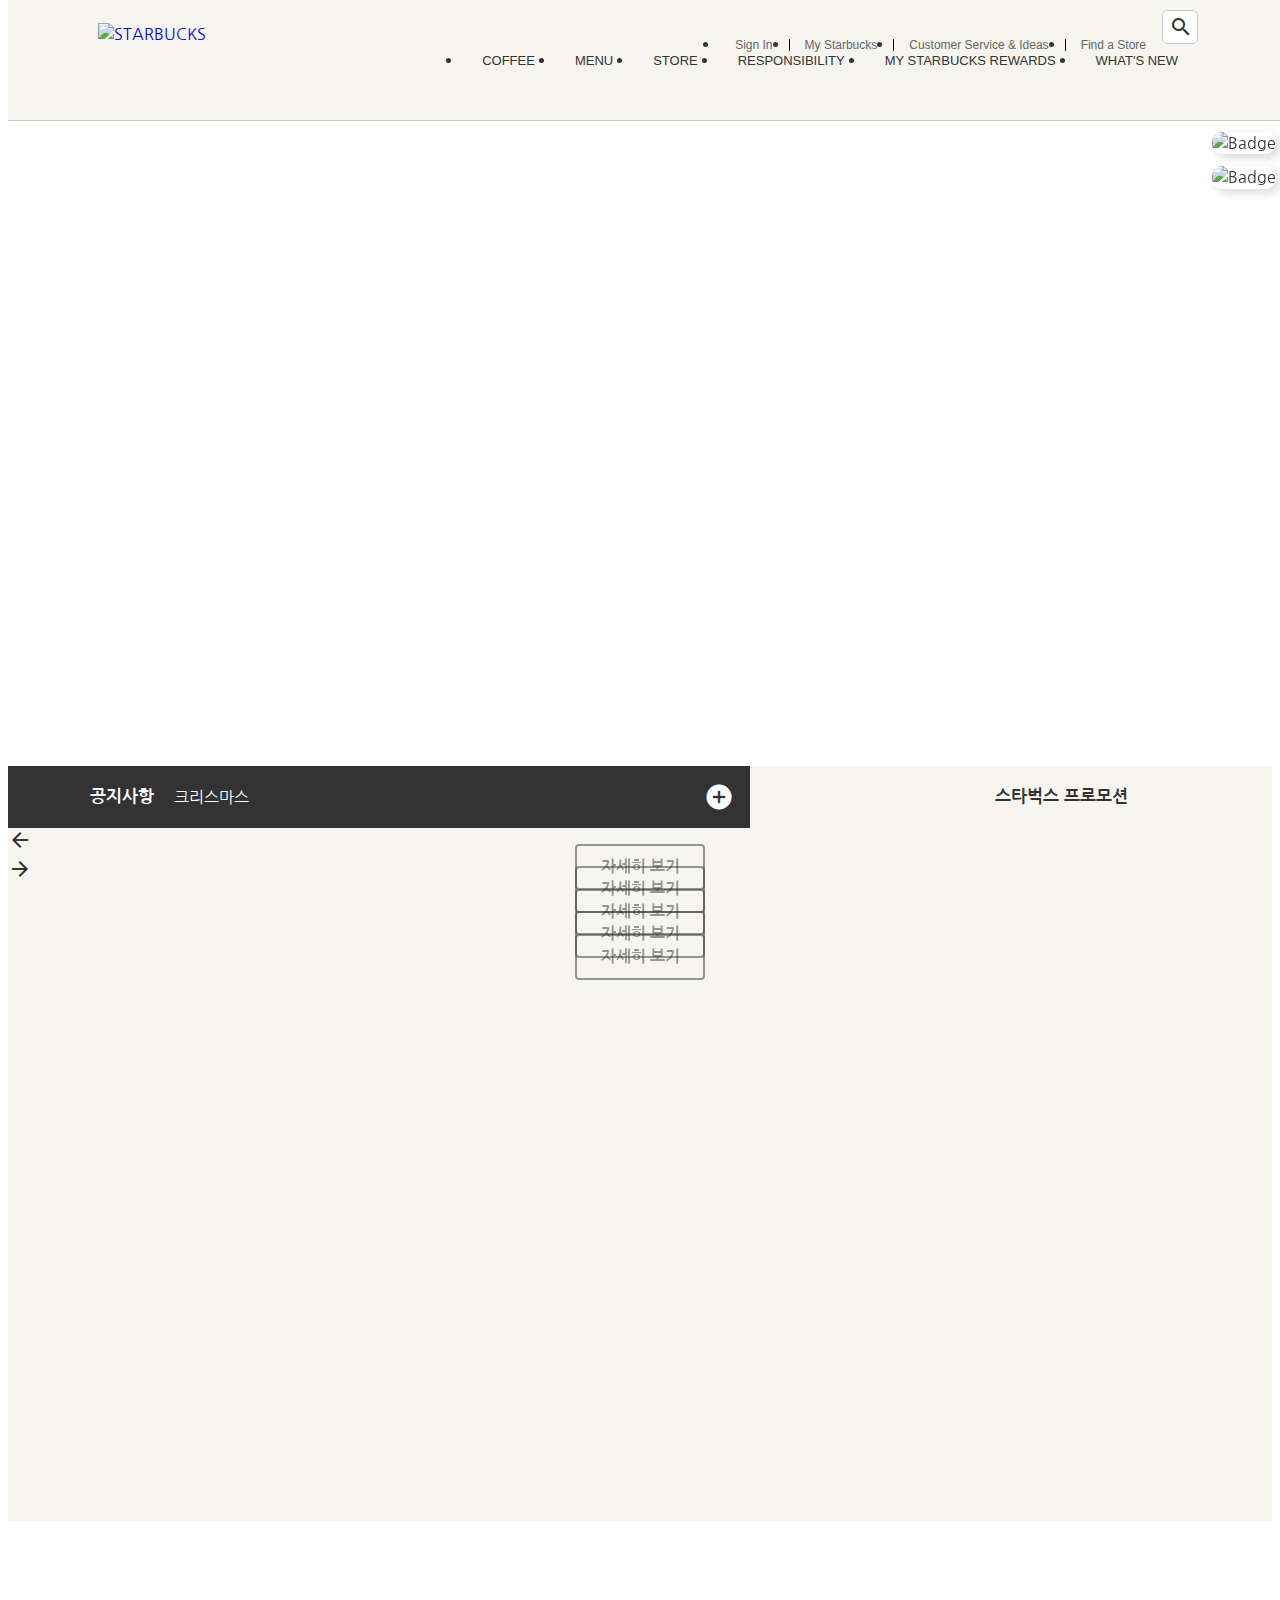
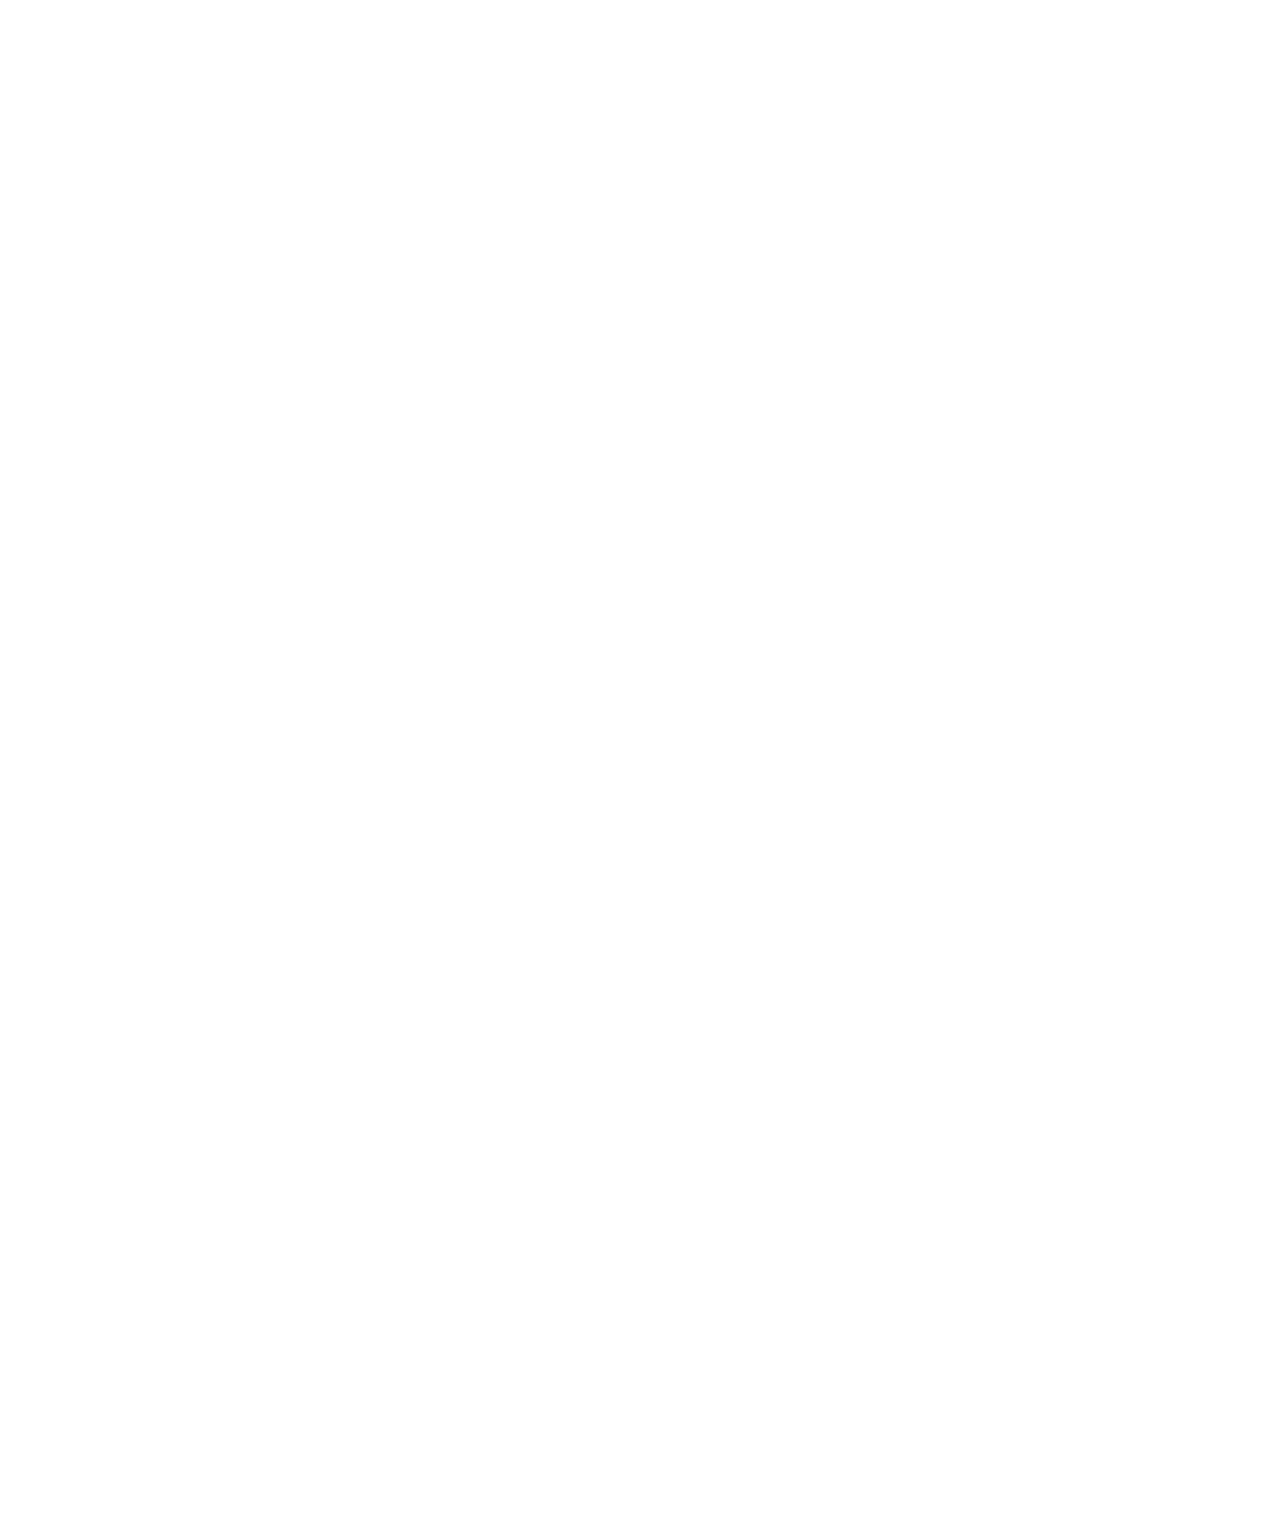
==== index.html @ 8f933d45 "페이지 네이션 및 페이지 번호 요소 선택자 추가, 슬라이드 배치 및 이미지 추가 슬라이드 기능 및 보기 버튼 추가, 남은 기능 페이지 네이션 버튼 및 다음 페이지 이전 페이지 이동" ====
<!DOCTYPE html>
<html lang="ko">
<head>
    <meta charset="UTF-8" />
    <meta name="viewport" content="width=device-width, initial-scale=1.0"/>
    <title>Starbucks Coffee Korea</title>

    <!-- 오픈 그래프 -->
    <meta property="og:type" content="website" />
    <meta property="og:site_name" content="Starbucks" />
    <meta property="og:title" content="Starbucks Coffee Korea" />
    <meta property="og:description" content="스타벅스는 세계에서 가장 큰 다국적 커피 전문점으로, 64개국에서 총 23,187개의 매점을 운영하고 있습니다." />
    <meta property="og:image" content="./images/starbucks_seo.jpg" />
    <meta property="og:url" content="https://starbucks.co.kr" />

    <!-- 트위터 카드 -->
    <meta property="twitter:card" content="summary" />
    <meta property="twitter:site" content="Starbucks" />
    <meta property="twitter:title" content="Starbucks Coffee Korea" />
    <meta property="twitter:description" content="스타벅스는 세계에서 가장 큰 다국적 커피 전문점으로, 64개국에서 총 23,187개의 매점을 운영하고 있습니다." />
    <meta property="twitter:image" content="./images/starbucks_seo.jpg" />
    <meta property="twitter:url" content="https://starbucks.co.kr" />

    <link rel="icon" href="./favicon.png"/> <!--favicon.ico 파일 이외에 다른 파일을 사용하도록 설정 -->
    <link href="https://cdn.jsdelivr.net/npm/reset-css@5.0.2/reset.min.css" rel="stylesheet"/>
    <link rel="preconnect" href="https://fonts.gstatic.com" />
    <link href="https://fonts.googleapis.com/css2?family=Nanum+Gothic:wght@400;700&display=swap" rel="stylesheet" />
    <link rel="stylesheet" href="https://fonts.googleapis.com/icon?family=Material+Icons" />
    <link rel="stylesheet" href="./css/main.css"/>
    <!-- in HEAD -->

<!--    SWIPER -->
    <link rel="stylesheet" href="https://unpkg.com/swiper@6.8.4/swiper-bundle.min.css" />
    <script src="https://unpkg.com/swiper@6.8.4/swiper-bundle.min.js"></script>

    <!-- 자바스크립트 라이브러리 -->
<!--    애니메시션-->
    <script src="https://cdnjs.cloudflare.com/ajax/libs/gsap/3.12.5/gsap.min.js" integrity="sha512-7eHRwcbYkK4d9g/6tD/mhkf++eoTHwpNM9woBxtPUBWm67zeAfFC+HrdoE2GanKeocly/VxeLvIqwvCdk7qScg==" crossorigin="anonymous" referrerpolicy="no-referrer"></script>
<!--    함수 딜레이 넣기-->
    <script src="https://cdnjs.cloudflare.com/ajax/libs/lodash.js/4.17.21/lodash.min.js" integrity="sha512-WFN04846sdKMIP5LKNphMaWzU7YpMyCU245etK3g/2ARYbPK9Ub18eG+ljU96qKRCWh+quCY7yefSmlkQw1ANQ==" crossorigin="anonymous" referrerpolicy="no-referrer"></script>

<!--    html 구조가 모두 해석이 되면 js가 동작되도록 defer-->
    <script defer src="./js/main.js"></script>
</head>
<body>
<!-- HEADER-->
    <header>
        <div class="inner">
            <a href="/" class="logo">
                <img src="./images/starbucks_logo.png" alt="STARBUCKS">
            </a>
            <div class="sub-menu">
                <ul class="menu">
<!--                    회원가입 페이지로 이동-->
                    <li>
                        <a href="/signin">Sign In</a>
                    </li>
                    <li>
                        <a href="javascript:void(0)">My Starbucks</a>
<!--                        javascript:void(0) <- 아무 동작 하지않겠다. -->
                    </li>
                    <li>
                        <a href="javascript:void(0)">Customer Service & Ideas</a>
<!--                        javascript:void(0) <- 아무 동작 하지않겠다. -->
                    </li>
                    <li>
                        <a href="javascript:void(0)">Find a Store</a>
<!--                        javascript:void(0) <- 아무 동작 하지않겠다. -->
                    </li>
                </ul>
                <div class="search">
                    <input type="text" />
                    <div class="material-icons">search</div>
                </div>
            </div>
            <ul class="main-menu">
                <li class="item">
                    <div class="item__name">COFFEE</div>
                    <div class="item__contents">
                        <div class="contents__menu">
                            <ul class="inner">
                                <li>
                                    <h4>커피</h4>
                                    <ul>
                                        <li>스타벅스 원두</li>
                                        <li>스타벅스 비아</li>
                                        <li>스타벅스 오리가미</li>
                                    </ul>
                                </li>
                                <li>
                                    <h4>에스프레소 음료</h4>
                                    <ul>
                                        <li>도피오</li>
                                        <li>에스프레소 마키아또</li>
                                        <li>아메리카노</li>
                                        <li>마키아또</li>
                                        <li>카푸치노</li>
                                        <li>라떼</li>
                                        <li>모카</li>
                                        <li>리스트레또 비안코</li>
                                    </ul>
                                </li>
                                <li>
                                    <h4>커피 이야기</h4>
                                    <ul>
                                        <li>스타벅스 로스트 스팩트럼</li>
                                        <li>최상의 아라비카 원두</li>
                                        <li>한 잔의 커피가 완성되기까지</li>
                                        <li>클로버® 커피 추출 시스템</li>
                                    </ul>
                                </li>
                                <li>
                                    <h4>최상의 커피를 즐기는 법</h4>
                                    <ul>
                                        <li>커피 프레스</li>
                                        <li>푸어 오버</li>
                                        <li>아이스 푸어 오버</li>
                                        <li>커피 메이커</li>
                                        <li>리저브를 매장에서 다양하게 즐기는 법</li>
                                    </ul>
                                </li>
                            </ul>
                        </div>
                        <div class="contents__texture">
                            <div class="inner">
                                <h4>나와 어울리는 커피 찾기</h4>
                                <p>스타벅스가 여러분에게 어울리는 커피를 찾아드립니다.</p>
                                <h4>최상의 커피를 즐기는 법</h4>
                                <p>여러가지 방법을 통해 다양한 풍미의 커피를 즐겨보세요.</p>
                            </div>
                        </div>
                    </div>
                </li>
                <li class="item">
                    <div class="item__name">MENU</div>
                    <div class="item__contents">
                        <div class="contents__menu">
                            <ul class="inner">
                                <li>
                                    <h4>음료</h4>
                                    <ul>
                                        <li>콜드 브루</li>
                                        <li>브루드 커피</li>
                                        <li>에스프레소</li>
                                        <li>프라푸치노</li>
                                        <li>블렌디드 음료</li>
                                        <li>스타벅스 피지오</li>
                                        <li>티(티바나)</li>
                                        <li>기타 제조 음료</li>
                                        <li>스타벅스 주스(병음료)</li>
                                    </ul>
                                </li>
                                <li>
                                    <h4>푸드</h4>
                                    <ul>
                                        <li>베이커리</li>
                                        <li>케익</li>
                                        <li>샌드위치 & 샐러드</li>
                                        <li>따뜻한 푸드</li>
                                        <li>과일 & 요거트</li>
                                        <li>스낵 & 미니 디저트</li>
                                        <li>아이스크림</li>
                                    </ul>
                                </li>
                                <li>
                                    <h4>상품</h4>
                                    <ul>
                                        <li>머그</li>
                                        <li>글라스</li>
                                        <li>플라스틱 텀블러</li>
                                        <li>스테인리스 텀블러</li>
                                        <li>보온병</li>
                                        <li>액세서리</li>
                                        <li>커피 용품</li>
                                        <li>패키지 티(티바나)</li>
                                    </ul>
                                </li>
                                <li>
                                    <h4>카드</h4>
                                    <ul>
                                        <li>실물카드</li>
                                        <li>e-Gift 카드</li>
                                    </ul>
                                </li>
                                <li>
                                    <h4>메뉴 이야기</h4>
                                    <ul>
                                        <li>콜드 브루</li>
                                        <li>스타벅스 티바나</li>
                                    </ul>
                                </li>
                            </ul>
                        </div>
                        <div class="contents__texture">
                            <div class="inner">
                                <h4 class="new">스타벅스 티바나</h4>
                                <p>다양한 찻잎과 향신료 등 개성있는 재료로 새로운 맛과 향의 티를 선보입니다.</p>
                            </div>
                        </div>
                    </div>
                </li>
                <li class="item">
                    <div class="item__name">STORE</div>
                    <div class="item__contents">
                        <div class="contents__menu">
                            <ul class="inner">
                                <li>
                                    <h4>매장 찾기</h4>
                                    <ul>
                                        <li>퀵 검색</li>
                                        <li>지역 검색</li>
                                        <li>My 매장</li>
                                    </ul>
                                </li>
                                <li>
                                    <h4>매장 이야기</h4>
                                    <ul>
                                        <li>청담스타</li>
                                        <li>티바나 인스파이어드 매장</li>
                                        <li>파미에파크</li>
                                    </ul>
                                </li>
                            </ul>
                        </div>
                        <div class="contents__texture">
                            <div class="inner">
                                <h4>매장 찾기</h4>
                                <p>보다 빠르게 매장을 찾아보세요.</p>
                                <h4 class="new">청담스타</h4>
                                <p>스타벅스 1,000호점인 청담스타점을 만나보세요.</p>
                            </div>
                        </div>
                    </div>
                </li>
                <li class="item">
                    <div class="item__name">RESPONSIBILITY</div>
                    <div class="item__contents">
                        <div class="contents__menu">
                            <ul class="inner">
                                <li>
                                    <h4>지역 사회 참여 활동</h4>
                                    <ul>
                                        <li>회망배달 캠페인</li>
                                        <li>재능기부 카페 소식</li>
                                        <li>커뮤니티 스토어</li>
                                        <li>청년인재 양성</li>
                                        <li>우리 농산물 사랑 캠페인</li>
                                        <li>우리 문화 지키기</li>
                                    </ul>
                                </li>
                                <li>
                                    <h4>환경보호 활동</h4>
                                    <ul>
                                        <li>환경 발자국 줄이기</li>
                                        <li>일회용 컵 없는 매장</li>
                                        <li>커피 원두 재활용</li>
                                    </ul>
                                </li>
                                <li>
                                    <h4>윤리 구매</h4>
                                    <ul>
                                        <li>윤리적 원두 구매</li>
                                        <li>공정무역 인증</li>
                                        <li>커피 농가 지원 활동</li>
                                    </ul>
                                </li>
                                <li>
                                    <h4>글로벌 사회 공헌</h4>
                                    <ul>
                                        <li>윤리경영 보고서</li>
                                        <li>스타벅스 재단</li>
                                        <li>지구촌 봉사의 달</li>
                                    </ul>
                                </li>
                            </ul>
                        </div>
                        <div class="contents__texture">
                            <div class="inner">
                                <h4>커피원두 재활용</h4>
                                <p>스타벅스 커피 원두를 재활용 해보세요.</p>
                            </div>
                        </div>
                    </div>
                </li>
                <li class="item">
                    <div class="item__name">MY STARBUCKS REWARDS</div>
                    <div class="item__contents">
                        <div class="contents__menu">
                            <ul class="inner">
                                <li>
                                    <h4>마이 스타벅스 리워드</h4>
                                    <ul>
                                        <li>마이 스타벅스 리워드 소개</li>
                                        <li>등급 및 혜택</li>
                                        <li>스타벅스 별</li>
                                        <li>자주하는 질문</li>
                                    </ul>
                                </li>
                                <li>
                                    <h4>스타벅스 카드</h4>
                                    <ul>
                                        <li>스타벅스 카드 소개</li>
                                        <li>스타벅스 카드 갤러리</li>
                                        <li>등록 및 조회</li>
                                        <li>충전 및 이용안내</li>
                                        <li>분실신고/환불신청</li>
                                        <li>자주하는 질문</li>
                                    </ul>
                                </li>
                                <li>
                                    <h4>스타벅스 카드 e-Gift</h4>
                                    <ul>
                                        <li>스타벅스 카드 e-Gift 소개</li>
                                        <li>이용안내</li>
                                        <li>선물하기</li>
                                        <li>자주하는 질문</li>
                                    </ul>
                                </li>
                            </ul>
                        </div>
                        <div class="contents__texture">
                            <div class="inner">
                                <h4>스타벅스 카드 등록하기</h4>
                                <p>카드 등록 후 리워드 서비스를 누리고 사용내역도 조회해보세요.</p>
                            </div>
                        </div>
                    </div>
                </li>
                <li class="item">
                    <div class="item__name">WHAT'S NEW</div>
                    <div class="item__contents">
                        <div class="contents__menu">
                            <ul class="inner">
                                <li>
                                    <h4>프로모션 & 이벤트</h4>
                                    <ul>
                                        <li>전체</li>
                                        <li>스타벅스 카드</li>
                                        <li>마이 스타벅스 리워드</li>
                                        <li>온라인</li>
                                        <li>2017 스타벅스 플래너</li>
                                    </ul>
                                </li>
                                <li>
                                    <h4>새소식</h4>
                                    <ul>
                                        <li>전체</li>
                                        <li>상품 출시</li>
                                        <li>스타벅스의 문화</li>
                                        <li>스타벅스 사회공헌</li>
                                        <li>스타벅스 카드출시</li>
                                    </ul>
                                </li>
                                <li>
                                    <h4>매장별 이벤트</h4>
                                    <ul>
                                        <li>일반 매장</li>
                                        <li>신규 매장</li>
                                    </ul>
                                </li>
                            </ul>
                        </div>
                        <div class="contents__texture">
                            <div class="inner">
                                <h4>매장별 이벤트</h4>
                                <p>스타벅스의 매장 이벤트 정보를 확인 하실 수 있습니다.</p>
                                <h4>소셜 스타벅스</h4>
                                <p>다양한 스타벅스 SNS 채널을 통해 스타벅스를 만나보세요!</p>
                            </div>
                        </div>
                    </div>
                </li>
            </ul>
        </div>

        <div class="badges">
            <div class="badge">
                <img src="./images/badge1.jpg" alt="Badge" />
            </div>
            <div class="badge">
                <img src="./images/badge2.jpg" alt="Badge" />
            </div>
        </div>
    </header>

<!--    <div class="header"></div>  // header 기능-->

<!-- 섹션 영역을 만듬 VISUAL -->
    <section class="visual">
        <div class="inner">
            <div class="title fade-in">
                <img src="./images/visual_title.png" alt="STARBUCKS DELIGHTFUL START TO THE YEARS" />
                <a href="javascript:void(0)" class="btn btn--brown">자세히 보기</a>
            </div>
            <div class="fade-in">
                <img src="./images/visual_cup1.png" alt="new OATMEAL LATTE" class="cup1 image" />
                <img src="./images/visual_cup1_text.png" alt="오트밀 라떼" class="cup1 text" />
            </div>
            <div class="fade-in">
                <img src="./images/visual_cup2.png" alt="new CARAMEL CRUMBLE MOCHA" class="cup2 image" />
                <img src="./images/visual_cup2_text.png" alt="카라멜 크럼블 모카" class="cup2 text" />
            </div>
            <div class="fade-in">
                <img src="./images/visual_spoon.png" alt="Spoon" class="spoon" />
            </div>

        </div>
    </section>

<!-- NOTICE -->
    <section class="notice">
        <div class="notice-line">
            <div class="bg-left"></div>
            <div class="bg-right"></div>
            <div class="inner">
                <div class="inner__left">
                    <h2>공지사항</h2>
                    <div class="swiper-container">
                        <div class="swiper-wrapper">
                            <div class="swiper-slide">
                                <a href="javascript:void(0)">크리스마스</a>
                            </div>
                            <div class="swiper-slide">
                                <a href="javascript:void(0)">크리스마스2</a>
                            </div>
                            <div class="swiper-slide">
                                <a href="javascript:void(0)">크리스마스3</a>
                            </div>
                            <div class="swiper-slide">
                                <a href="javascript:void(0)">크리스마스4</a>
                            </div>
                        </div>
                    </div>
                    <a href="javascript:void(0)" class="notice-line__more">
                        <div class="material-icons">add_circle</div>
                    </a>
                </div>
                <div class="inner__right">
                    <h2>스타벅스 프로모션</h2>
                    <div class="toggle-promotion">
                        <div class="material-icons">upload</div>
                    </div>
                </div>
            </div>
        </div>

        <!--PROMOTION-->
        <div class="promotion">

            <div class="swiper-container">
                <div class="swiper-wrapper">
                    <div class="swiper-slide">
                        <img src="./images/promotion_slide1.jpg" alt="2021 뉴이어, 스타벅스와 함께 즐겁고 활기차게 시작하세요!" />
                        <a href="javascript:void(0)" class="btn">자세히 보기</a>
                    </div>
                    <div class="swiper-slide">
                        <img src="./images/promotion_slide2.jpg" alt="기간 내 스타벅스 카드 e-Gift를 3만원 이상 선물 시, 아메리카노 e-쿠폰을 드립니다." />
                        <a href="javascript:void(0)" class="btn">자세히 보기</a>
                    </div>
                    <div class="swiper-slide">
                        <img src="./images/promotion_slide3.jpg" alt="뉴이어 푸드와 제조 음료를 세트로 구매 시, 뉴이어 음료 BOGO(1+1) 쿠폰을 드립니다." />
                        <a href="javascript:void(0)" class="btn">자세히 보기</a>
                    </div>
                    <div class="swiper-slide">
                        <img src="./images/promotion_slide4.jpg" alt="신년 MD 상품 포함 3만원 이상 구매 고객께 아메리카노(톨사이즈) 쿠폰을 드립니다." />
                        <a href="javascript:void(0)" class="btn">자세히 보기</a>
                    </div>
                    <div class="swiper-slide">
                        <img src="./images/promotion_slide5.jpg" alt="2017 DIGITAL LUCKY DRAW 100% 당첨의 행운을 드립니다!" />
                        <a href="javascript:void(0)" class="btn">자세히 보기</a>
                    </div>
                </div>
            </div>

            <div class="swiper-pagination"></div>

            <div class="swiper-prev">
                <span class="material-icons">arrow_back</span>
            </div>
            <div class="swiper-next">
                <span class="material-icons">arrow_forward</span>
            </div>

        </div>
    </section>

</body>
</html>
---- css/main.css ----
/* COMMON */
body{
    /*글자의 색상*/
    color: #333333;
    /*글자 크기*/
    font-size: 16px;
    /*글자의 굵기*/
    font-weight: 400;
    /*줄의 간격*/
    line-height: 1.4;
    font-family: 'Nanum Gothic', sans-serif;
    height: 3000px;
}

img{
    display: block; /* 이미지를 글자가 아닌 블록으로 처리하겠다 */
}

a {
    /* a태그에 밑줄 제거 */
    text-decoration: none;
}
.inner {
    width: 1100px;
    margin: 0 auto;
    position: relative;
}

.btn{
    width: 130px;
    padding: 10px;
    border: 2px solid #333;
    border-radius: 4px;
    color: #333;
    font-size: 16px;
    font-weight: 700;
    text-align: center;
    cursor: pointer;
    box-sizing: border-box;
    display: block;
    transition: .4s;
}

.btn:hover {
    background-color: #333;
    color: #fff;
}

.btn.btn--reverse {
    background-color: #333;
    color: #fff;
}

.btn.btn--reverse:hover {
    background-color: transparent;
    color: #333;
}
.btn.btn--brown {
    color: #592B18;
    border-color: #592B18;
}
.btn.btn--brown:hover {
    color: #FFF;
    background-color: #592B18;
}
.btn.btn--gold {
    color: #D9AA8A;
    border-color: #D9AA8A;
}
.btn.btn--gold:hover {
    color: #FFF;
    background-color: #D9AA8A;
}
.btn.btn--white {
    color: #FFF;
    border-color: #FFF;
}
.btn.btn--white:hover {
    color: #333;
    background-color: #FFF;
}



/* 포지션 값이 fixed와 absolute로 부여되어 있는 요소는
가로 너비가 최소한으로 줄어들려고 시도를 하더라 */
/* HEADER */
header{
    width: 100%;
    /*position: relative;*/
    /*헤더의 배경은 파랑*/
    background-color: #f6f5f0;
    border-bottom: 1px solid #c8c8c8;
    position: fixed;
    top: 0;
    z-index: 9;
}

header > .inner{
    /*헤더의 이너클래스 부분 굵기 1100px*/
    /*width: 1100px;*/

    /* 높이 */
    height: 120px;

    /* 이너 클래스의 가운데 정렬을 위해 좌우 마진을 자동으로 설정 */
    /*margin: 0 auto;*/

    /* 배경색 */
    /*background-color: orange;*/

    /* 위치를 상대적으로 설정 */
    /*position: relative;*/
}

header .logo{
    /* 로고의 높이 */
    height: 75px;
    /* 절대 위치로 설정 */
    position: absolute;
    /* 상단 여백을 0으로 설적 */
    top: 0;
    /* 하단 여백 */
    bottom: 0;
    /* 왼쪽 여백 */
    left: 0;
    /* 자동 마진을 설정하여 수평 가운데 정렬 */
    margin: auto;
    /* 로고를 보이지 않도록 : display: none; */
    /*display: none;*/

}

header .sub-menu {
    position: absolute;
    top:10px;
    right: 0;
    display: flex;
}

header .sub-menu ul.menu {
    /* Arial 폰트가 있으면 적용 없으면 고딕체 계열에서 선택 적용*/
    font-family: Arial, sans-serif;
    /* 메뉴목록 수평 정렬 */
    display: flex;
}

header .sub-menu ul.menu li{
    position: relative;
}
/* 가상 요소 선택자 */
header .sub-menu ul.menu li::before{
/*    가상의 요소 만듬 선택메뉴 사이의 구분 선 */
    content: "";
    display: block;
    width: 1px;
    height: 12px;
    background-color: #000;
    position: absolute;
    top: 0;
    bottom: 0;
    margin: auto;
}

/*가상 클래스 선택자 추가*/
/* 여러 li 태그들 중에 첫번째 li태그의 가상 요소
선택자 before 부분을 어떻게 처리 할지 */
header .sub-menu ul.menu li:first-child::before{
    /* signin 왼쪽에 구분선이 안보이도록 만들기 */
    display: none;
}

header .sub-menu ul.menu li a{
    font-size: 12px;
    padding: 11px 16px;
    /* a태그르 블록으로 인식 */
    display: block;
    color: #656565;
}
/* a태그에 마우스를 올릴시 어떻게 처리하겠다. */
header .sub-menu ul.menu li a:hover{
    color: #000;
}

header .sub-menu .search {
    /* 범위 확인 */
    /*background-color: red;*/
    height: 34px;
    position: relative;
}

/* 헤더의 서브 메뉴 내 검색 요소에 대한 CSS 스타일 */

/* 검색 입력 필드의 기본 스타일 */
header .sub-menu .search input {
    width: 36px; /* 입력 필드의 초기 너비 */
    height: 34px; /* 입력 필드의 높이 */
    padding: 4px 10px; /* 입력 필드 내부의 여백 */
    border: 1px solid #ccc; /* 테두리 스타일 */
    box-sizing: border-box; /* 패딩과 테두리를 너비에 포함하기 위한 상자 크기 설정 */
    border-radius: 5px; /* 둥근 모서리를 위한 테두리 반지름 */
    outline: none; /* 포커스 시 아웃라인 제거 */
    background-color: #fff; /* 입력 필드의 배경색 */
    color: #777; /* 텍스트 색상 */
    font-size: 12px; /* 글꼴 크기 */
    transition: width .4s; /* 너비 변경을 위한 전환 효과 */
}

/* 입력 필드가 포커스된 상태일 때의 스타일 */
header .sub-menu .search input:focus {
    width: 190px; /* 포커스 시 입력 필드의 확장된 너비 */
    border-color: #669900; /* 포커스 시 테두리 색상 */
}

/* 검색 요소 내의 자료 아이콘에 대한 스타일 */
header .sub-menu .search .material-icons {
    height: 24px; /* 자료 아이콘의 높이 */
    position: absolute; /* 위치 지정 */
    top: 0; /* 아이콘을 수직으로 정렬 */
    bottom: 0;
    right: 5px; /* 오른쪽에 약간의 여백을 두고 아이콘을 정렬 */
    margin: auto; /* 아이콘을 수직으로 가운데 정렬 */
    transition: .4s; /* 투명도 변경을 위한 전환 효과 */
}

/* 검색 필드가 포커스된 상태일 때 자료 아이콘에 대한 스타일 */
header .sub-menu .search.focused .material-icons {
    opacity: 0; /* 검색 필드가 포커스된 경우 아이콘 숨김 */
}

header .main-menu {
    position: absolute;
    bottom: 0;
    right: 0;
    z-index: 1;
    display: flex; /* 메인 메뉴 수평으로 맞추기 */
}

header .main-menu .item {

}

header .main-menu .item .item__name {
    padding: 10px 20px 34px 20px;
    font-family: Arial, sans-serif;
    font-size: 13px;
}

header .main-menu .item:hover .item__name {
    background-color: #2c2a29;
    color: #669900;
    border-radius: 6px 6px 0 0;
}

header .main-menu .item .item__contents {
    width: 100%;
    position: fixed;
    left: 0;
    display: none;
}

header .main-menu .item:hover .item__contents {
    display: block;
}

header .main-menu .item .item__contents .contents__menu {
    background-color: #2c2a29;
}

header .main-menu .item .item__contents .contents__menu > ul {
    display: flex;
    padding: 20px 0;
}

header .main-menu .item .item__contents .contents__menu > ul  > li{
    width: 220px;
}

header .main-menu .item .item__contents .contents__menu > ul  > li h4{
    padding: 3px 0 12px 0;
    font-size: 14px;
    color: #ffffff;
}

header .main-menu .item .item__contents .contents__menu > ul  > li ul li{
    padding: 5px 0;
    font-size: 12px;
    color: #999;
    cursor: pointer;
}

header .main-menu .item .item__contents .contents__menu > ul  > li ul li:hover{
    color: #669900;
}

header .main-menu .item .item__contents .contents__texture {
    padding: 26px 0;
    font-size: 12px;
    background-image: url("../images/main_menu_pattern.jpg");
}

header .main-menu .item .item__contents .contents__texture h4{
    color: #999999;
    font-weight: 700;
}
header .main-menu .item .item__contents .contents__texture p{
    color: #669900;
    margin: 4px 0 14px;
}

header .badges {
    position: absolute;
    top: 132px;
    right: 12px;
}

header .badges .badge {
    border-radius: 10px;
    overflow: hidden;
    margin-bottom: 12px;
    box-shadow: 4px 4px 10px rgba(0,0,0,.15);
    cursor: pointer;
}

/* VISUAL */
.visual {
    /* 헤더의 높이 값 */
    margin-top: 120px;
    background-image: url("../images/visual_bg.jpg");
    background-position: center;
}

.visual .inner {
    height: 646px;
}

.visual .title {
    position: absolute;
    top: 88px;
    left: -10px;
}

.visual .title .btn {
    position: absolute;
    top: 259px;
    left: 173px;
}

.visual .cup1.image {
    position: absolute;
    bottom: 0;
    right: -47px;
}

.visual .cup1.text {
    position: absolute;
    top: 38px;
    right: 171px;
}

.visual .cup2.image {
    position: absolute;
    bottom: 0;
    right: 162px;
}

.visual .cup2.text {
    position: absolute;
    top: 321px;
    right: 416px;
}

.visual .spoon {
    position: absolute;
    bottom: 0;
    left: 275px;
}

.visual .fade-in {
    opacity: 0;
}

/* NOTICE */
.notice {

}

.notice .notice-line{
    position: relative;
}

.notice .notice-line .bg-left{
    position: absolute;
    top: 0;
    left: 0;
    width: 50%;
    height: 100%;
    background-color: #333;
}

.notice .notice-line .bg-right{
    position: absolute;
    top: 0;
    right: 0;
    width: 50%;
    height: 100%;
    background-color: #f6f5ef;
}

.notice .notice-line .inner{
    height: 62px;
    /*border: 2px solid red;*/
    display: flex;
}

.notice .notice-line .inner__left{
    width: 60%;
    height: 100%;
    background-color: #333;
    display: flex;
    align-items: center;
}

.notice .notice-line .inner__left h2{
    color: #fff;
    font-size: 17px;
    font-weight: 700;
    margin-right: 20px;
}

.notice .notice-line .inner__left .swiper-container{
    height: 62px;
    /*background-color: orange;*/
    flex-grow: 1;
}

.notice .notice-line .inner__left .swiper-slide{
    height: 62px;
    display: flex;
    align-items: center;
}

.notice .notice-line .inner__left .swiper-slide a{
    color: #ffffff;
}

.notice .notice-line .inner__left .notice-line__more{
    width: 62px;
    height: 62px;
    display: flex;
    justify-content: center;
    align-items: center;
}

.notice .notice-line .inner__left .notice-line__more .material-icons{
    color: #fff;
    font-size: 30px;
}

.notice .notice-line .inner__right{
    width: 40%;
    height: 100%;
    display: flex;
    justify-content: flex-end;
    align-items: center;
}

.notice .notice-line .inner__right h2{
    font-size: 17px;
    font-weight: 700;
}

.notice .notice-line .inner__right .toggle-promotion{
    width: 62px;
    height: 62px;
    cursor: pointer;
    display: flex;
    justify-content: center;
    align-items: center;
}

.notice .notice-line .inner__right .toggle-promotion .material-icons{
    font-size: 30px;
}

.notice .promotion {
    /*width: auto;*/
    height: 693px;
    background-color: #f6f5ef;
    position: relative;
}

.notice .promotion .swiper-container {
    /* 819px 슬라이드 3개와 그 사이 여백 10px씩 = 2477px */
    width: calc(819px * 3 + 20px);
    height: 553px;
    position: absolute;
    top: 40px;
    left: 50%;
    margin-left: calc((819px * 3 + 20px) / -2);
}
.notice .promotion .swiper-slide {
    opacity: .5;
    transition: opacity 1s;
    position: relative;
}

.notice .promotion .swiper-slide-active {
    opacity: 1;
}

.notice .promotion .swiper-slide .btn {
    position: absolute;
    bottom: 0;
    left: 0;
    right: 0;
    margin: auto;
}
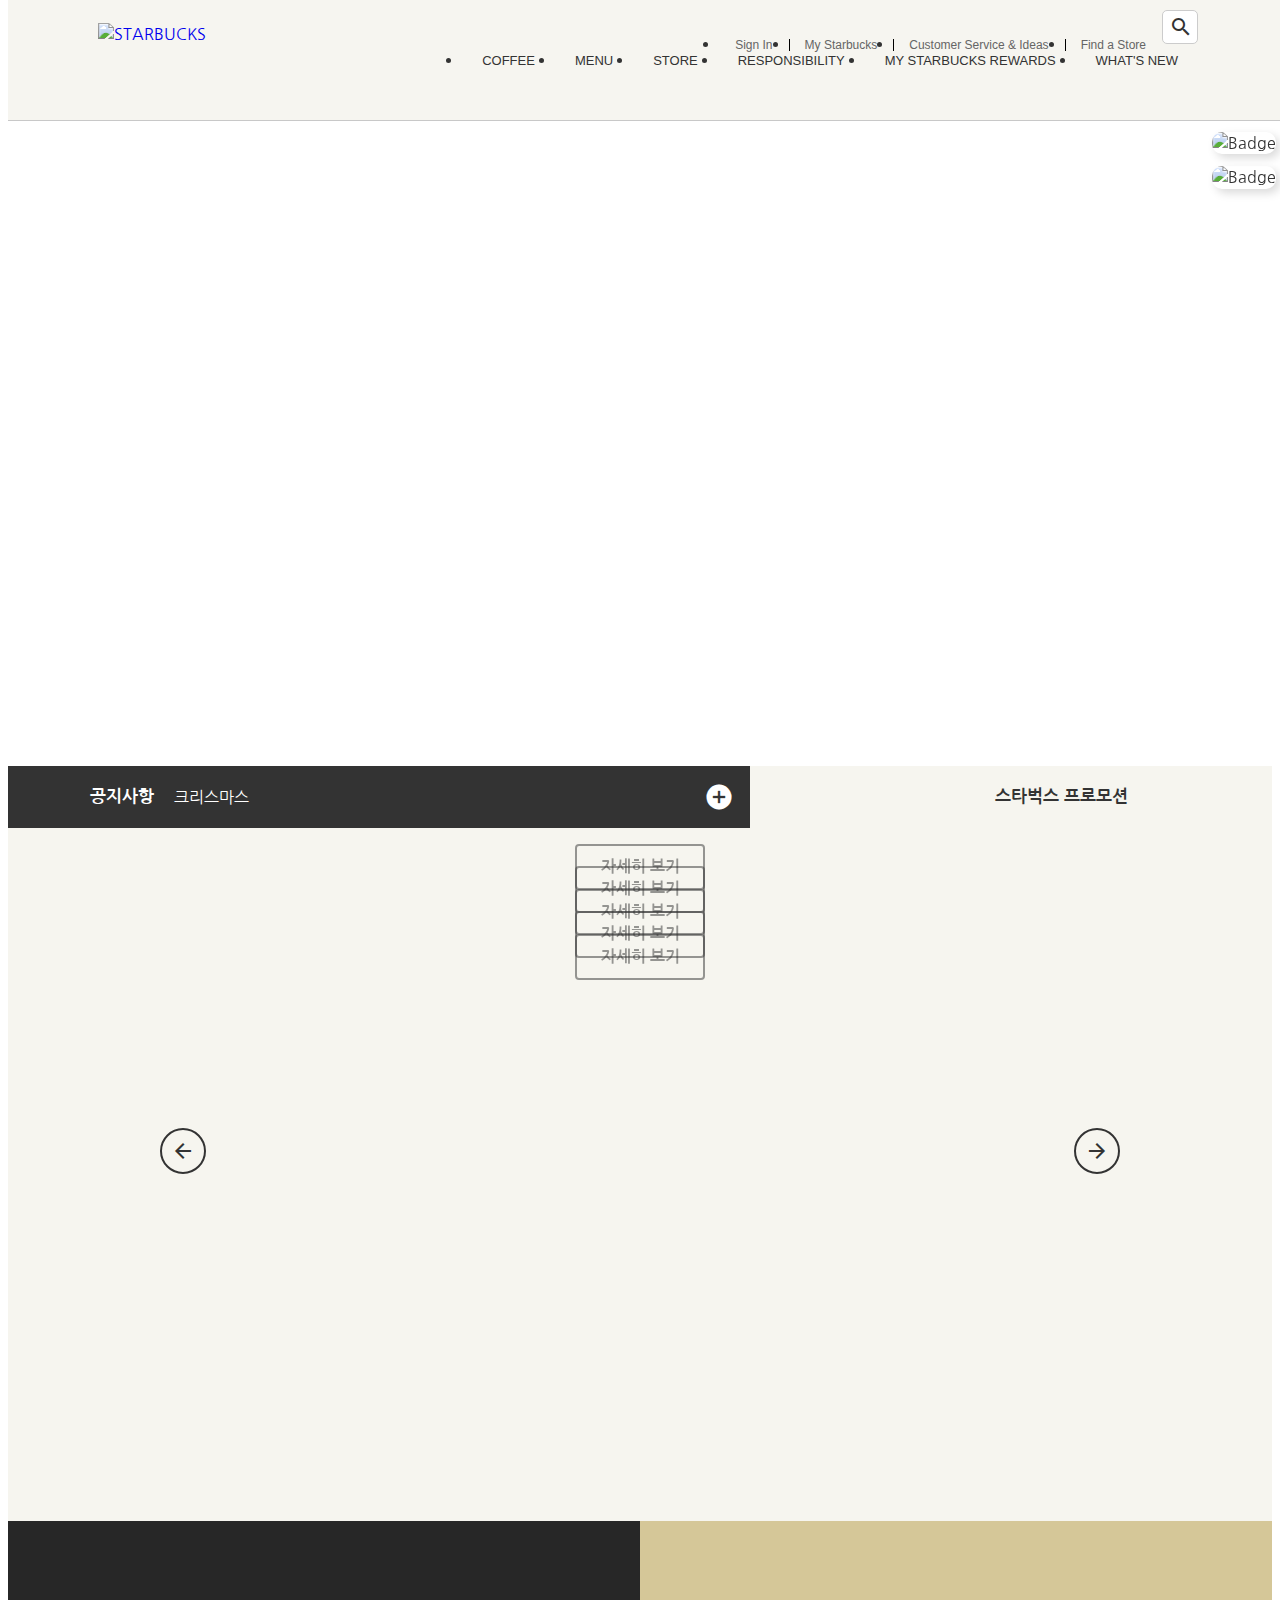
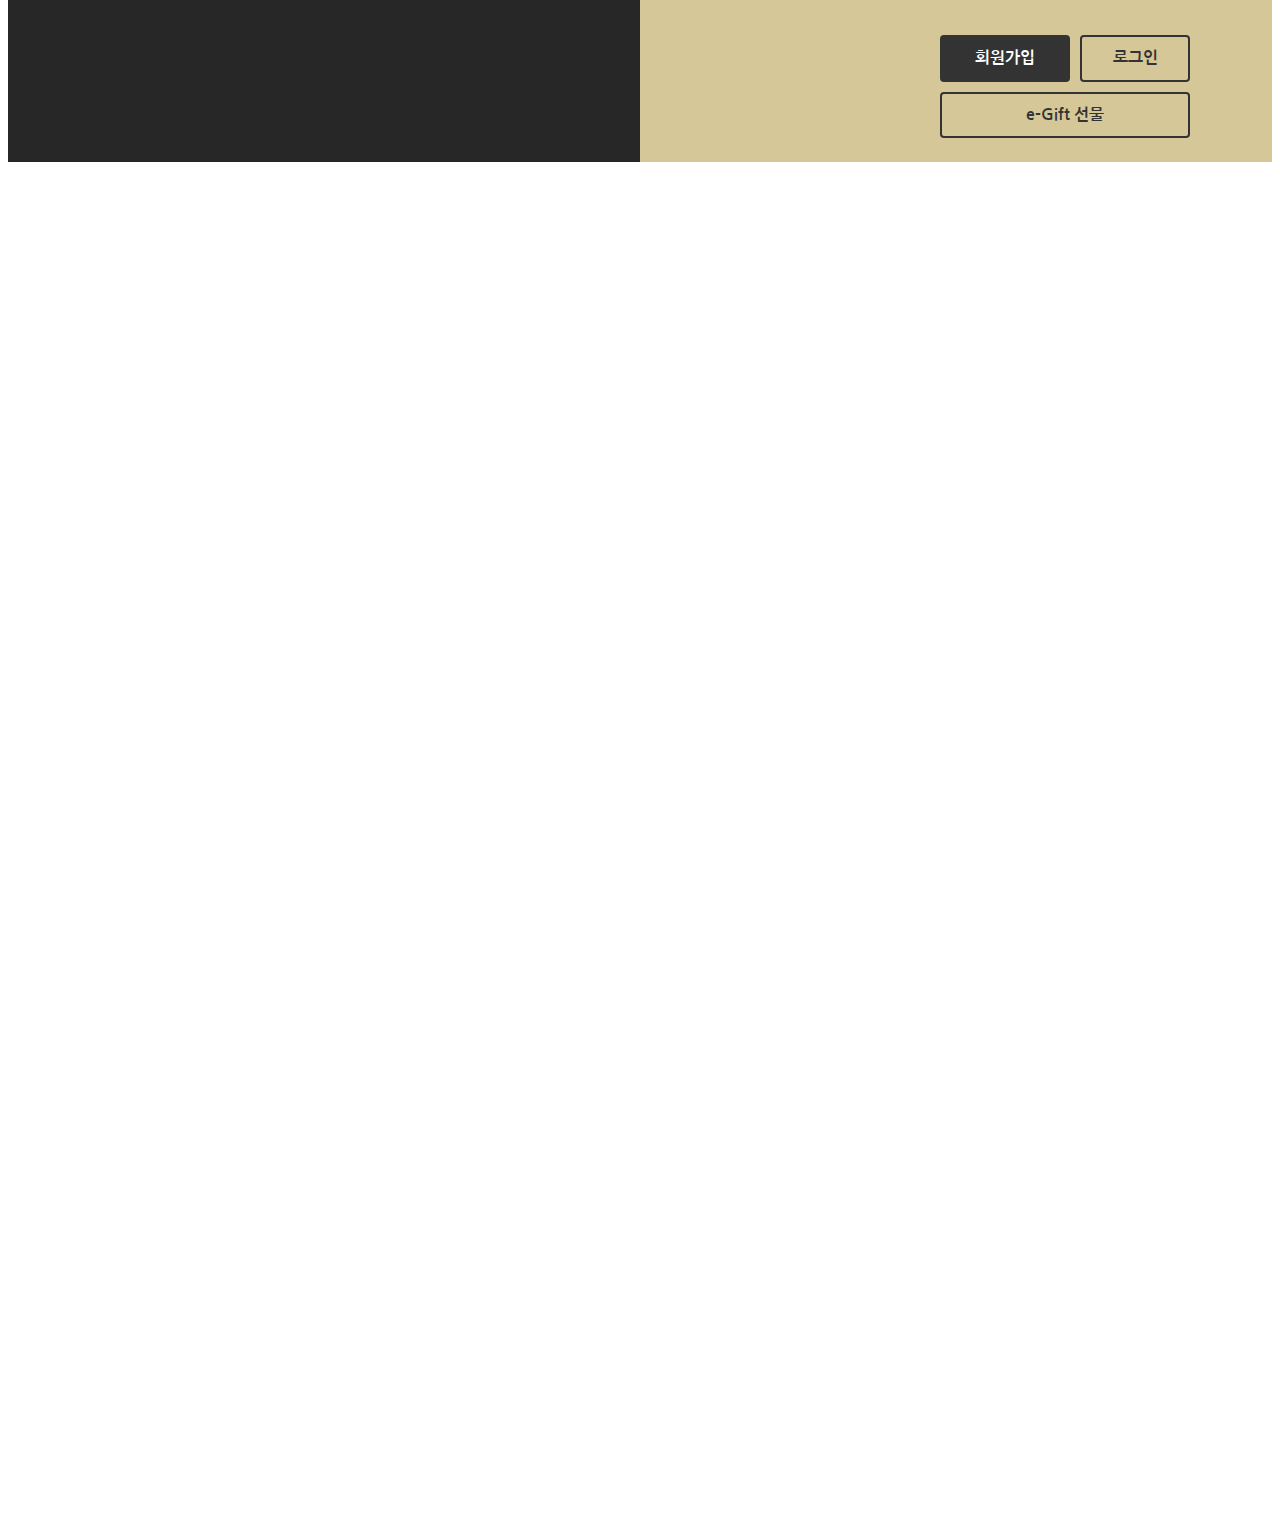
==== commit 63d5b9d3: "유튜브 영상 배경 리워즈 배치 및 css로직 작성" ====
--- a/index.html
+++ b/index.html
@@ -480,10 +480,21 @@
             <div class="swiper-next">
                 <span class="material-icons">arrow_forward</span>
             </div>
-
         </div>
     </section>
 
+    <section class="rewards">
+        <div class="bg-left"></div>
+        <div class="bg-right"></div>
+        <div class="inner">
+            <div class="btn-group">
+                <div class="btn btn--reverse sign-up">회원가입</div>
+                <div class="btn sign-in">로그인</div>
+                <div class="btn gift">e-Gift 선물</div>
+            </div>
+        </div>
+    </section>
+
 </body>
 </html>
 
--- a/css/main.css
+++ b/css/main.css
@@ -488,6 +488,12 @@
     height: 693px;
     background-color: #f6f5ef;
     position: relative;
+    transition: height .4s;
+    overflow: hidden;
+}
+
+.notice .promotion.hide{
+    height: 0;
 }
 
 .notice .promotion .swiper-container {
@@ -516,3 +522,109 @@
     right: 0;
     margin: auto;
 }
+
+.notice .promotion .swiper-pagination {
+    bottom: 40px;
+    left: 0;
+    right: 0;
+}
+
+.notice .promotion .swiper-pagination .swiper-pagination-bullet{
+    background-color: transparent;
+    background-image: url("../images/promotion_slide_pager.png");
+    width: 12px;
+    height: 12px;
+    margin-right: 6px;
+    outline: none;
+}
+
+.notice .promotion .swiper-pagination .swiper-pagination-bullet:last-child{
+    margin-right: 0;
+}
+
+.notice .promotion .swiper-pagination .swiper-pagination-bullet-active{
+    background-image: url("../images/promotion_slide_pager_on.png");
+}
+
+.notice .promotion .swiper-prev,
+.notice .promotion .swiper-next {
+    width: 42px;
+    height: 42px;
+    border: 2px solid #333333;
+    border-radius: 50%;
+    position: absolute;
+    top: 300px;
+    z-index: 1;
+    cursor: pointer;
+    outline: none;
+    display: flex;
+    justify-content: center;
+    align-items: center;
+    transition: .4s;
+}
+
+.notice .promotion .swiper-prev {
+    left: 50%;
+    margin-left: -480px;
+}
+
+.notice .promotion .swiper-next {
+    right: 50%;
+    margin-right: -480px;
+}
+
+.notice .promotion .swiper-prev:hover,
+.notice .promotion .swiper-next:hover {
+    background-color: #333333;
+    color: #fff;
+}
+
+/* REWARDS */
+.rewards {
+    position: relative;
+}
+
+.rewards .bg-left {
+    width: 50%;
+    height: 100%;
+    background-color: #272727;
+    position: absolute;
+    top: 0;
+    left: 0;
+}
+
+.rewards .bg-right {
+    width: 50%;
+    height: 100%;
+    background-color: #d5c798;
+    position: absolute;
+    top: 0;
+    right: 0;
+}
+
+.rewards .inner {
+    background-image: url("../images/rewards.jpg");
+    height: 241px;
+}
+
+.rewards .btn-group {
+    position: absolute;
+    bottom: 24px;
+    right: 0;
+    width: 250px;
+    display: flex;
+    flex-wrap: wrap;
+}
+
+.rewards .btn-group .btn.sign-up {
+    margin-right: 10px;
+}
+
+.rewards .btn-group .btn.sign-in {
+    width: 110px;
+}
+
+.rewards .btn-group .btn.gift {
+    margin-top: 10px;
+    flex-grow: 1;
+}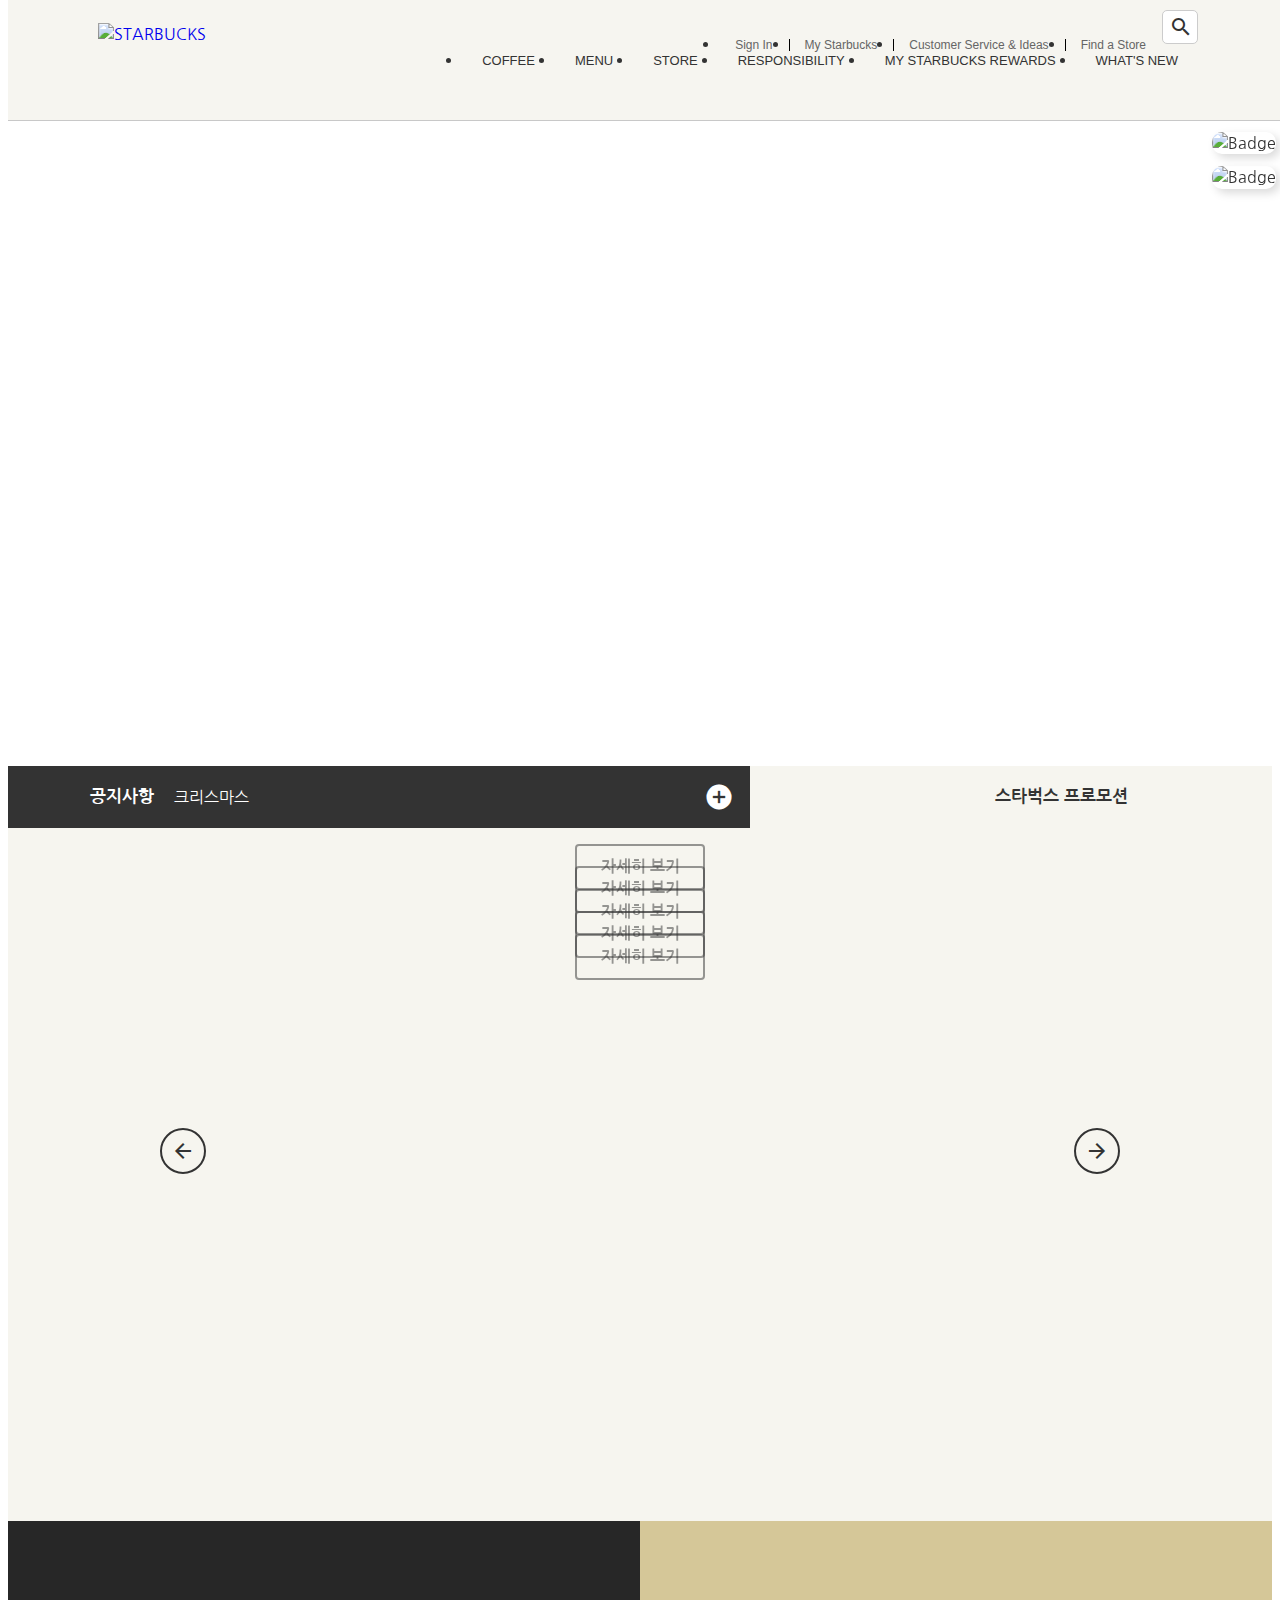
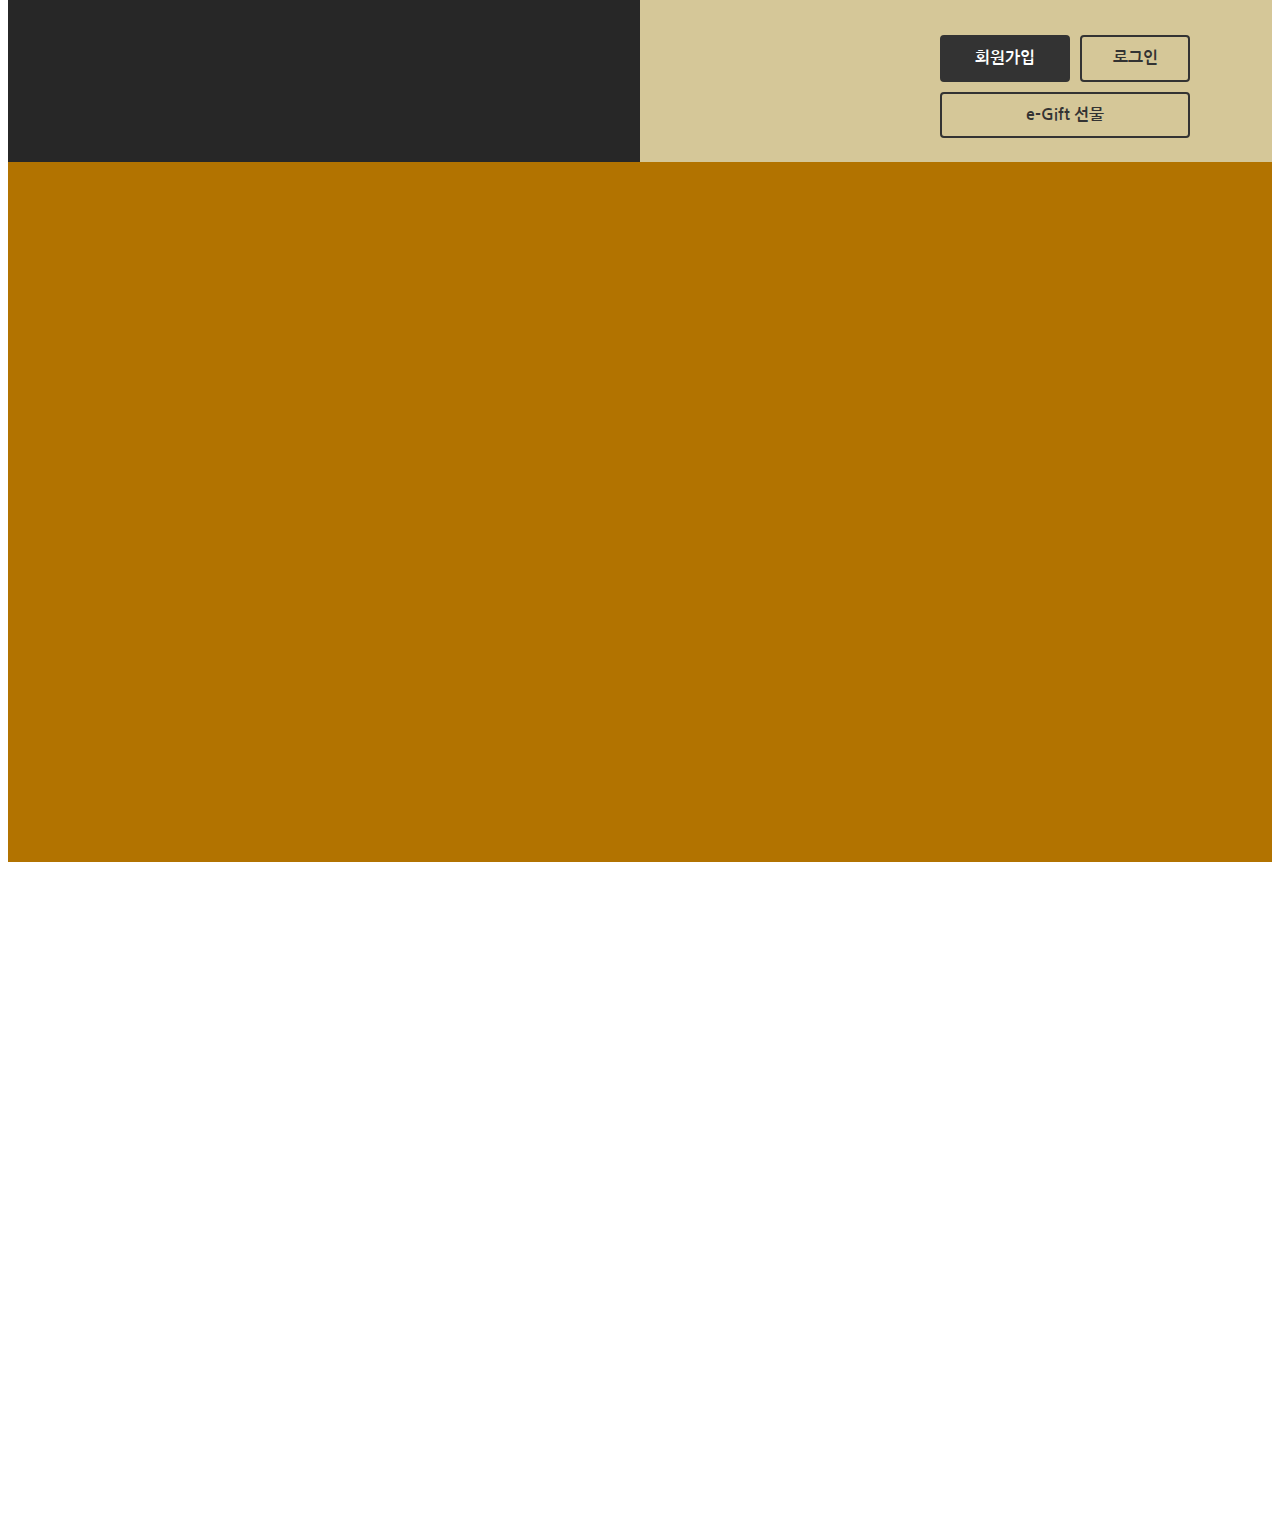
==== commit 7829e202: "Merge pull request #19 from Kwak1999/feature/main_page" ====
--- a/index.html
+++ b/index.html
@@ -41,6 +41,7 @@
 
 <!--    html 구조가 모두 해석이 되면 js가 동작되도록 defer-->
     <script defer src="./js/main.js"></script>
+    <script src="./js/youtube.js"></script>
 </head>
 <body>
 <!-- HEADER-->
@@ -495,6 +496,13 @@
         </div>
     </section>
 
+<!-- YOUTUBE VIDEO -->
+    <section class="youtube">
+        <div class="youtube__area">
+            <div id="player"></div>
+        </div>
+        <div class="youtube__cover"></div>
+    </section>
 </body>
 </html>
 
--- a/css/main.css
+++ b/css/main.css
@@ -627,4 +627,48 @@
 .rewards .btn-group .btn.gift {
     margin-top: 10px;
     flex-grow: 1;
+}
+
+/* YOUTUBE VIDEO */
+.youtube {
+    position: relative;
+    height: 700px;
+    background-color: #333333;
+    overflow: hidden;
+}
+
+.youtube__area{
+    width: 1920px;
+    background-color: orange;
+    position: absolute;
+    left: 50%;
+    margin-left: calc(1920px / -2);
+    top: 50%;
+    margin-top: calc(1920px * 9 / 16 / -2);
+}
+
+.youtube__area::before{
+    content: "";
+    display: block;
+    width: 100%;
+    height: 0;
+    padding-top: 56.25%;
+}
+
+.youtube__cover {
+    background-image: url("../images/video_cover_pattern.png");
+    background-color: rgba(0,0,0,.3);
+    position: absolute;
+    top: 0;
+    left: 0;
+    width: 100%;
+    height: 100%;
+}
+
+#player {
+    width: 100%;
+    height: 100%;
+    position: absolute;
+    top: 0;
+    left: 0;
 }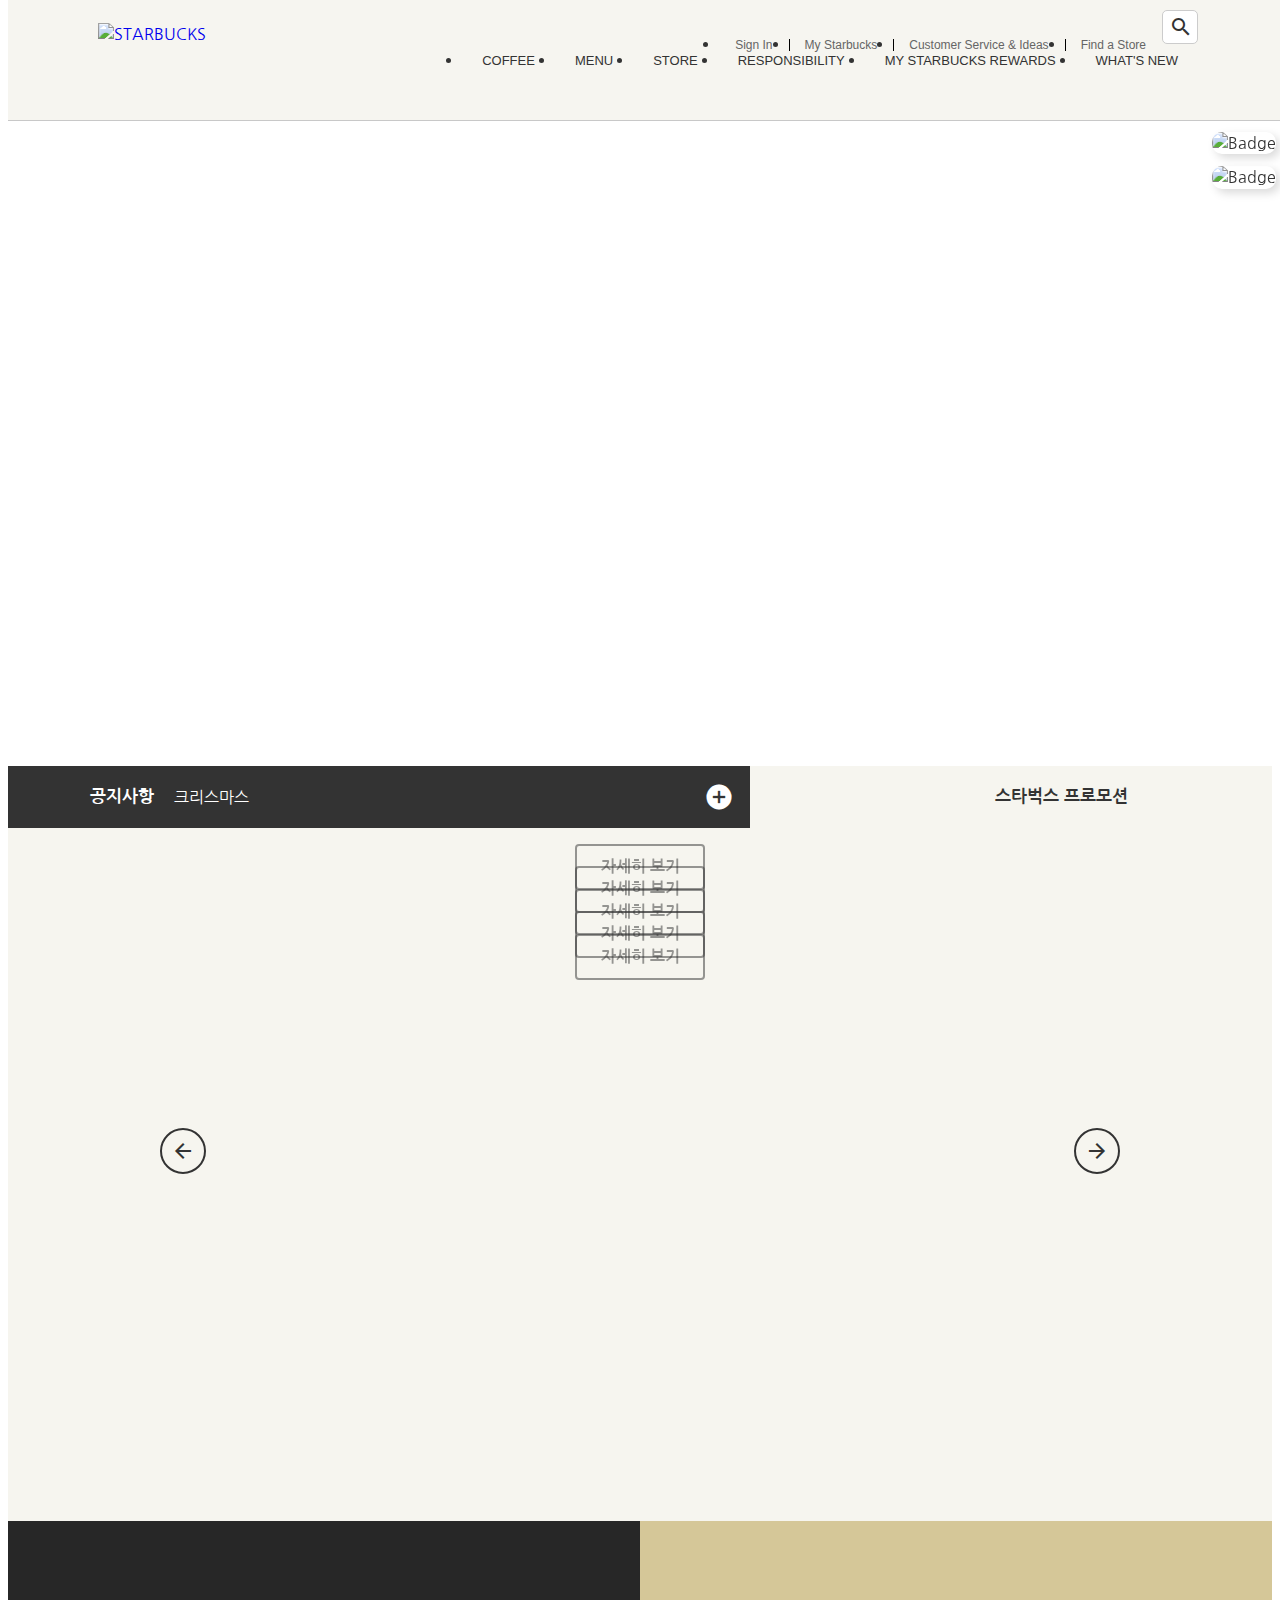
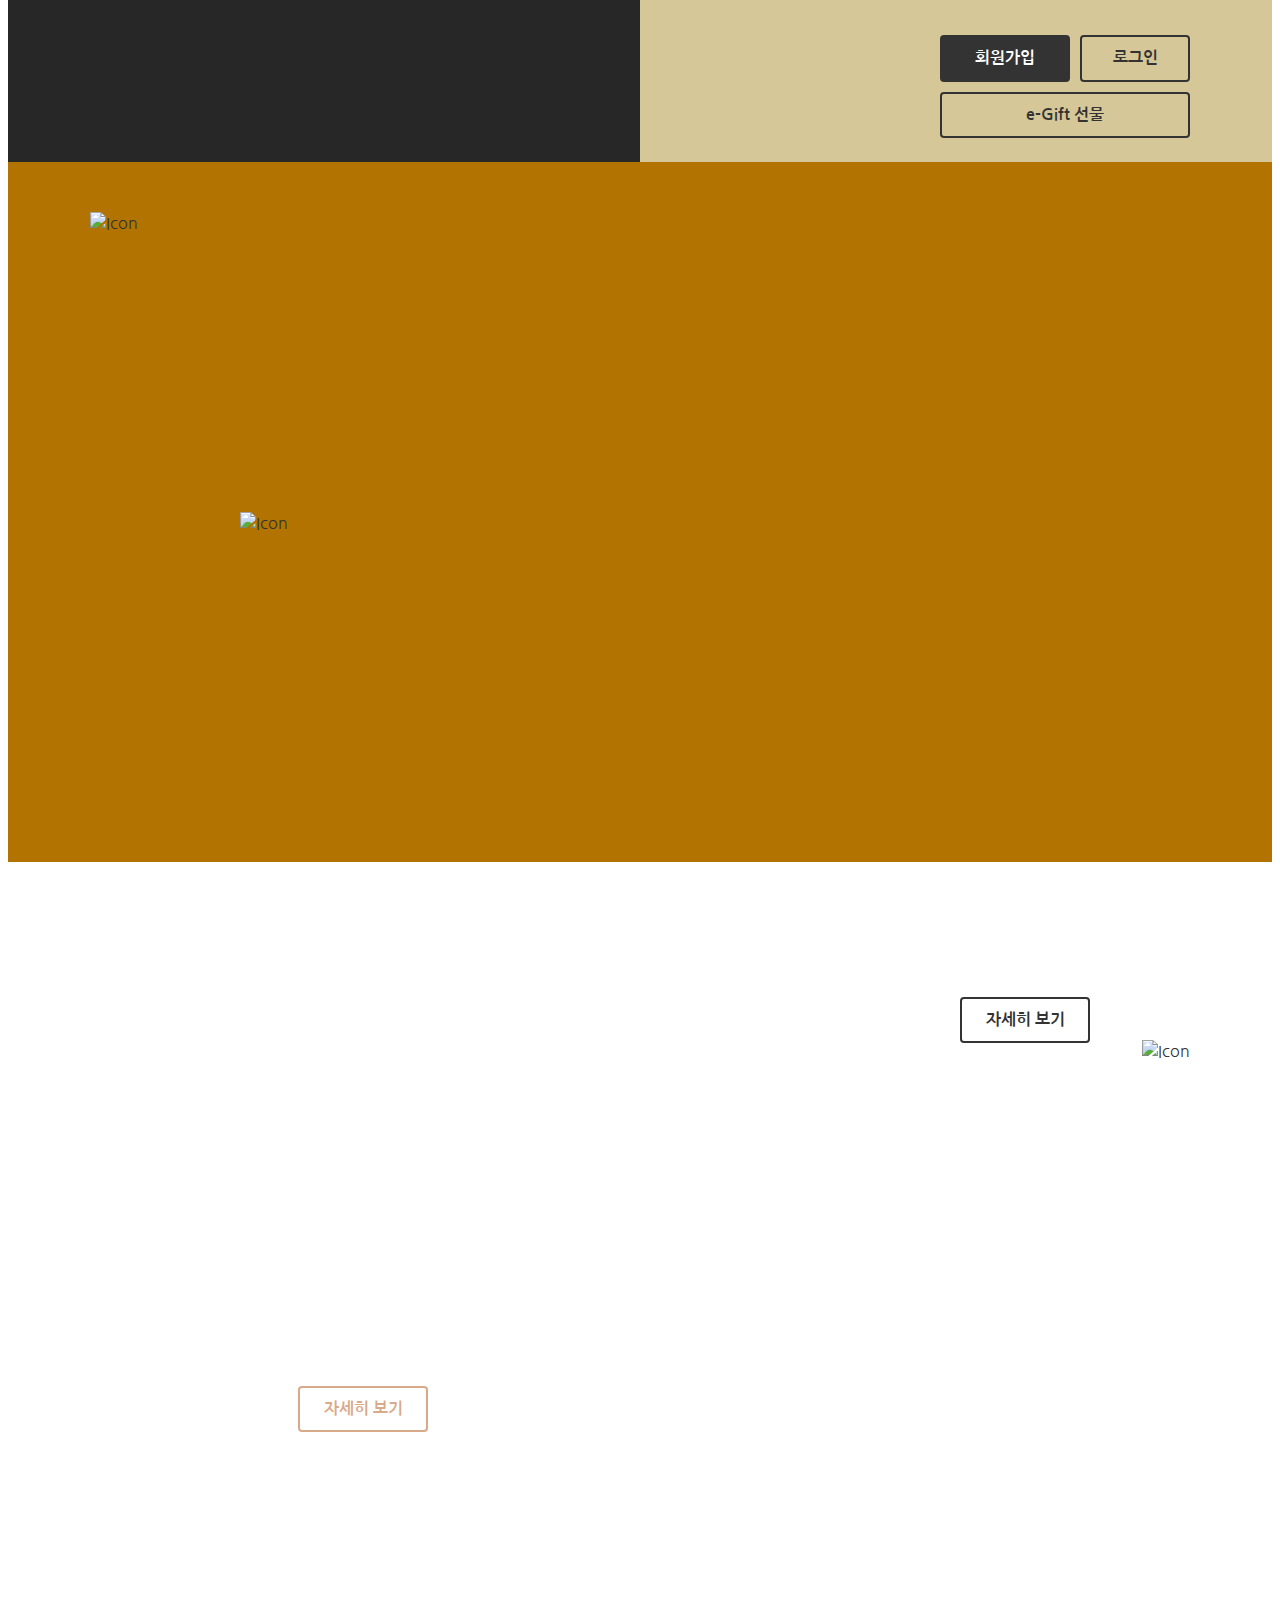
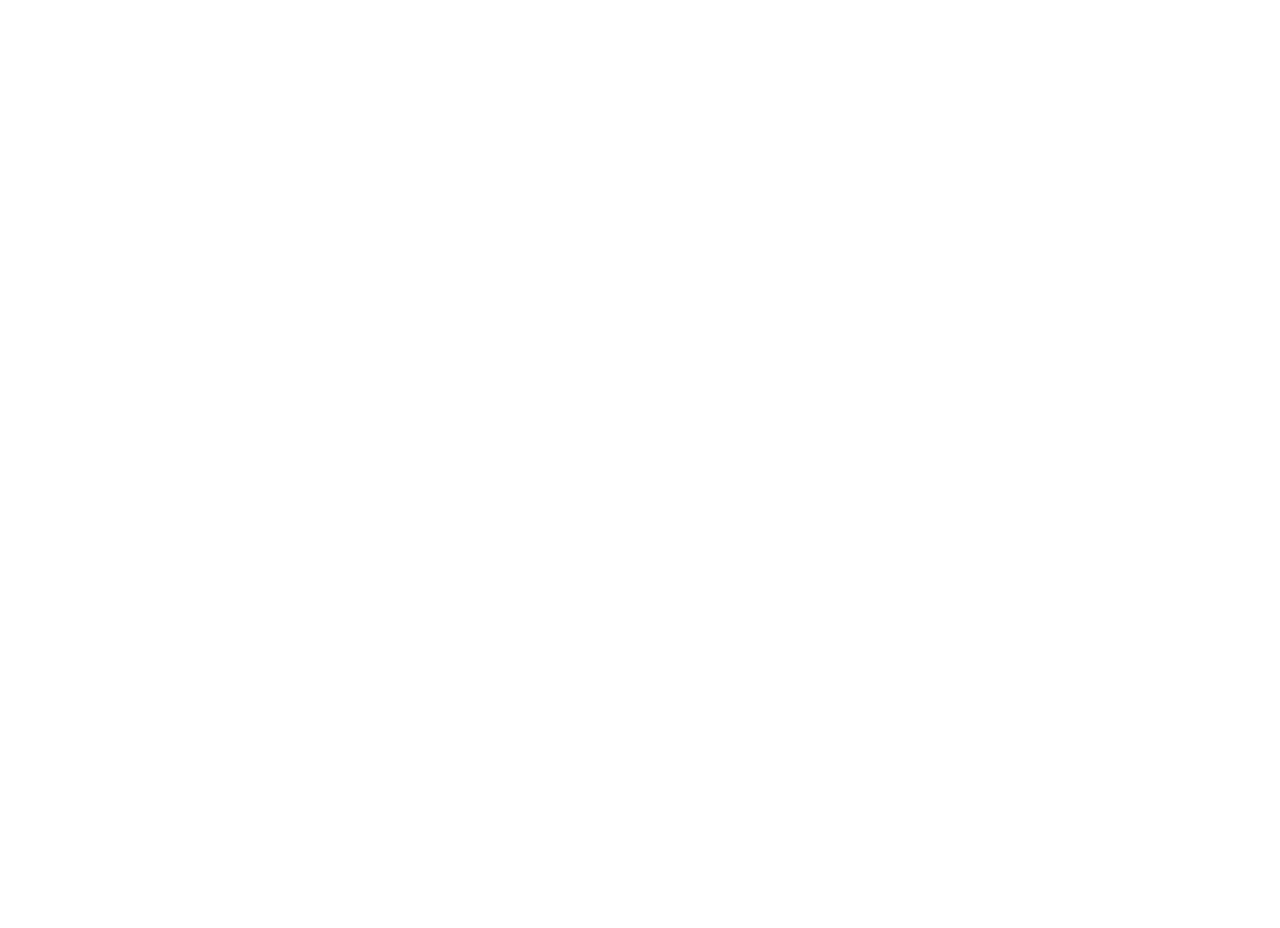
==== commit 793e09f8: "3D 애니메이션 로고 및 버튼 배치" ====
--- a/index.html
+++ b/index.html
@@ -502,6 +502,70 @@
             <div id="player"></div>
         </div>
         <div class="youtube__cover"></div>
+        <div class="inner">
+            <img src="./images/floating1.png" alt="Icon" class="floating floating1" />
+            <img src="./images/floating2.png" alt="Icon" class="floating floating2" />
+        </div>
+    </section>
+<!-- SEASON PRODUCT -->
+    <section class="season-product">
+        <div class="inner">
+            <img src="./images/floating3.png" alt="Icon" class="floating floating3" />
+
+            <img src="./images/season_product_image.png" alt="" class="product" />
+
+            <div class="text-group">
+                <img src="./images/season_product_text1.png" alt="" class="title">
+                <img src="./images/season_product_text2.png" alt="" class="description">
+                <div class="more">
+                    <a href="javascript:void(0)" class="btn">자세히 보기</a>
+                </div>
+            </div>
+        </div>
+    </section>
+
+<!--    RESERVE COFFEE -->
+    <section class="reserve-coffee">
+        <div class="inner">
+            <img src="./images/reserve_logo.png" alt="" class="reserve-logo" />
+
+            <div class="text-group">
+                <img src="./images/reserve_text.png" alt="" class="description" />
+                <div class="more">
+                    <a href="javascript:void(0)" class="btn btn--gold">자세히 보기</a>
+                </div>
+            </div>
+            
+            <img src="./images/reserve_image.png" alt="" class="product" />
+        </div>
+    </section>
+
+<!--    PICK YOUR FAVORITE -->
+    <section class="pick-your-favorite">
+        <div class="inner">
+            <div class="text-group">
+                <img src="./images/favorite_text1.png" alt="" class="title" />
+                <img src="./images/favorite_text2.png" alt="" class="description" />
+                <div class="more">
+                    <a href="javascript:void(0)" class="btn btn--white">자세히 보기</a>
+                </div>
+            </div>
+        </div>
+    </section>
+
+<!-- RESERVE STORE -->
+    <section class="reserve-store">
+        <div class="inner">
+            <div class="medal">
+                <div class="front">
+                    <img src="./images/reserve_store_medal_front.png" alt=""/>
+                </div>
+                <div class="back">
+                    <img src="./images/reserve_store_medal_back.png" alt=""/>
+                    <a href="javascript:void(0)" class="btn">매장안내</a>
+                </div>
+            </div>
+        </div>
     </section>
 </body>
 </html>
--- a/css/main.css
+++ b/css/main.css
@@ -671,4 +671,164 @@
     position: absolute;
     top: 0;
     left: 0;
+}
+
+.youtube .inner {
+    height: 700px;
+}
+
+.youtube .floating1 {
+    position: absolute;
+    top: 50px;
+    left: 0;
+}
+
+.youtube .floating2 {
+    position: absolute;
+    top: 350px;
+    left: 150px;
+}
+
+/* SEASON PRODUCT */
+.season-product {
+    background-image: url("../images/season_product_bg.jpg");
+}
+
+.season-product .inner {
+    height: 400px;
+}
+
+.season-product .floating3 {
+    position: absolute;
+    bottom: 200px;
+    right: 0;
+}
+
+.season-product .text-group {
+    position: absolute;
+    top: 110px;
+    right: 100px;
+}
+
+.season-product .text-group .title {
+    margin-bottom: 10px;
+}
+
+.season-product .text-group .description {
+    margin-bottom: 15px;
+}
+
+.season-product .text-group .more {
+
+}
+
+/* RESERVE COFFEE */
+.reserve-coffee {
+    background-image: url("../images/reserve_bg.jpg");
+}
+
+.reserve-coffee .inner {
+    height: 400px;
+}
+
+.reserve-coffee .reserve-logo {
+    position: absolute;
+    top: 110px;
+    left: 0;
+}
+
+.reserve-coffee .text-group {
+    position: absolute;
+    top: 124px;
+    left: 208px;
+}
+
+.reserve-coffee .product {
+    position: absolute;
+    top: 0;
+    right: 0;
+}
+
+/* PICK YOUR FAVORITE */
+.pick-your-favorite {
+    background-image: url("../images/favorite_bg.jpg");
+    background-repeat: no-repeat;
+    background-position: center;
+    background-attachment: fixed;
+    background-size: cover;
+}
+
+.pick-your-favorite .inner {
+    padding: 110px 0;
+}
+
+.pick-your-favorite .text-group{
+    margin-left: 100px;
+    width: 362px;
+    display: flex;
+    flex-wrap: wrap;
+    justify-content: flex-end;
+}
+
+.pick-your-favorite .text-group .title {
+    margin-bottom: 40px;
+}
+
+.pick-your-favorite .text-group .description {
+    margin-bottom: 40px;
+}
+
+/* RESERVE STORE */
+.reserve-store {
+    background-image: url("../images/reserve_store_bg.jpg");
+    background-repeat: no-repeat;
+    background-position: center;
+    background-attachment: fixed;
+    background-size: cover;
+}
+
+.reserve-store .inner {
+    height: 600px;
+    display: flex;
+    justify-content: center;
+    align-items: center;
+}
+
+.reserve-store .medal {
+    width: 334px;
+    height: 334px;
+    perspective: 600px;
+}
+
+.reserve-store .medal .front,
+.reserve-store .medal .back {
+    width: 334px;
+    height: 334px;
+    backface-visibility: hidden;
+    transition: 1s;
+}
+
+.reserve-store .medal .front {
+    position: absolute;
+    transform: rotateY(0deg);
+}
+
+.reserve-store .medal:hover .front {
+    transform: rotateY(180deg);
+}
+
+.reserve-store .medal .back {
+    transform: rotateY(-180deg);
+}
+
+.reserve-store .medal:hover .back {
+    transform: rotateY(0deg);
+}
+
+.reserve-store .medal .back .btn {
+    position: absolute;
+    top: 240px;
+    left: 0;
+    right: 0;
+    margin: auto;
 }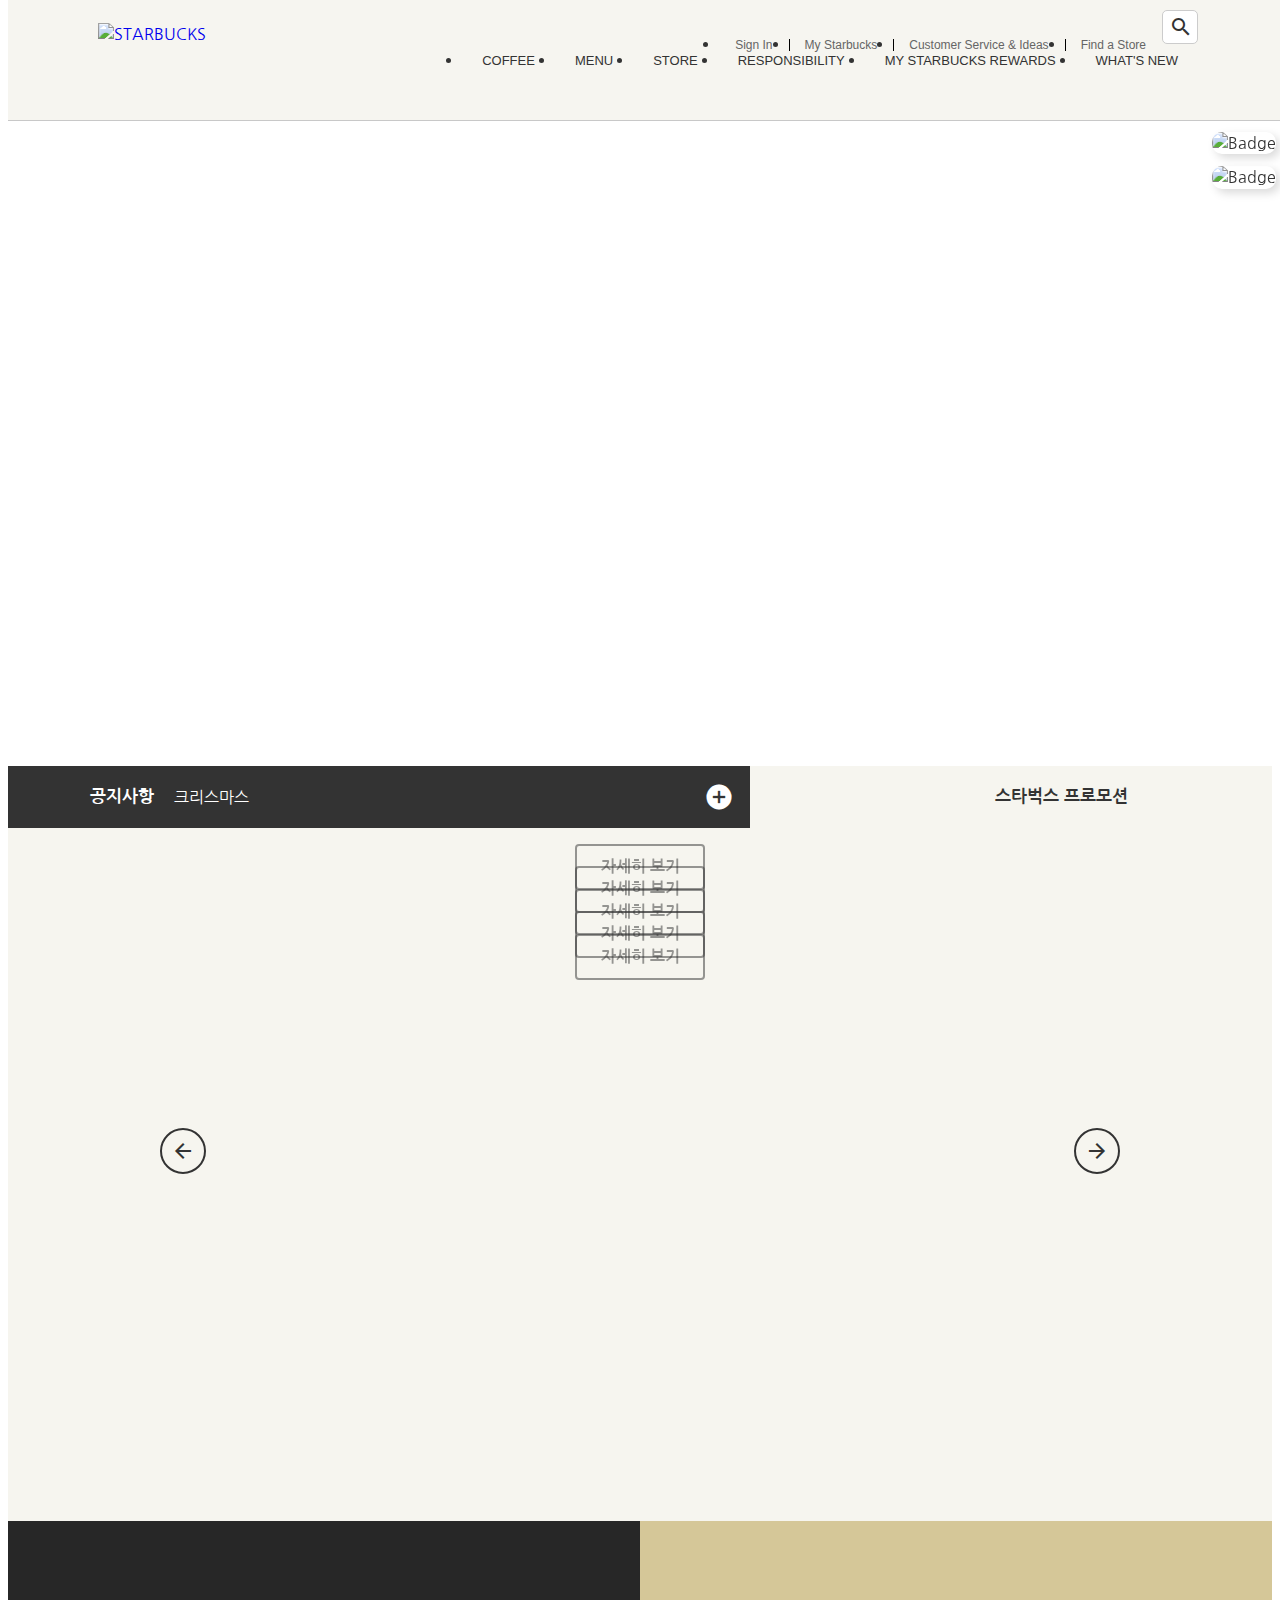
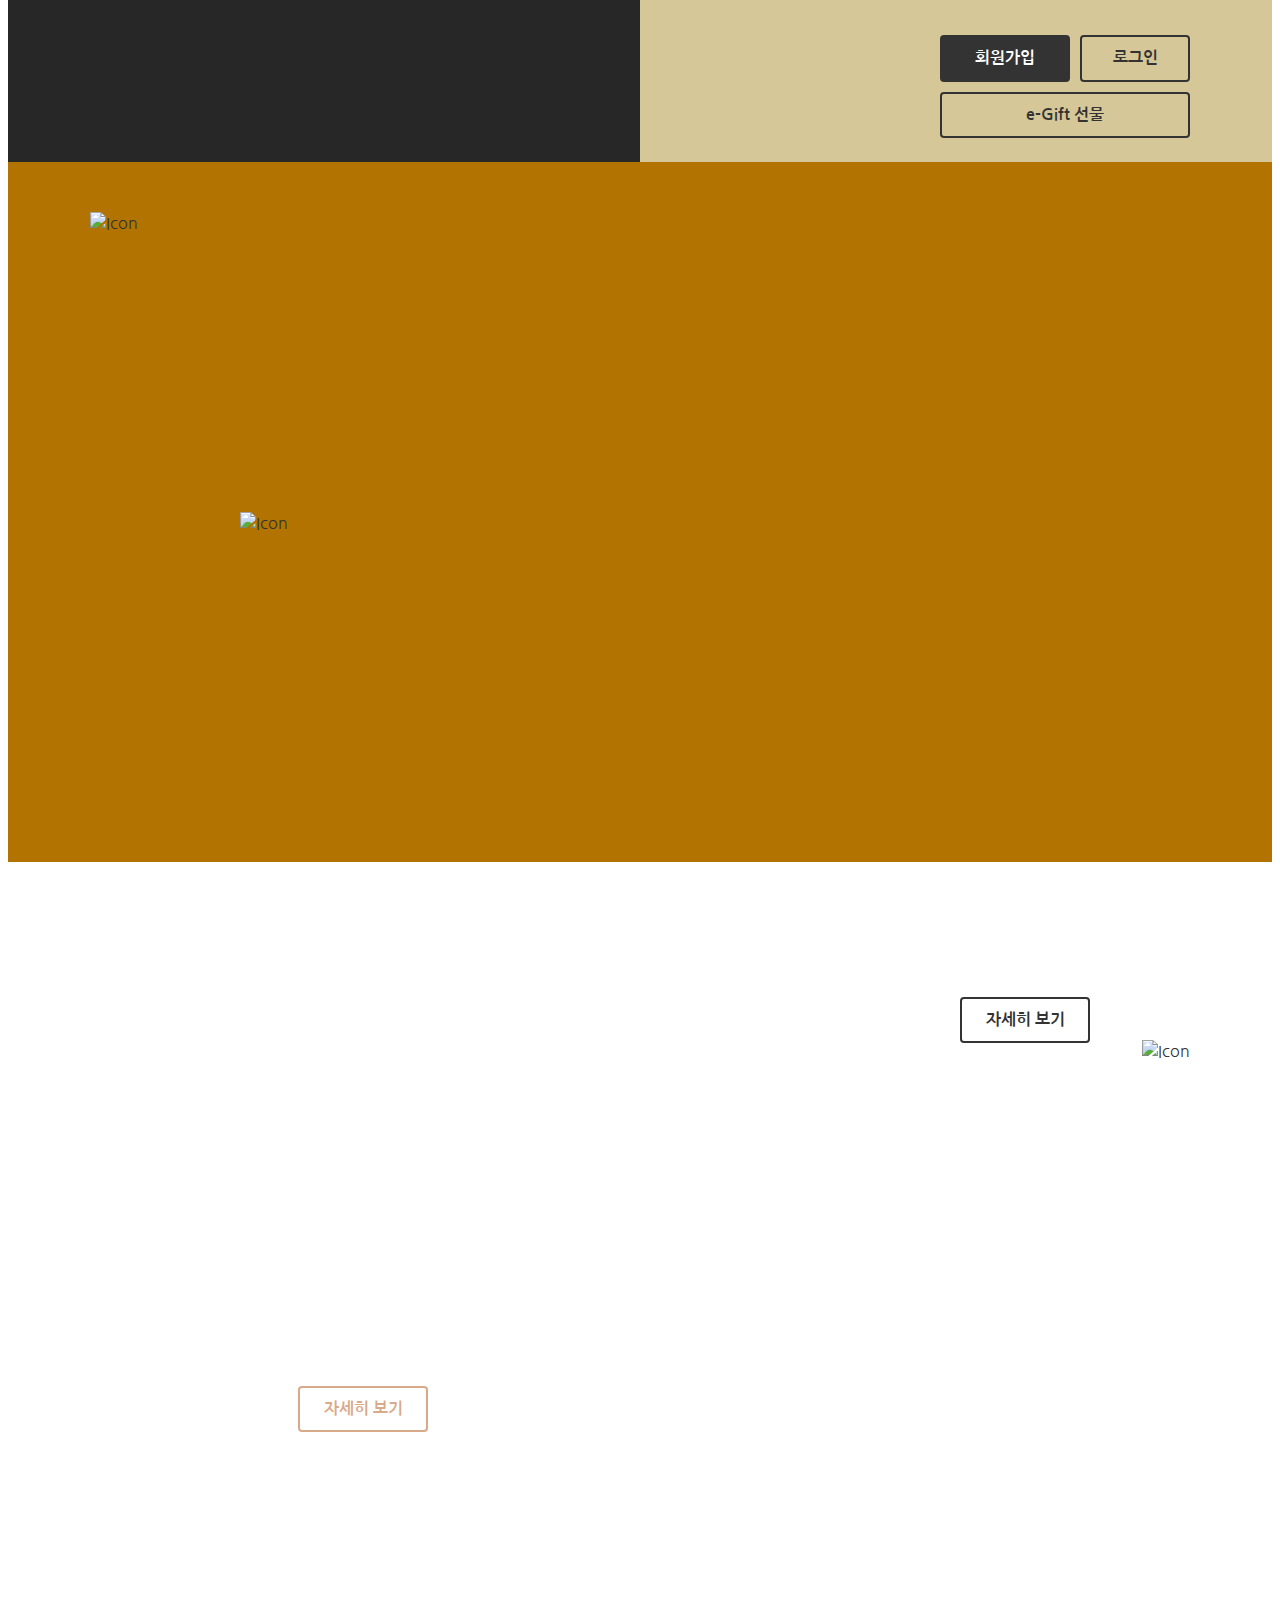
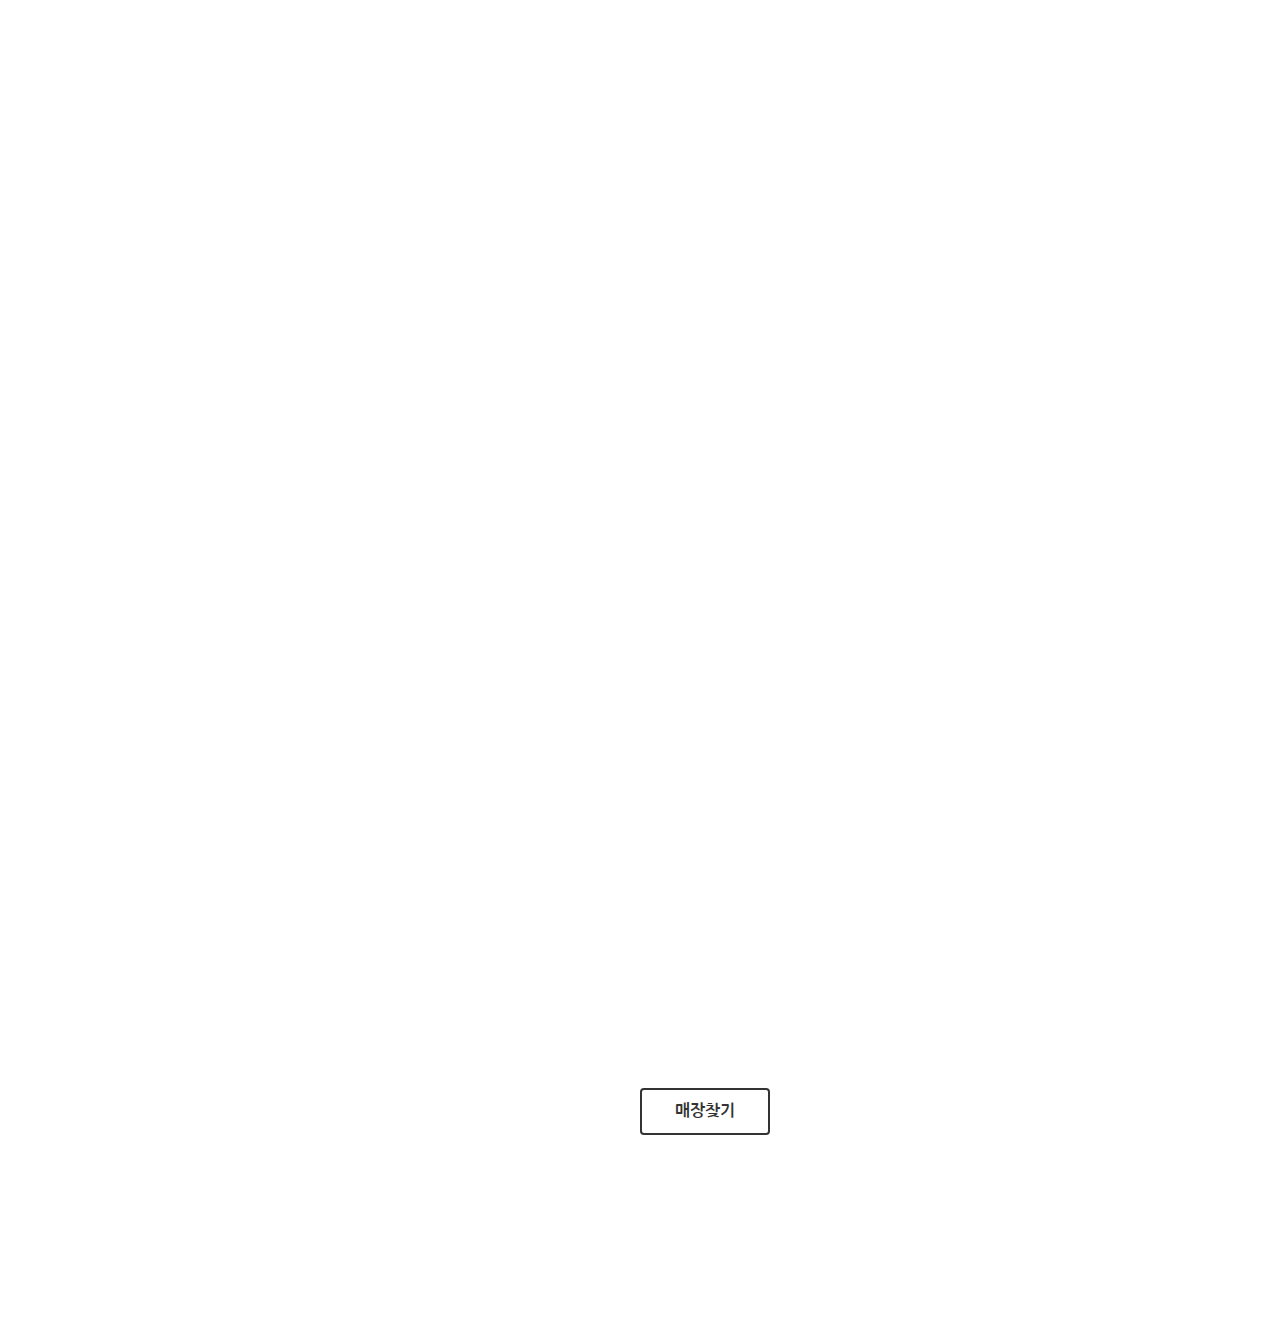
==== commit 5b38f176: "ScrollMagic 라이브러리 적용 및 기본 셋팅" ====
--- a/index.html
+++ b/index.html
@@ -30,7 +30,7 @@
     <!-- in HEAD -->
 
 <!--    SWIPER -->
-    <link rel="stylesheet" href="https://unpkg.com/swiper@6.8.4/swiper-bundle.min.css" />
+    <link rel="stylesheet" href="https://onpkg.com/swiper@6.8.4/swiper-bundle.min.css" />
     <script src="https://unpkg.com/swiper@6.8.4/swiper-bundle.min.js"></script>
 
     <!-- 자바스크립트 라이브러리 -->
@@ -40,6 +40,7 @@
     <script src="https://cdnjs.cloudflare.com/ajax/libs/lodash.js/4.17.21/lodash.min.js" integrity="sha512-WFN04846sdKMIP5LKNphMaWzU7YpMyCU245etK3g/2ARYbPK9Ub18eG+ljU96qKRCWh+quCY7yefSmlkQw1ANQ==" crossorigin="anonymous" referrerpolicy="no-referrer"></script>
 
 <!--    html 구조가 모두 해석이 되면 js가 동작되도록 defer-->
+    <script src="https://cdnjs.cloudflare.com/ajax/libs/ScrollMagic/2.0.8/ScrollMagic.min.js" integrity="sha512-8E3KZoPoZCD+1dgfqhPbejQBnQfBXe8FuwL4z/c8sTrgeDMFEnoyTlH3obB4/fV+6Sg0a0XF+L/6xS4Xx1fUEg==" crossorigin="anonymous" referrerpolicy="no-referrer"></script>
     <script defer src="./js/main.js"></script>
     <script src="./js/youtube.js"></script>
 </head>
@@ -567,6 +568,23 @@
             </div>
         </div>
     </section>
+
+    <section class="find-store">
+        <div class="inner">
+            <img src="./images/find_store_texture1.png" alt="" class="texture1" />
+            <img src="./images/find_store_texture2.png" alt="" class="texture2" />
+            <img src="./images/find_store_picture1.jpg" alt="" class="picture picture1" />
+            <img src="./images/find_store_picture2.jpg" alt="" class="picture picture2" />
+
+            <div class="text-group">
+                <img src="./images/find_store_text1.png" alt="" class="title" />
+                <img src="./images/find_store_text2.png" alt="" class="description" />
+                <div class="more">
+                    <a href="javascript:void(0)" class="btn">매장찾기</a>
+                </div>
+            </div>
+        </div>
+    </section>
 </body>
 </html>
 
--- a/css/main.css
+++ b/css/main.css
@@ -831,4 +831,52 @@
     left: 0;
     right: 0;
     margin: auto;
-}+}
+
+/* FIND STORE */
+.find-store {
+    background-image: url("../images/find_store_bg.jpg");
+}
+.find-store .inner {
+    height: 400px;
+}
+.find-store .texture1 {
+    position: absolute;
+    top: 0;
+    left: 400px;
+}
+.find-store .texture2 {
+    position: absolute;
+    bottom: 0;
+    right: 0;
+}
+
+.find-store .picture {
+    border-radius: 50%;
+    box-shadow: 2px 2px 8px rgba(0,0,0,.5);
+    position: absolute;
+}
+
+.find-store .picture1 {
+    top: -60px;
+    left: 0;
+}
+
+.find-store .picture2 {
+    top: 150px;
+    left: 250px;
+}
+
+.find-store .text-group {
+    position: absolute;
+    top: 120px;
+    left: 550px;
+}
+
+.find-store .text-group .title {
+    margin-bottom: 20px;
+}
+
+.find-store .text-group .description {
+    margin-bottom: 20px;
+}
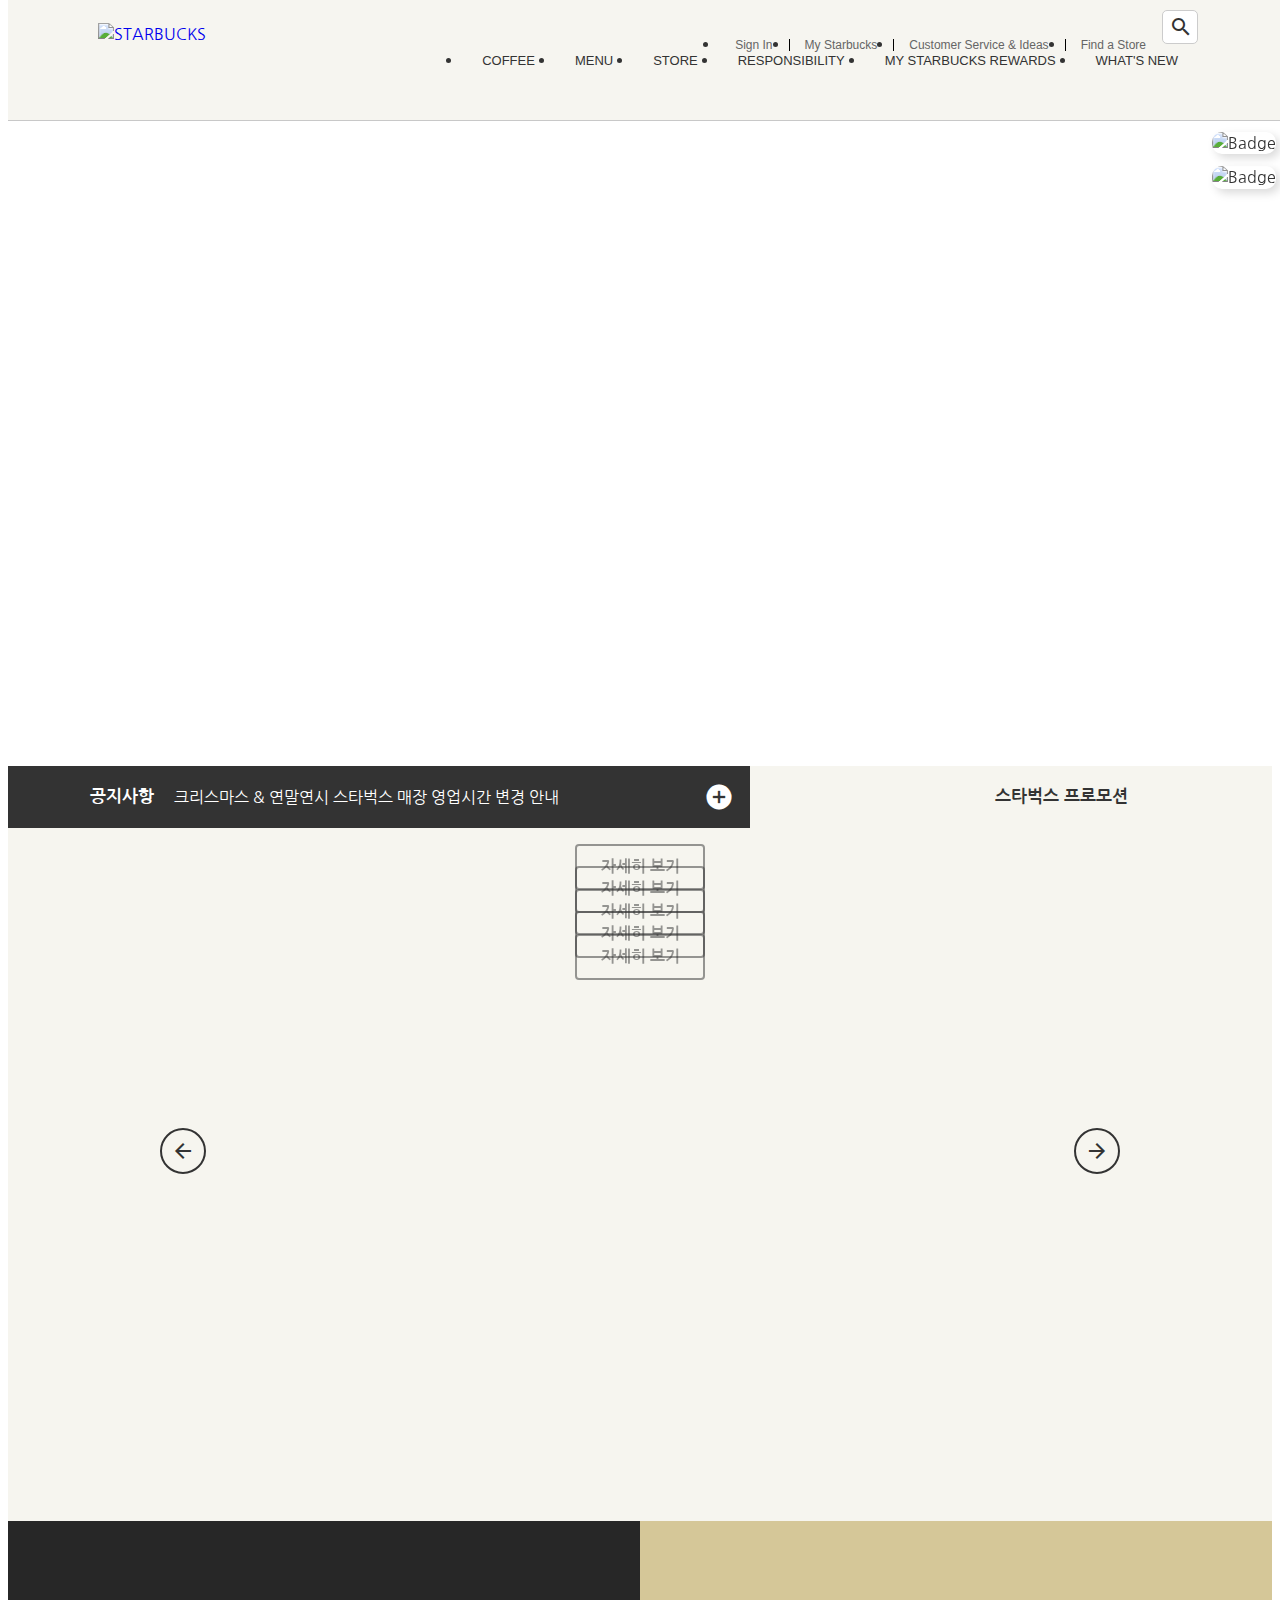
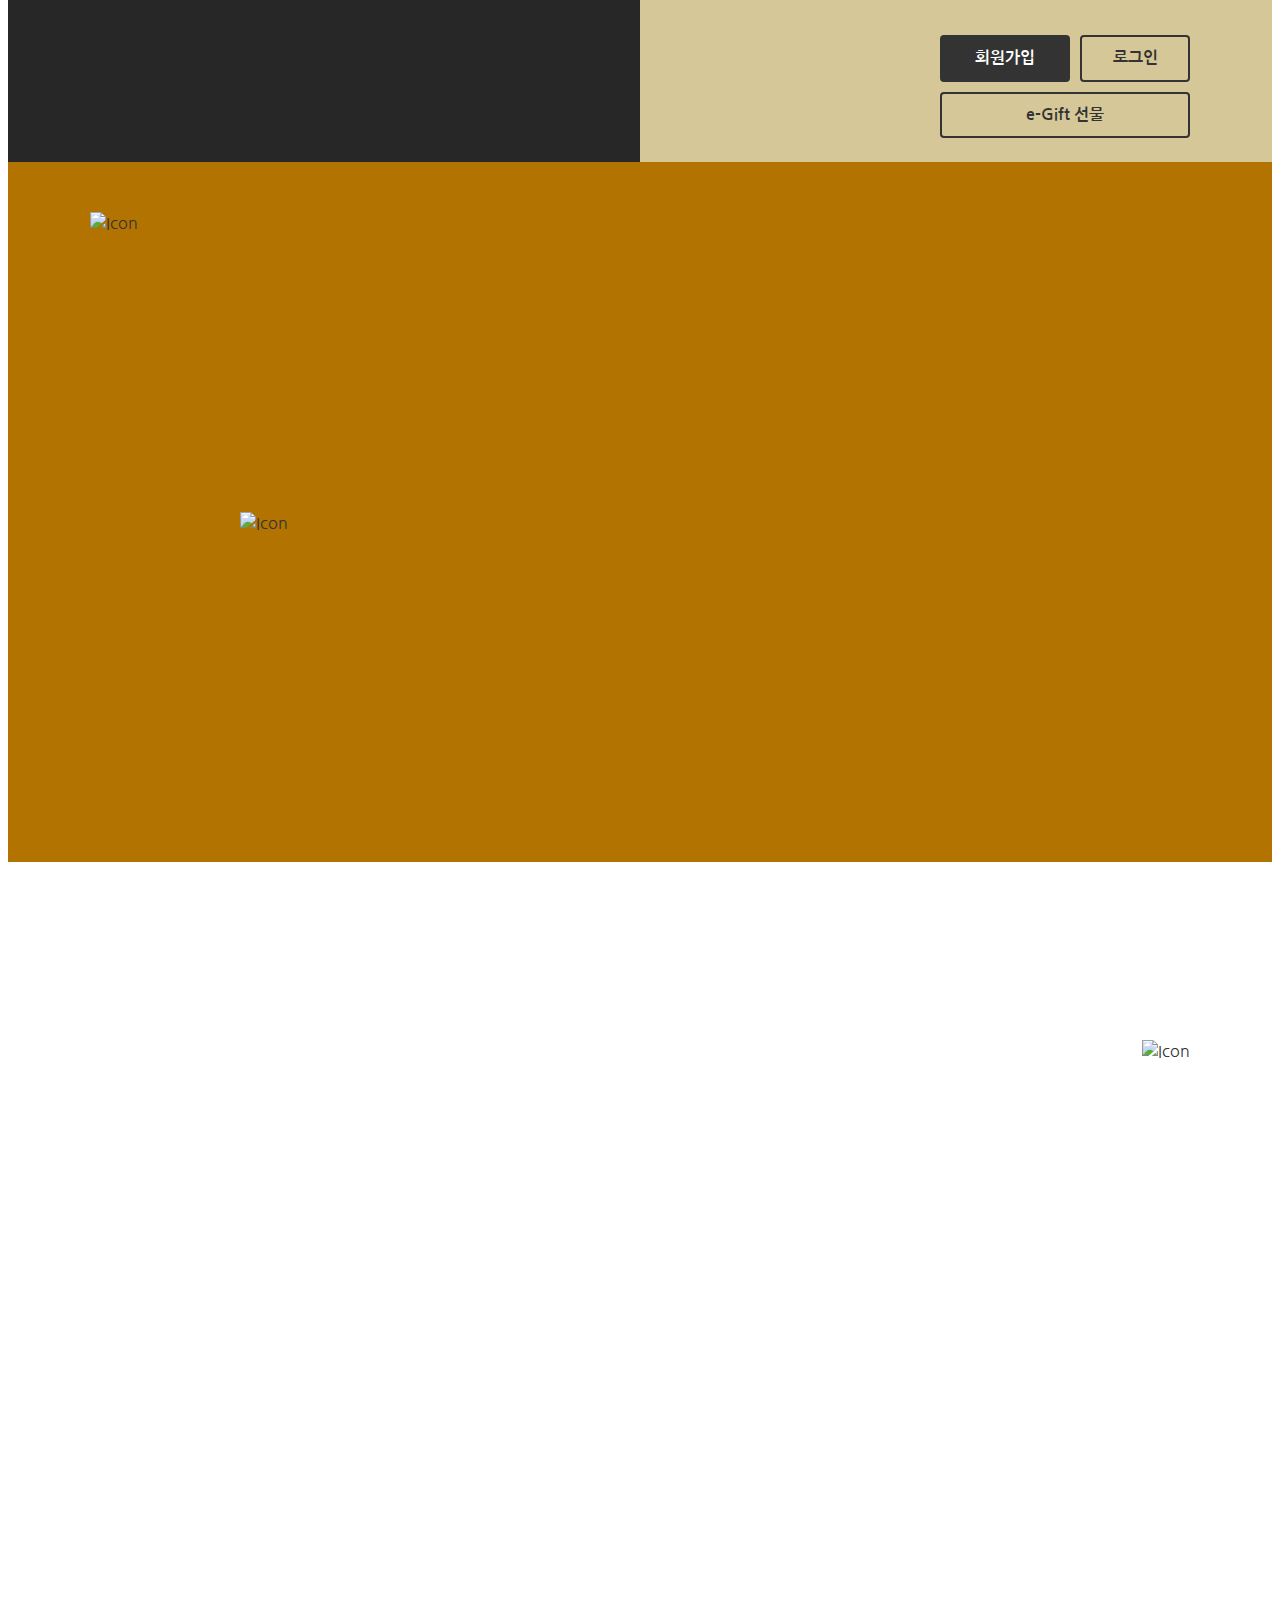
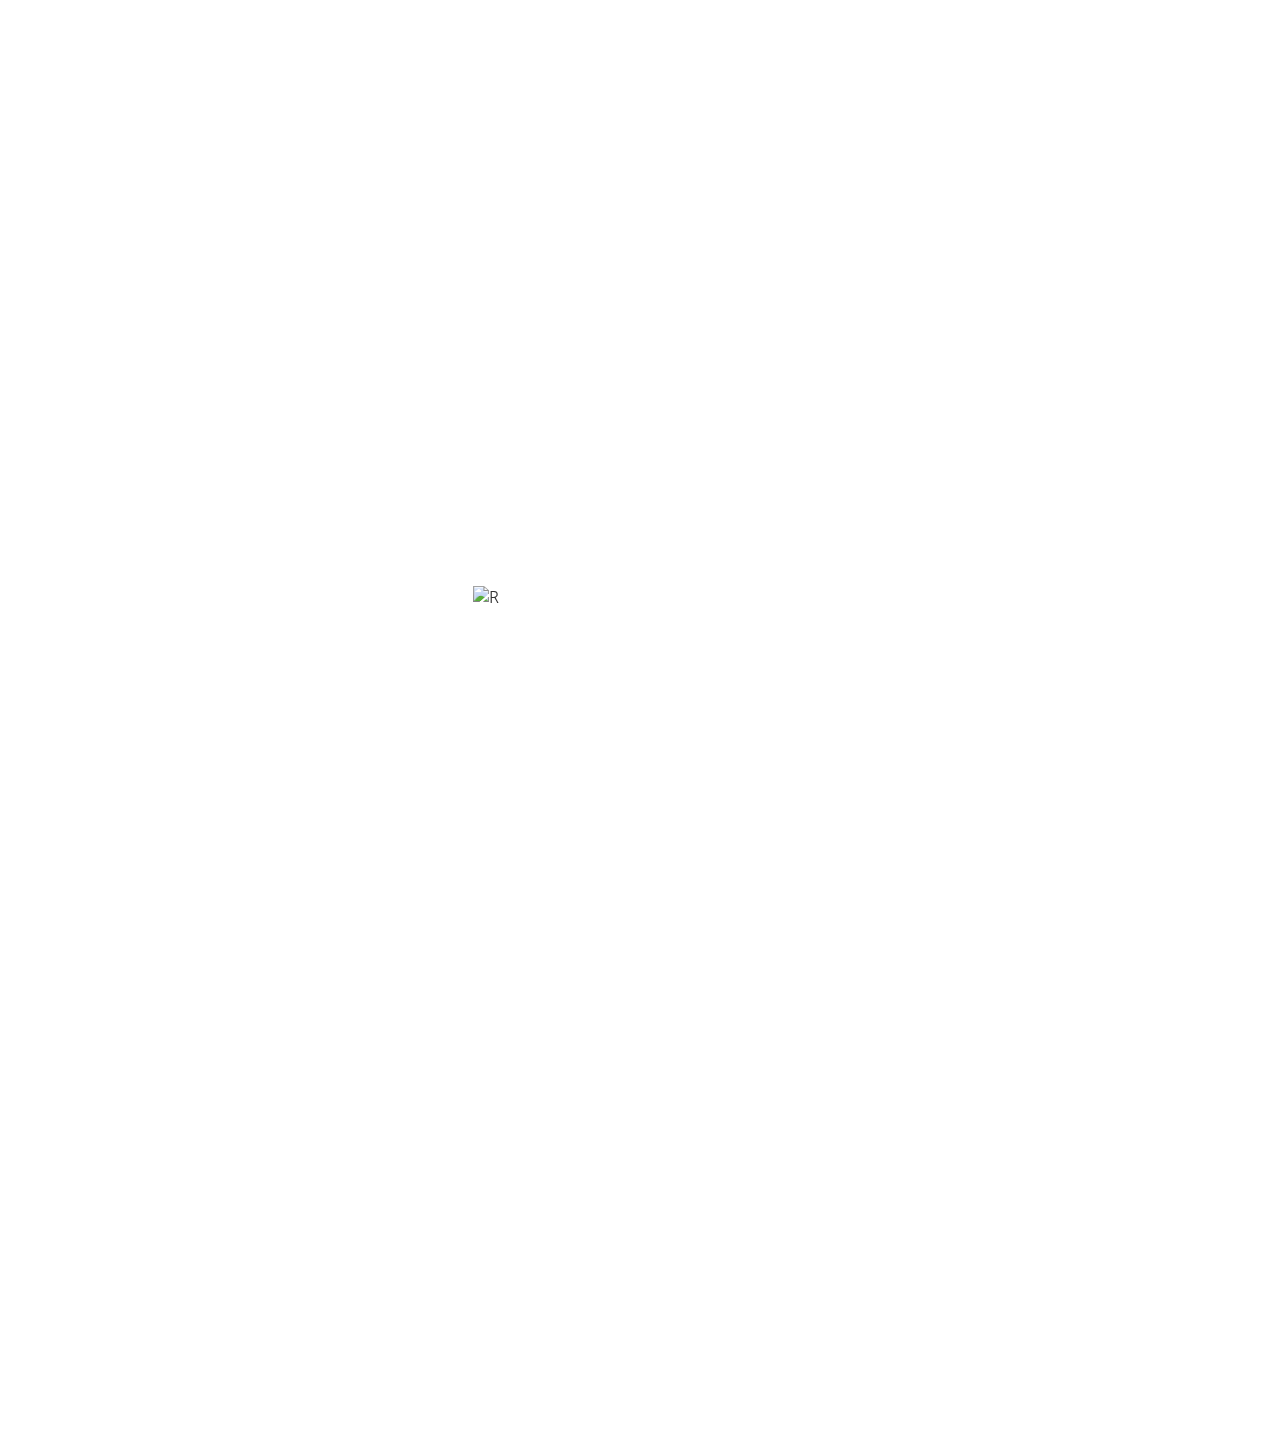
==== commit 88aef183: "<link rel=stylesheet href=https://unpkg.com/swiper@6.8.4/swiper-bundle.min.css /> 이 라이브러리 불러오기 중 unp" ====
--- a/index.html
+++ b/index.html
@@ -2,10 +2,12 @@
 <html lang="ko">
 <head>
     <meta charset="UTF-8" />
-    <meta name="viewport" content="width=device-width, initial-scale=1.0"/>
+    <meta name="viewport" content="width=device-width, initial-scale=1.0" />
+
     <title>Starbucks Coffee Korea</title>
 
-    <!-- 오픈 그래프 -->
+    <!--Open Graph-->
+    <!--http://ogp.me/-->
     <meta property="og:type" content="website" />
     <meta property="og:site_name" content="Starbucks" />
     <meta property="og:title" content="Starbucks Coffee Korea" />
@@ -13,7 +15,8 @@
     <meta property="og:image" content="./images/starbucks_seo.jpg" />
     <meta property="og:url" content="https://starbucks.co.kr" />
 
-    <!-- 트위터 카드 -->
+    <!--Twitter Card-->
+    <!--https://developer.twitter.com/en/docs/twitter-for-websites/cards/guides/getting-started-->
     <meta property="twitter:card" content="summary" />
     <meta property="twitter:site" content="Starbucks" />
     <meta property="twitter:title" content="Starbucks Coffee Korea" />
@@ -21,28 +24,40 @@
     <meta property="twitter:image" content="./images/starbucks_seo.jpg" />
     <meta property="twitter:url" content="https://starbucks.co.kr" />
 
-    <link rel="icon" href="./favicon.png"/> <!--favicon.ico 파일 이외에 다른 파일을 사용하도록 설정 -->
-    <link href="https://cdn.jsdelivr.net/npm/reset-css@5.0.2/reset.min.css" rel="stylesheet"/>
+    <!--파비콘-->
+    <!--<link rel="shortcut icon" href="favicon.ico" />-->
+    <link rel="icon" href="./favicon.png" />
+    <!--브라우저 스타일 초기화-->
+    <link rel="stylesheet" href="https://cdn.jsdelivr.net/npm/reset-css@5.0.1/reset.min.css" />
+    <!--Google Fonts - 나눔고딕-->
     <link rel="preconnect" href="https://fonts.gstatic.com" />
     <link href="https://fonts.googleapis.com/css2?family=Nanum+Gothic:wght@400;700&display=swap" rel="stylesheet" />
+    <!--Google Material Icons-->
     <link rel="stylesheet" href="https://fonts.googleapis.com/icon?family=Material+Icons" />
-    <link rel="stylesheet" href="./css/main.css"/>
+
+    <link rel="stylesheet" href="./css/main.css" />
     <!-- in HEAD -->
 
-<!--    SWIPER -->
-    <link rel="stylesheet" href="https://onpkg.com/swiper@6.8.4/swiper-bundle.min.css" />
+
+
+    <!-- 자바스크립트 라이브러리 -->
+    <!--    SWIPER -->
+    <link rel="stylesheet" href="https://unpkg.com/swiper@6.8.4/swiper-bundle.min.css" />
     <script src="https://unpkg.com/swiper@6.8.4/swiper-bundle.min.js"></script>
 
-    <!-- 자바스크립트 라이브러리 -->
-<!--    애니메시션-->
+    <!--    애니메시션-->
     <script src="https://cdnjs.cloudflare.com/ajax/libs/gsap/3.12.5/gsap.min.js" integrity="sha512-7eHRwcbYkK4d9g/6tD/mhkf++eoTHwpNM9woBxtPUBWm67zeAfFC+HrdoE2GanKeocly/VxeLvIqwvCdk7qScg==" crossorigin="anonymous" referrerpolicy="no-referrer"></script>
-<!--    함수 딜레이 넣기-->
+    <script src="https://cdnjs.cloudflare.com/ajax/libs/gsap/3.5.1/ScrollToPlugin.min.js" integrity="sha512-nTHzMQK7lwWt8nL4KF6DhwLHluv6dVq/hNnj2PBN0xMl2KaMm1PM02csx57mmToPAodHmPsipoERRNn4pG7f+Q==" crossorigin="anonymous"></script>
+
+    <!--    함수 딜레이 넣기-->
     <script src="https://cdnjs.cloudflare.com/ajax/libs/lodash.js/4.17.21/lodash.min.js" integrity="sha512-WFN04846sdKMIP5LKNphMaWzU7YpMyCU245etK3g/2ARYbPK9Ub18eG+ljU96qKRCWh+quCY7yefSmlkQw1ANQ==" crossorigin="anonymous" referrerpolicy="no-referrer"></script>
 
-<!--    html 구조가 모두 해석이 되면 js가 동작되도록 defer-->
+    <!--  ScrollMagic  -->
     <script src="https://cdnjs.cloudflare.com/ajax/libs/ScrollMagic/2.0.8/ScrollMagic.min.js" integrity="sha512-8E3KZoPoZCD+1dgfqhPbejQBnQfBXe8FuwL4z/c8sTrgeDMFEnoyTlH3obB4/fV+6Sg0a0XF+L/6xS4Xx1fUEg==" crossorigin="anonymous" referrerpolicy="no-referrer"></script>
+
+    <!--    html 구조가 모두 해석이 되면 js가 동작되도록 defer-->
+    <script defer src="./js/youtube.js"></script>
     <script defer src="./js/main.js"></script>
-    <script src="./js/youtube.js"></script>
 </head>
 <body>
 <!-- HEADER-->
@@ -409,40 +424,45 @@
         </div>
     </section>
 
-<!-- NOTICE -->
+    <!--NOTICE-->
     <section class="notice">
+
+        <!--NOTICE LINE-->
         <div class="notice-line">
             <div class="bg-left"></div>
             <div class="bg-right"></div>
             <div class="inner">
+
                 <div class="inner__left">
                     <h2>공지사항</h2>
                     <div class="swiper-container">
                         <div class="swiper-wrapper">
                             <div class="swiper-slide">
-                                <a href="javascript:void(0)">크리스마스</a>
+                                <a href="javascript:void(0)">크리스마스 & 연말연시 스타벅스 매장 영업시간 변경 안내</a>
                             </div>
                             <div class="swiper-slide">
-                                <a href="javascript:void(0)">크리스마스2</a>
+                                <a href="javascript:void(0)">[당첨자 발표] 2021 스타벅스 플래너 영수증 이벤트</a>
                             </div>
                             <div class="swiper-slide">
-                                <a href="javascript:void(0)">크리스마스3</a>
+                                <a href="javascript:void(0)">스타벅스커피 코리아 애플리케이션 버전 업데이트 안내</a>
                             </div>
                             <div class="swiper-slide">
-                                <a href="javascript:void(0)">크리스마스4</a>
+                                <a href="javascript:void(0)">[당첨자 발표] 뉴이어 전자영수증 이벤트</a>
                             </div>
                         </div>
                     </div>
                     <a href="javascript:void(0)" class="notice-line__more">
-                        <div class="material-icons">add_circle</div>
+                        <span class="material-icons">add_circle</span>
                     </a>
                 </div>
+
                 <div class="inner__right">
                     <h2>스타벅스 프로모션</h2>
-                    <div class="toggle-promotion">
+                    <div class="toggle-promotion open">
                         <div class="material-icons">upload</div>
                     </div>
                 </div>
+
             </div>
         </div>
 
@@ -482,6 +502,7 @@
             <div class="swiper-next">
                 <span class="material-icons">arrow_forward</span>
             </div>
+
         </div>
     </section>
 
@@ -508,81 +529,92 @@
             <img src="./images/floating2.png" alt="Icon" class="floating floating2" />
         </div>
     </section>
-<!-- SEASON PRODUCT -->
-    <section class="season-product">
-        <div class="inner">
+    <!--SEASON PRODUCT-->
+    <section class="season-product scroll-spy">
+        <div class="inner">
+
             <img src="./images/floating3.png" alt="Icon" class="floating floating3" />
-
-            <img src="./images/season_product_image.png" alt="" class="product" />
+            <img src="./images/season_product_image.png" alt="아이스 커피 블렌드" class="product back-to-position to-right delay-0" />
 
             <div class="text-group">
-                <img src="./images/season_product_text1.png" alt="" class="title">
-                <img src="./images/season_product_text2.png" alt="" class="description">
-                <div class="more">
+                <img src="./images/season_product_text1.png" alt="상쾌하게 여름을 반겨줄 시즌 원두 아이스 커피 블렌드" class="title back-to-position to-left delay-1" />
+                <img src="./images/season_product_text2.png" alt="아프리카와 라틴 아메리카 커피의 브렌드로 시트러스함과 은은한 캐러멜 향을 동시에 느낄 수 있으며, 차갑게 즐길 때 풍미가 더욱 깊어지는 원두입니다." class="description back-to-position to-left delay-2" />
+                <div class="more back-to-position to-left delay-3">
                     <a href="javascript:void(0)" class="btn">자세히 보기</a>
                 </div>
             </div>
-        </div>
-    </section>
-
-<!--    RESERVE COFFEE -->
-    <section class="reserve-coffee">
-        <div class="inner">
-            <img src="./images/reserve_logo.png" alt="" class="reserve-logo" />
-
+
+        </div>
+    </section>
+
+    <!--RESERVE COFFEE-->
+    <section class="reserve-coffee scroll-spy">
+        <div class="inner">
+
+            <img src="./images/reserve_logo.png" alt="" class="reserve-logo back-to-position to-right delay-0" />
             <div class="text-group">
-                <img src="./images/reserve_text.png" alt="" class="description" />
-                <div class="more">
+                <img src="./images/reserve_text.png" alt="" class="description back-to-position to-right delay-1" />
+                <div class="more back-to-position to-right delay-2">
                     <a href="javascript:void(0)" class="btn btn--gold">자세히 보기</a>
                 </div>
             </div>
-            
-            <img src="./images/reserve_image.png" alt="" class="product" />
-        </div>
-    </section>
-
-<!--    PICK YOUR FAVORITE -->
-    <section class="pick-your-favorite">
-        <div class="inner">
+            <img src="./images/reserve_image.png" alt="" class="product back-to-position to-left delay-3" />
+
+        </div>
+    </section>
+
+    <!--PICK YOUR FAVORITE-->
+    <section class="pick-your-favorite scroll-spy">
+        <div class="inner">
+
             <div class="text-group">
-                <img src="./images/favorite_text1.png" alt="" class="title" />
-                <img src="./images/favorite_text2.png" alt="" class="description" />
-                <div class="more">
+                <img src="./images/favorite_text1.png" alt="PICK YOUR FAVORITE" class="title back-to-position to-right delay-0" />
+                <img src="./images/favorite_text2.png" alt="다양한 메뉴를 스타벅스에서 즐겨보세요." class="description back-to-position to-right delay-1" />
+                <div class="more back-to-position to-right delay-2">
                     <a href="javascript:void(0)" class="btn btn--white">자세히 보기</a>
                 </div>
             </div>
-        </div>
-    </section>
-
-<!-- RESERVE STORE -->
+
+        </div>
+    </section>
+
+
+    <!--RESERVE STORE-->
     <section class="reserve-store">
         <div class="inner">
+
             <div class="medal">
                 <div class="front">
-                    <img src="./images/reserve_store_medal_front.png" alt=""/>
+                    <img src="./images/reserve_store_medal_front.png" alt="R">
                 </div>
                 <div class="back">
-                    <img src="./images/reserve_store_medal_back.png" alt=""/>
-                    <a href="javascript:void(0)" class="btn">매장안내</a>
-                </div>
-            </div>
-        </div>
-    </section>
-
-    <section class="find-store">
-        <div class="inner">
+                    <img src="./images/reserve_store_medal_back.png" alt="스타벅스 리저브 매장">
+                    <a href="javascript:void(0)" class="btn">
+                        매장안내
+                    </a>
+                </div>
+            </div>
+
+        </div>
+    </section>
+
+
+    <!--FIND THE STORE-->
+    <section class="find-store scroll-spy">
+        <div class="inner">
+
             <img src="./images/find_store_texture1.png" alt="" class="texture1" />
             <img src="./images/find_store_texture2.png" alt="" class="texture2" />
-            <img src="./images/find_store_picture1.jpg" alt="" class="picture picture1" />
-            <img src="./images/find_store_picture2.jpg" alt="" class="picture picture2" />
-
+            <img src="./images/find_store_picture1.jpg" alt="" class="picture picture1 back-to-position to-right delay-0" />
+            <img src="./images/find_store_picture2.jpg" alt="" class="picture picture2 back-to-position to-right delay-1" />
             <div class="text-group">
-                <img src="./images/find_store_text1.png" alt="" class="title" />
-                <img src="./images/find_store_text2.png" alt="" class="description" />
-                <div class="more">
+                <img src="./images/find_store_text1.png" alt="스타벅스를 가까이에서 경험해보세요." class="title back-to-position to-left delay-0" />
+                <img src="./images/find_store_text2.png" alt="고객님과 가장 가까이 있는 매장을 찾아보세요!" class="description back-to-position to-left delay-1" />
+                <div class="more back-to-position to-left delay-2">
                     <a href="javascript:void(0)" class="btn">매장찾기</a>
                 </div>
             </div>
+
         </div>
     </section>
 </body>
--- a/css/main.css
+++ b/css/main.css
@@ -80,7 +80,36 @@
     background-color: #FFF;
 }
 
-
+.back-to-position {
+    opacity: 0;
+    transition: 1s;
+}
+
+.back-to-position.to-right {
+    transform: translateX(-150px);
+}
+
+.back-to-position.to-left {
+    transform: translateX(150px);
+}
+
+.show .back-to-position {
+    opacity: 1;
+    transform: translateX(0);
+}
+
+.show .back-to-position.delay-0{
+    transition-delay: 0s;
+}
+.show .back-to-position.delay-1{
+    transition-delay: .3s;
+}
+.show .back-to-position.delay-2{
+    transition-delay: .6s;
+}
+.show .back-to-position.delay-3{
+    transition-delay: .9s;
+}
 
 /* 포지션 값이 fixed와 absolute로 부여되어 있는 요소는
 가로 너비가 최소한으로 줄어들려고 시도를 하더라 */
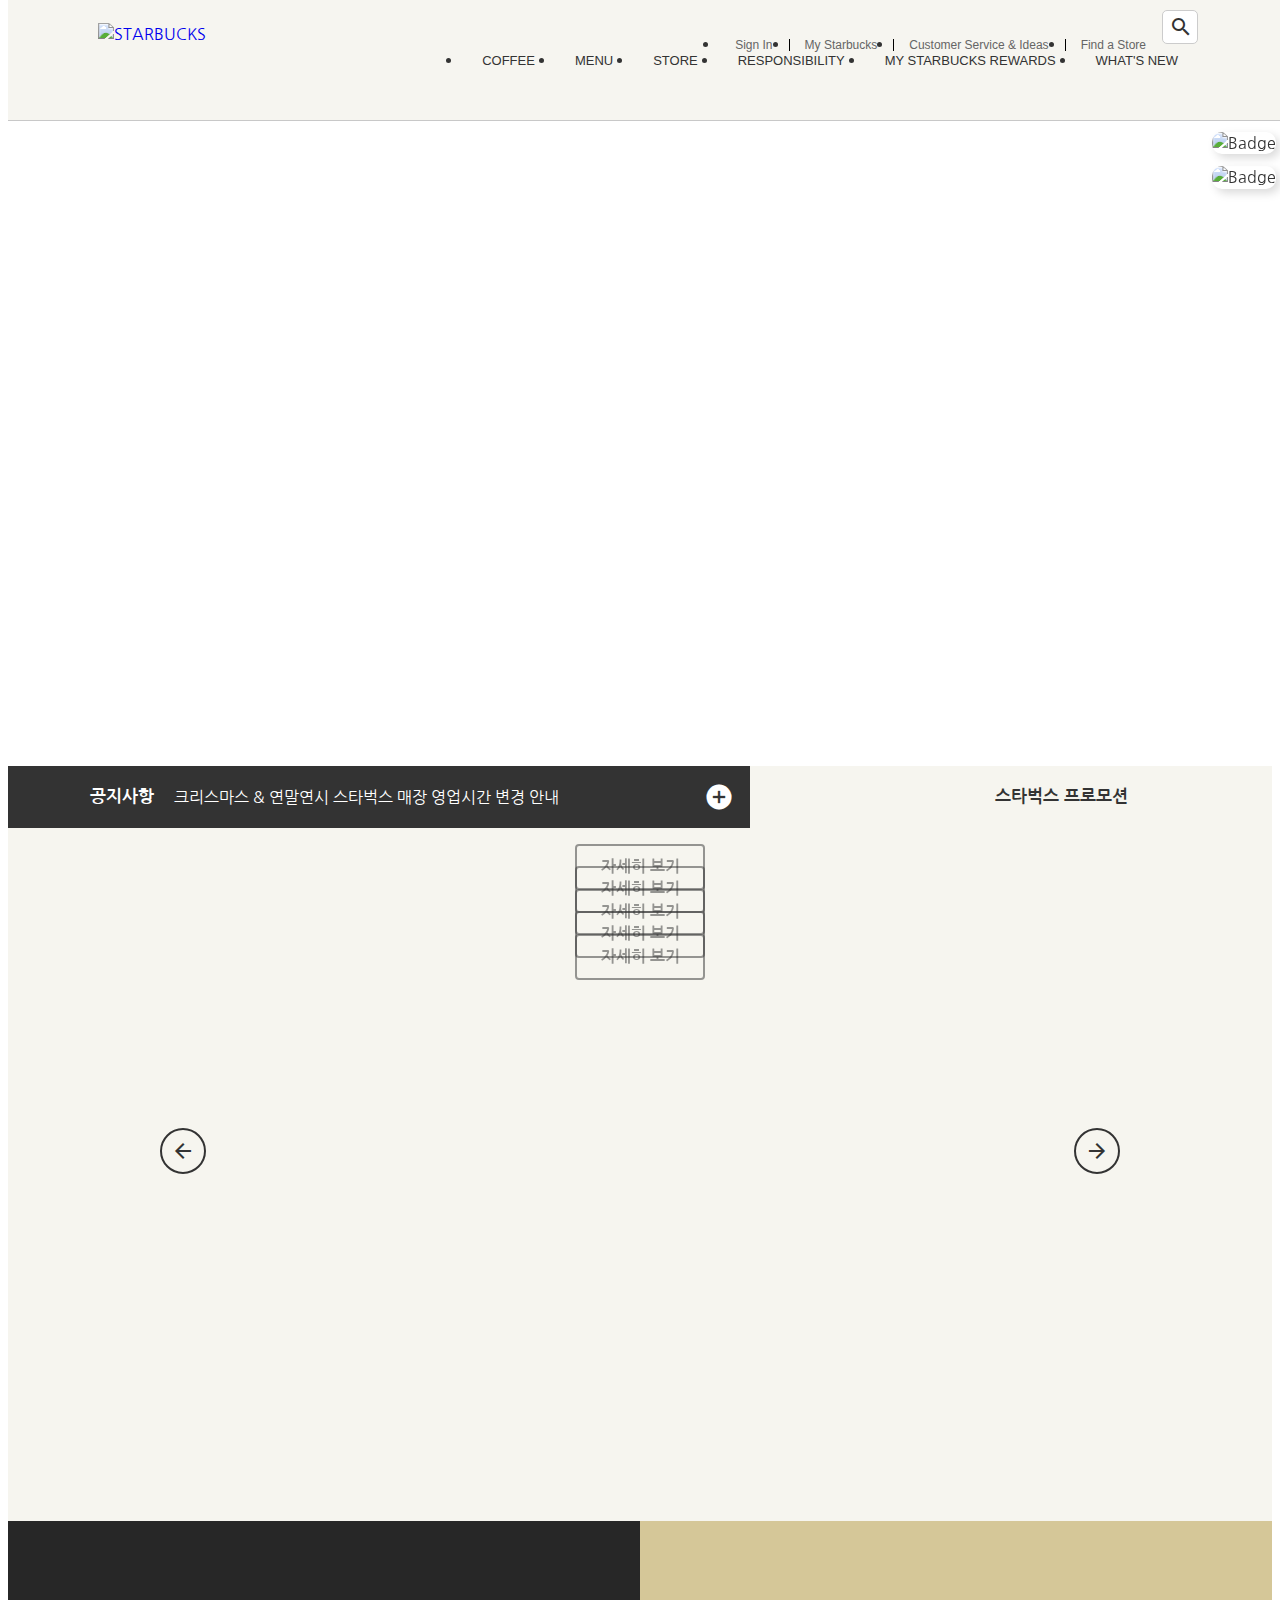
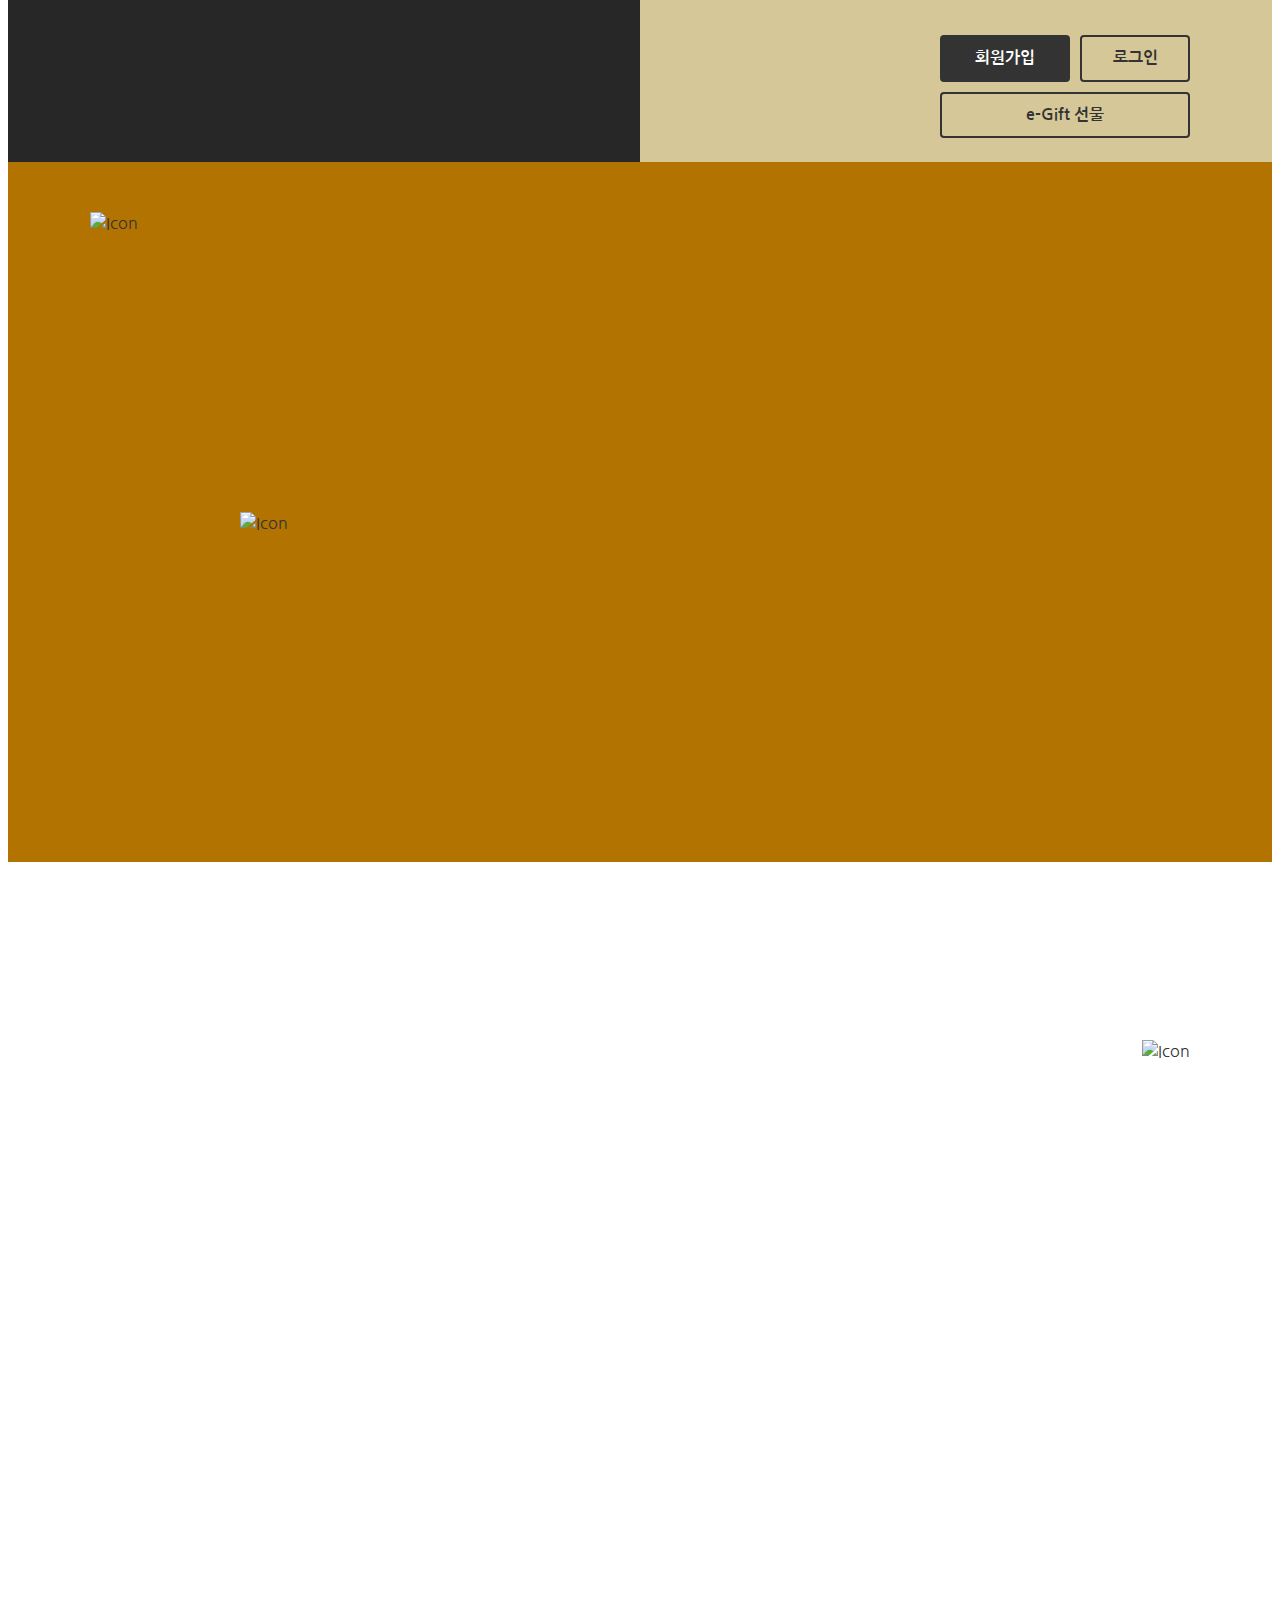
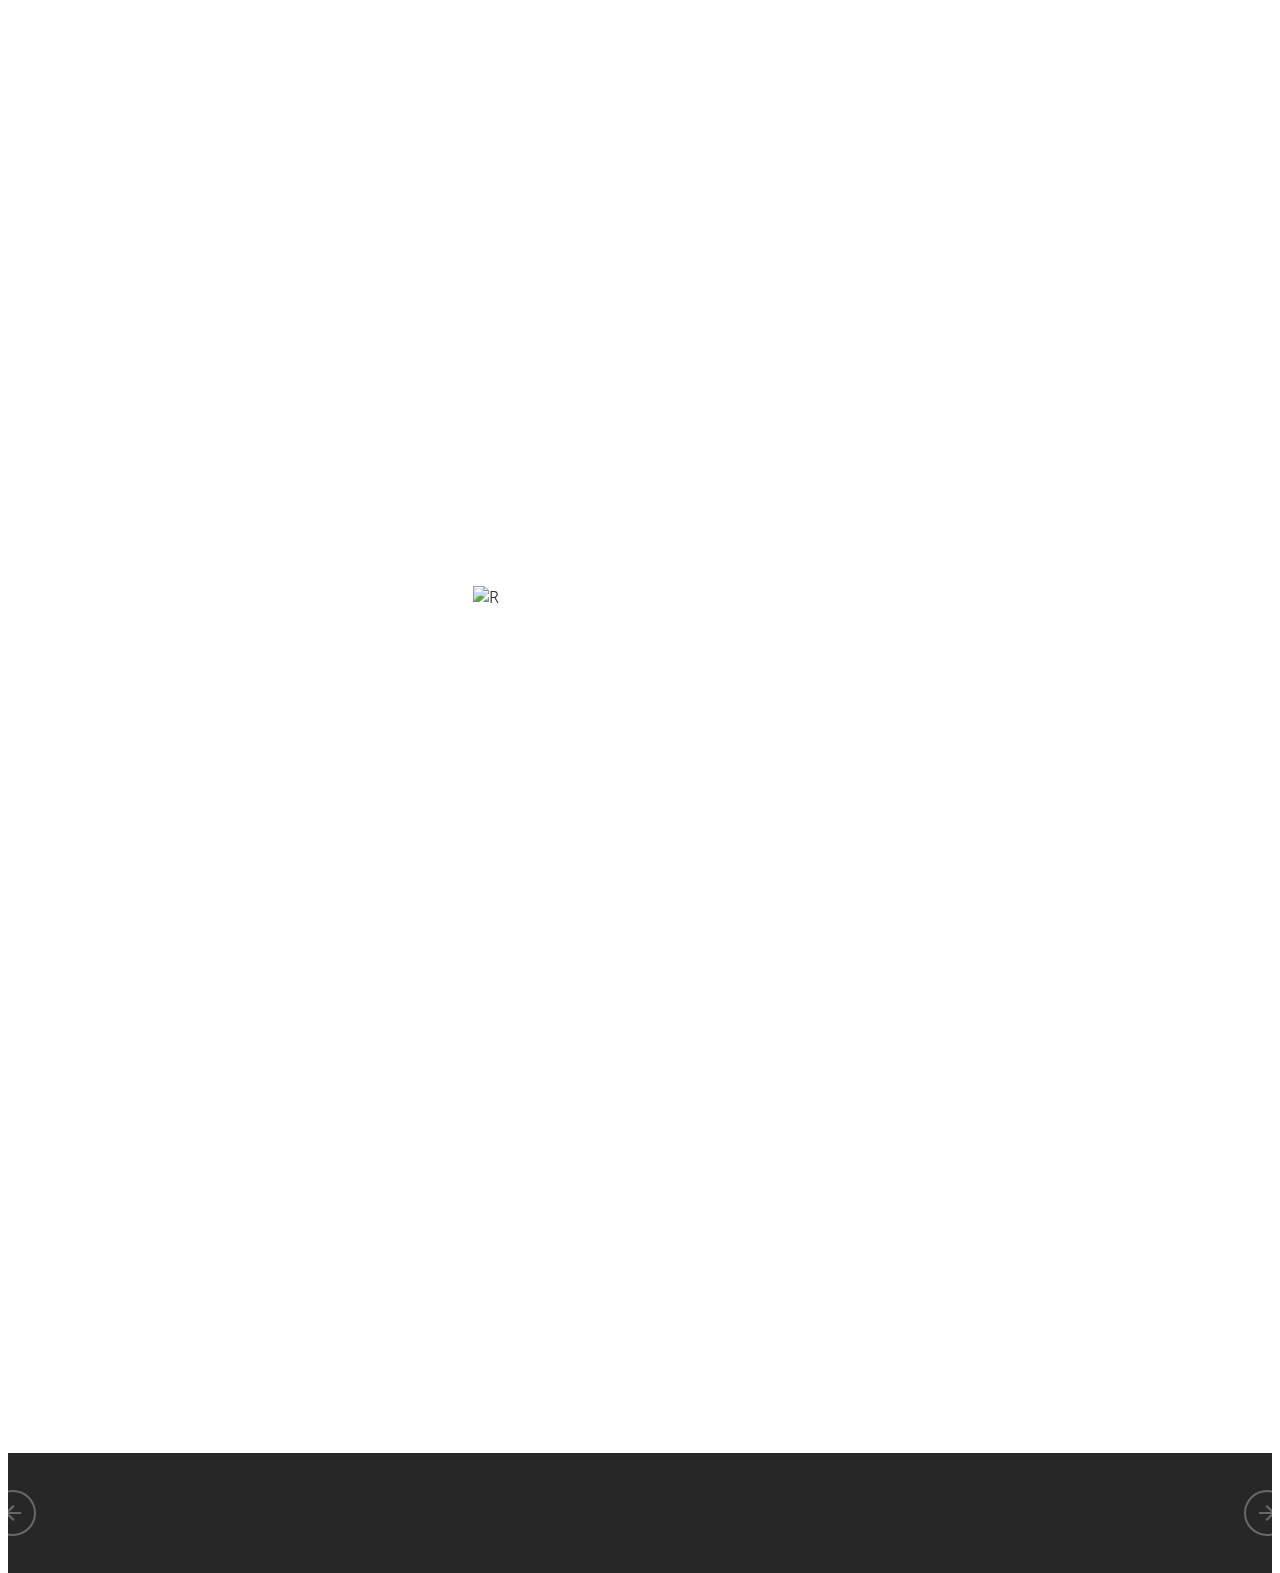
==== commit ce00a12f: "Merge pull request #25 from Kwak1999/feature/main_page" ====
--- a/index.html
+++ b/index.html
@@ -617,6 +617,53 @@
 
         </div>
     </section>
+
+<!-- AWARDS -->
+    <section class="awards">
+        <div class="inner">
+
+            <div class="swiper-container">
+                <div class="swiper-wrapper">
+                    <div class="swiper-slide">
+                        <img src="./images/awards_slide1.jpg" alt="" />
+                    </div>
+                    <div class="swiper-slide">
+                        <img src="./images/awards_slide2.jpg" alt="" />
+                    </div>
+                    <div class="swiper-slide">
+                        <img src="./images/awards_slide3.jpg" alt="" />
+                    </div>
+                    <div class="swiper-slide">
+                        <img src="./images/awards_slide4.jpg" alt="" />
+                    </div>
+                    <div class="swiper-slide">
+                        <img src="./images/awards_slide5.jpg" alt="" />
+                    </div>
+                    <div class="swiper-slide">
+                        <img src="./images/awards_slide6.jpg" alt="" />
+                    </div>
+                    <div class="swiper-slide">
+                        <img src="./images/awards_slide7.jpg" alt="" />
+                    </div>
+                    <div class="swiper-slide">
+                        <img src="./images/awards_slide8.jpg" alt="" />
+                    </div>
+                    <div class="swiper-slide">
+                        <img src="./images/awards_slide9.jpg" alt="" />
+                    </div>
+                    <div class="swiper-slide">
+                        <img src="./images/awards_slide10.jpg" alt="" />
+                    </div>
+                </div>
+            </div>
+            <div class="swiper-prev">
+                <div class="material-icons">arrow_back</div>
+            </div>
+            <div class="swiper-next">
+                <div class="material-icons">arrow_forward</div>
+            </div>
+        </div>
+    </section>
 </body>
 </html>
 
--- a/css/main.css
+++ b/css/main.css
@@ -909,3 +909,47 @@
 .find-store .text-group .description {
     margin-bottom: 20px;
 }
+
+/*AWARDS*/
+.awards {
+    background-color: #272727;
+}
+.awards .inner {
+    padding: 40px 0;
+}
+.awards .swiper-container {
+    width: 100%;
+    height: 40px;
+}
+.awards .swiper-prev,
+.awards .swiper-next {
+    width: 42px;
+    height: 42px;
+    border: 2px solid #fff;
+    border-radius: 50%;
+    outline: none;
+    color: #fff;
+    opacity: .3;
+    cursor: pointer;
+    display: flex;
+    justify-content: center;
+    align-items: center;
+    position: absolute;
+    top: 0;
+    bottom: 0;
+    margin: auto;
+
+}
+
+.awards .swiper-prev {
+    left: -100px;
+}
+.awards .swiper-next {
+    right: -100px;
+}
+
+.awards .swiper-prev:hover,
+.awards .swiper-next:hover {
+    background-color: #fff;
+    color: #333;
+}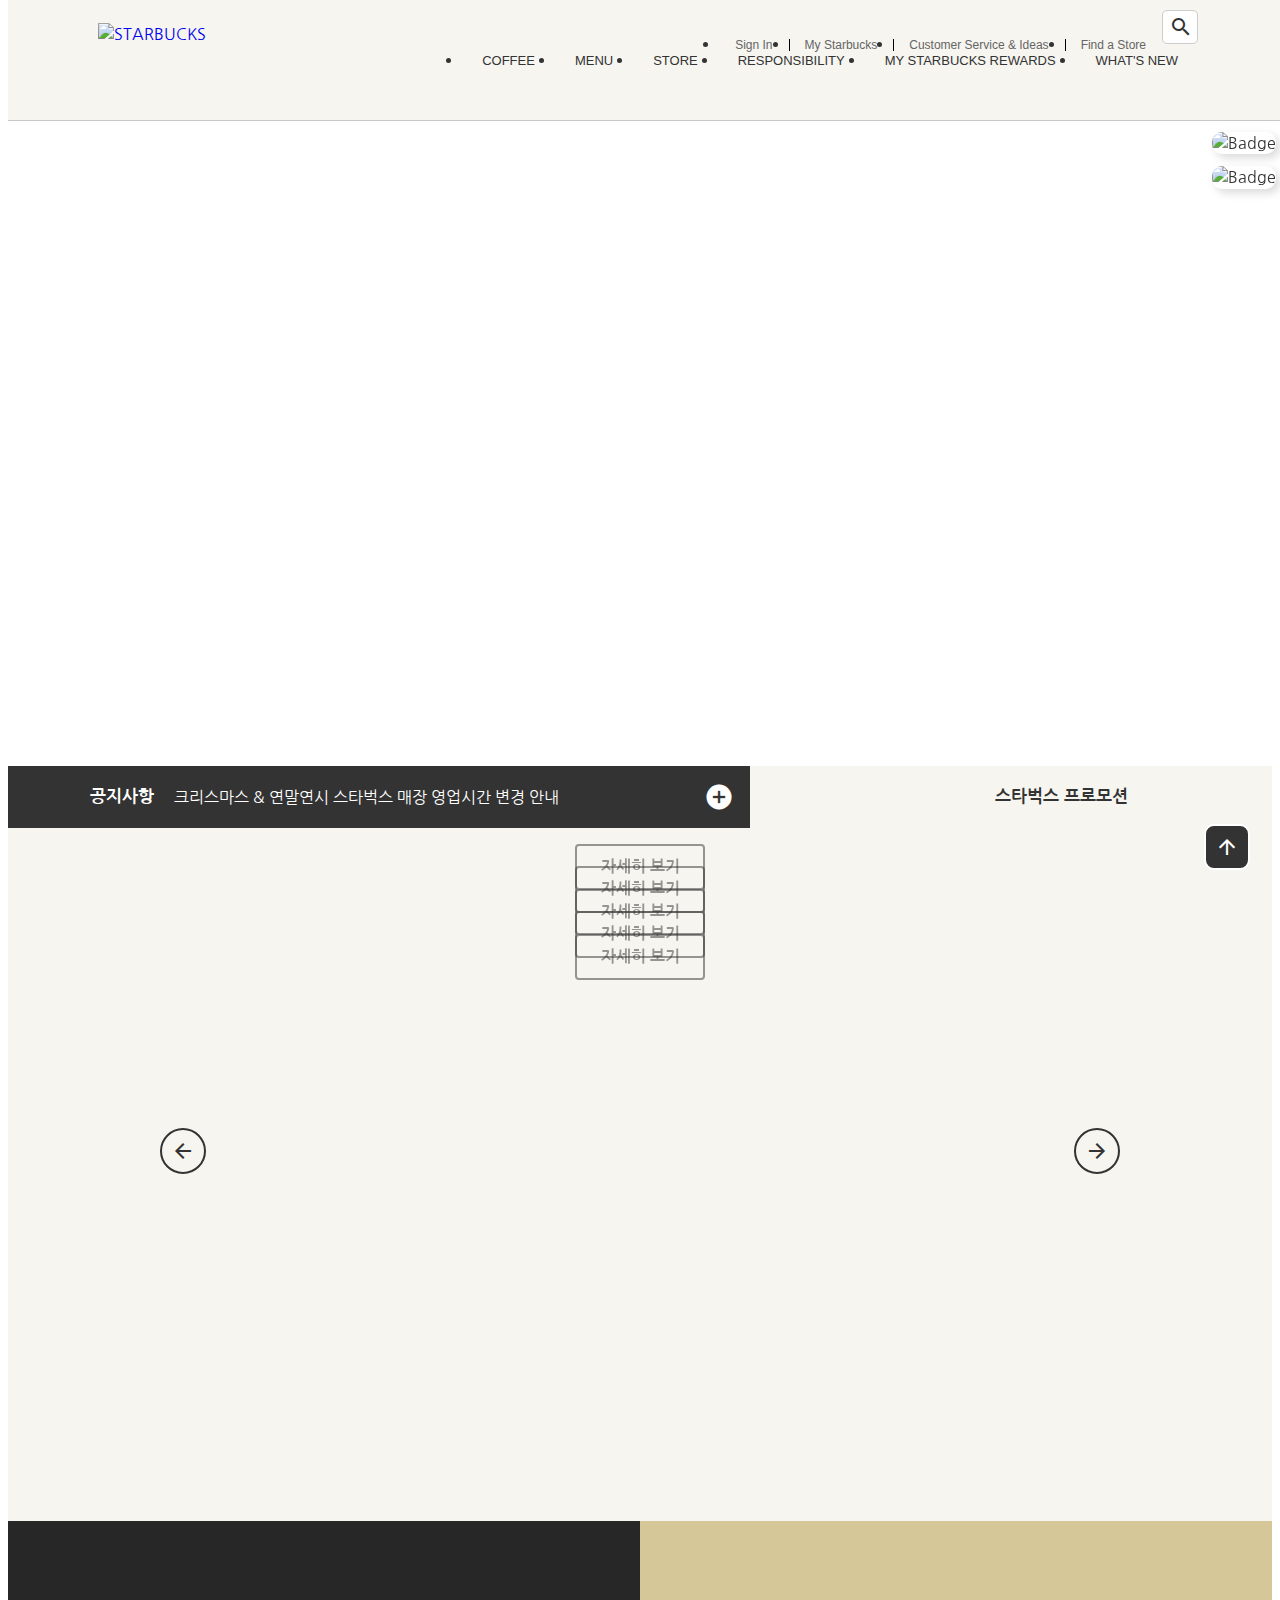
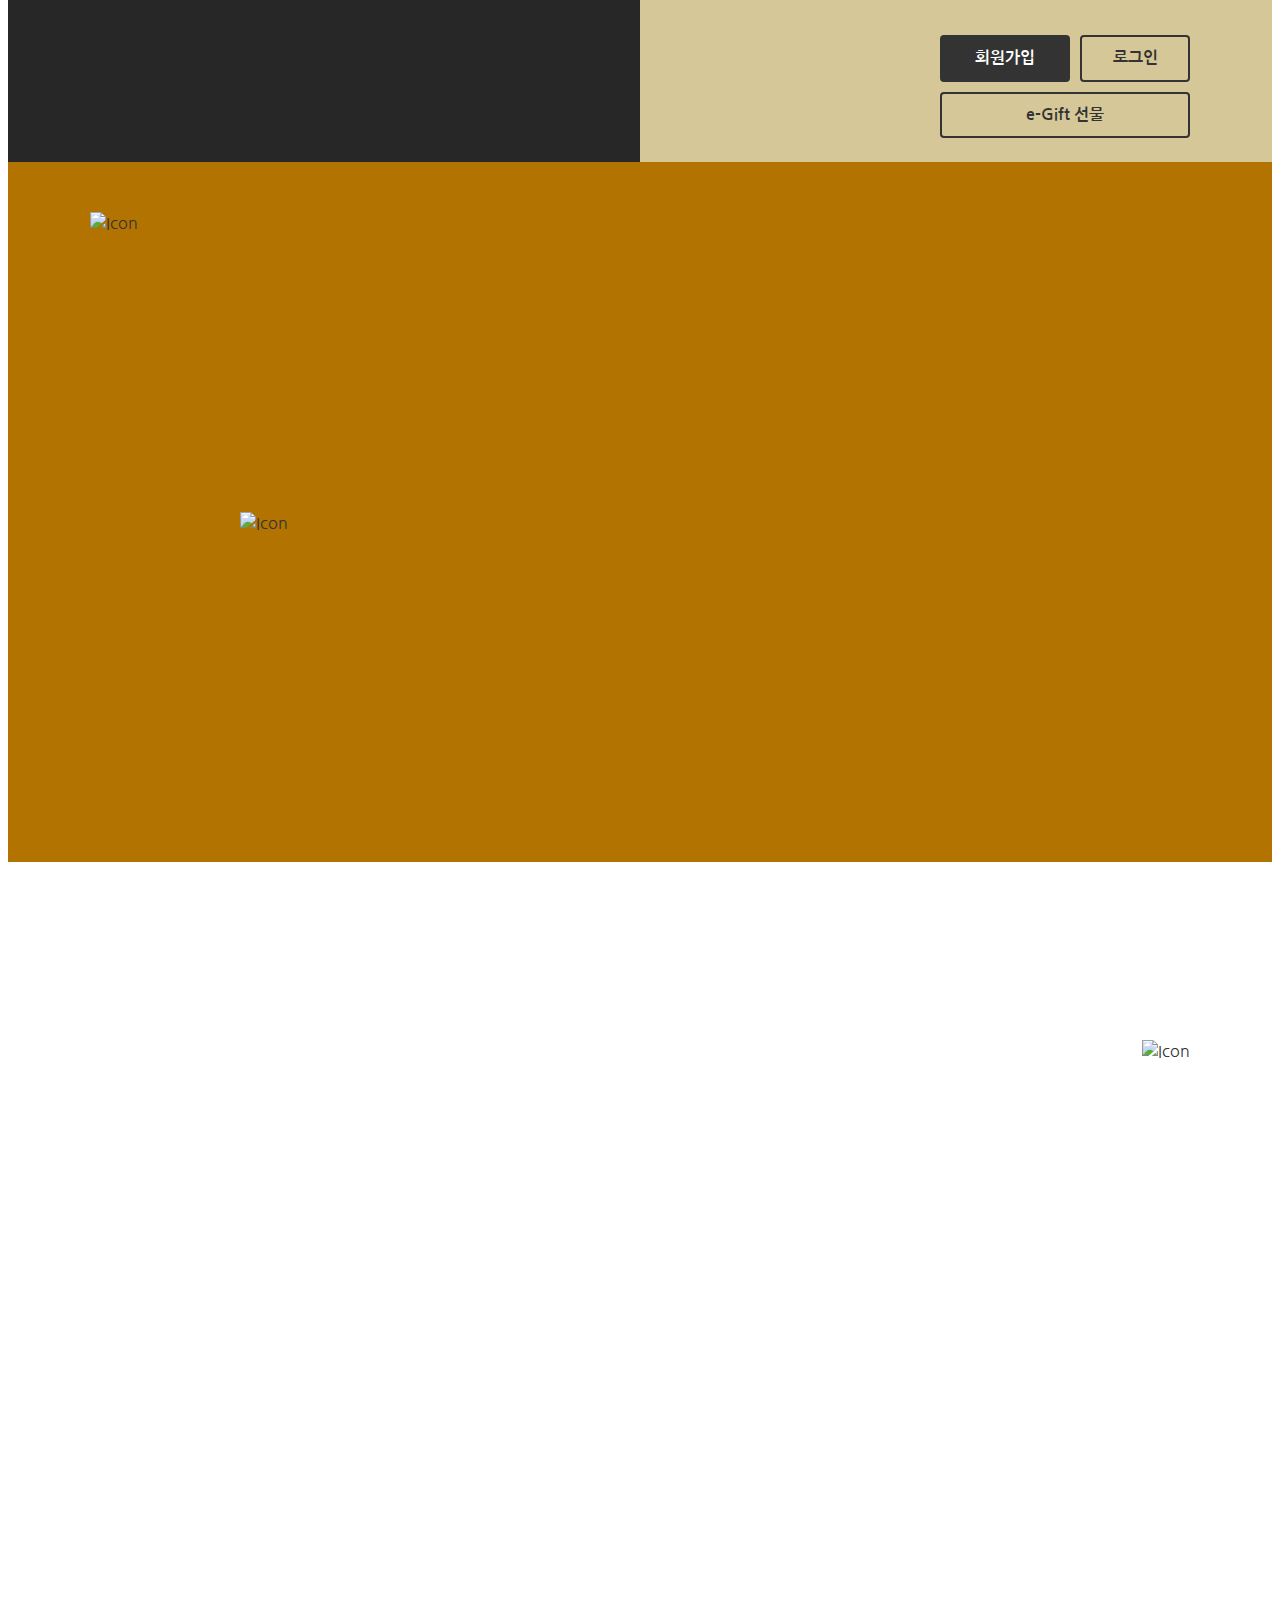
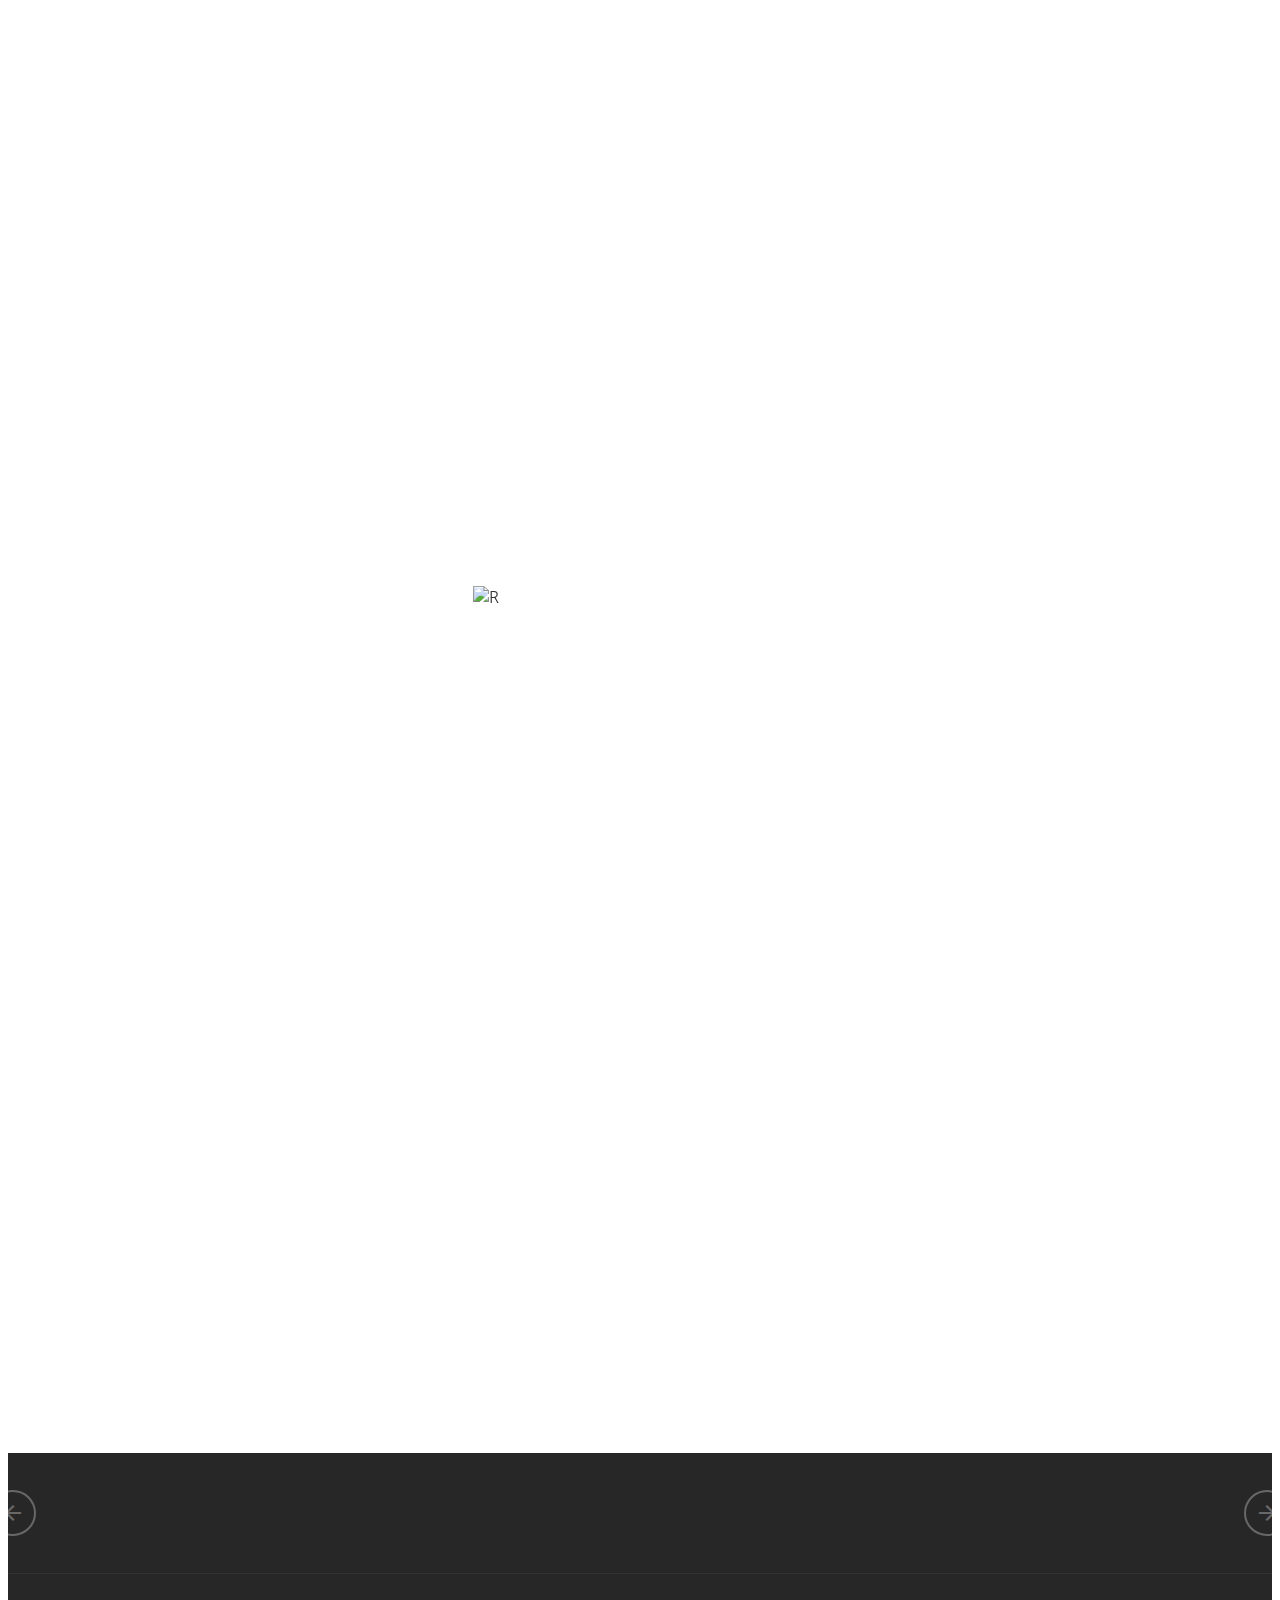
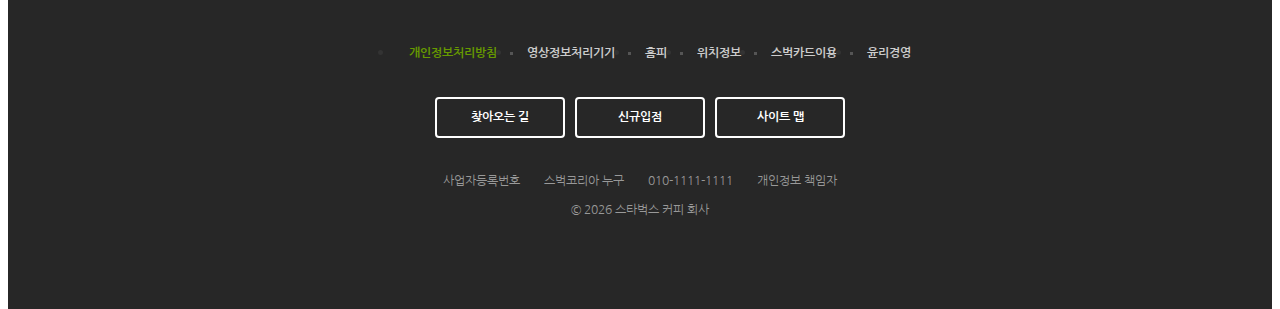
==== commit 5356be64: "공통 모듈 분리" ====
--- a/index.html
+++ b/index.html
@@ -35,6 +35,7 @@
     <!--Google Material Icons-->
     <link rel="stylesheet" href="https://fonts.googleapis.com/icon?family=Material+Icons" />
 
+    <link rel="stylesheet" href="./css/common.css">
     <link rel="stylesheet" href="./css/main.css" />
     <!-- in HEAD -->
 
@@ -57,6 +58,7 @@
 
     <!--    html 구조가 모두 해석이 되면 js가 동작되도록 defer-->
     <script defer src="./js/youtube.js"></script>
+    <script defer src="./js/common.js"></script>
     <script defer src="./js/main.js"></script>
 </head>
 <body>
@@ -70,7 +72,7 @@
                 <ul class="menu">
 <!--                    회원가입 페이지로 이동-->
                     <li>
-                        <a href="/signin">Sign In</a>
+                        <a href="/signin/index.html">Sign In</a>
                     </li>
                     <li>
                         <a href="javascript:void(0)">My Starbucks</a>
@@ -664,6 +666,42 @@
             </div>
         </div>
     </section>
+
+<!-- FOOTER -->
+    <footer>
+        <div class="inner">
+            <ul class="menu">
+                <li><a href="javascript:void(0)" class="green">개인정보처리방침</a></li>
+                <li><a href="javascript:void(0)">영상정보처리기기</a></li>
+                <li><a href="javascript:void(0)">홈피</a></li>
+                <li><a href="javascript:void(0)">위치정보</a></li>
+                <li><a href="javascript:void(0)">스벅카드이용</a></li>
+                <li><a href="javascript:void(0)">윤리경영</a></li>
+            </ul>
+
+            <div class="btn-group">
+                <a href="javascript:void(0)" class="btn btn--white">찾아오는 길</a>
+                <a href="javascript:void(0)" class="btn btn--white">신규입점</a>
+                <a href="javascript:void(0)" class="btn btn--white">사이트 맵</a>
+            </div>
+
+            <div class="info">
+                <span>사업자등록번호</span>
+                <span>스벅코리아 누구</span>
+                <span>010-1111-1111</span>
+                <span>개인정보 책임자</span>
+            </div>
+
+            <p class="copyright">
+                &copy; <span class="this-year"></span> 스타벅스 커피 회사
+            </p>
+            <img src="./images/starbucks_logo_only_text.png" alt="" class="logo" />
+        </div>
+    </footer>
+
+    <div id="to-top">
+        <div class="material-icons">arrow_upward</div>
+    </div>
 </body>
 </html>
 
--- a/css/common.css
+++ b/css/common.css
@@ -0,0 +1,439 @@
+/* COMMON */
+body{
+    /*글자의 색상*/
+    color: #333333;
+    /*글자 크기*/
+    font-size: 16px;
+    /*글자의 굵기*/
+    font-weight: 400;
+    /*줄의 간격*/
+    line-height: 1.4;
+    font-family: 'Nanum Gothic', sans-serif;
+    height: 3000px;
+}
+
+img{
+    display: block; /* 이미지를 글자가 아닌 블록으로 처리하겠다 */
+}
+
+a {
+    /* a태그에 밑줄 제거 */
+    text-decoration: none;
+}
+.inner {
+    width: 1100px;
+    margin: 0 auto;
+    position: relative;
+}
+
+.btn{
+    width: 130px;
+    padding: 10px;
+    border: 2px solid #333;
+    border-radius: 4px;
+    color: #333;
+    font-size: 16px;
+    font-weight: 700;
+    text-align: center;
+    cursor: pointer;
+    box-sizing: border-box;
+    display: block;
+    transition: .4s;
+}
+
+.btn:hover {
+    background-color: #333;
+    color: #fff;
+}
+
+.btn.btn--reverse {
+    background-color: #333;
+    color: #fff;
+}
+
+.btn.btn--reverse:hover {
+    background-color: transparent;
+    color: #333;
+}
+.btn.btn--brown {
+    color: #592B18;
+    border-color: #592B18;
+}
+.btn.btn--brown:hover {
+    color: #FFF;
+    background-color: #592B18;
+}
+.btn.btn--gold {
+    color: #D9AA8A;
+    border-color: #D9AA8A;
+}
+.btn.btn--gold:hover {
+    color: #FFF;
+    background-color: #D9AA8A;
+}
+.btn.btn--white {
+    color: #FFF;
+    border-color: #FFF;
+}
+.btn.btn--white:hover {
+    color: #333;
+    background-color: #FFF;
+}
+
+.back-to-position {
+    opacity: 0;
+    transition: 1s;
+}
+
+.back-to-position.to-right {
+    transform: translateX(-150px);
+}
+
+.back-to-position.to-left {
+    transform: translateX(150px);
+}
+
+.show .back-to-position {
+    opacity: 1;
+    transform: translateX(0);
+}
+
+.show .back-to-position.delay-0{
+    transition-delay: 0s;
+}
+.show .back-to-position.delay-1{
+    transition-delay: .3s;
+}
+.show .back-to-position.delay-2{
+    transition-delay: .6s;
+}
+.show .back-to-position.delay-3{
+    transition-delay: .9s;
+}
+
+/* 포지션 값이 fixed와 absolute로 부여되어 있는 요소는
+가로 너비가 최소한으로 줄어들려고 시도를 하더라 */
+/* HEADER */
+header{
+    width: 100%;
+    /*position: relative;*/
+    /*헤더의 배경은 파랑*/
+    background-color: #f6f5f0;
+    border-bottom: 1px solid #c8c8c8;
+    position: fixed;
+    top: 0;
+    z-index: 9;
+}
+
+header > .inner{
+    /*헤더의 이너클래스 부분 굵기 1100px*/
+    /*width: 1100px;*/
+
+    /* 높이 */
+    height: 120px;
+
+    /* 이너 클래스의 가운데 정렬을 위해 좌우 마진을 자동으로 설정 */
+    /*margin: 0 auto;*/
+
+    /* 배경색 */
+    /*background-color: orange;*/
+
+    /* 위치를 상대적으로 설정 */
+    /*position: relative;*/
+}
+
+header .logo{
+    /* 로고의 높이 */
+    height: 75px;
+    /* 절대 위치로 설정 */
+    position: absolute;
+    /* 상단 여백을 0으로 설적 */
+    top: 0;
+    /* 하단 여백 */
+    bottom: 0;
+    /* 왼쪽 여백 */
+    left: 0;
+    /* 자동 마진을 설정하여 수평 가운데 정렬 */
+    margin: auto;
+    /* 로고를 보이지 않도록 : display: none; */
+    /*display: none;*/
+
+}
+
+header .sub-menu {
+    position: absolute;
+    top:10px;
+    right: 0;
+    display: flex;
+}
+
+header .sub-menu ul.menu {
+    /* Arial 폰트가 있으면 적용 없으면 고딕체 계열에서 선택 적용*/
+    font-family: Arial, sans-serif;
+    /* 메뉴목록 수평 정렬 */
+    display: flex;
+}
+
+header .sub-menu ul.menu li{
+    position: relative;
+}
+/* 가상 요소 선택자 */
+header .sub-menu ul.menu li::before{
+    /*    가상의 요소 만듬 선택메뉴 사이의 구분 선 */
+    content: "";
+    display: block;
+    width: 1px;
+    height: 12px;
+    background-color: #000;
+    position: absolute;
+    top: 0;
+    bottom: 0;
+    margin: auto;
+}
+
+/*가상 클래스 선택자 추가*/
+/* 여러 li 태그들 중에 첫번째 li태그의 가상 요소
+선택자 before 부분을 어떻게 처리 할지 */
+header .sub-menu ul.menu li:first-child::before{
+    /* signin 왼쪽에 구분선이 안보이도록 만들기 */
+    display: none;
+}
+
+header .sub-menu ul.menu li a{
+    font-size: 12px;
+    padding: 11px 16px;
+    /* a태그르 블록으로 인식 */
+    display: block;
+    color: #656565;
+}
+/* a태그에 마우스를 올릴시 어떻게 처리하겠다. */
+header .sub-menu ul.menu li a:hover{
+    color: #000;
+}
+
+header .sub-menu .search {
+    /* 범위 확인 */
+    /*background-color: red;*/
+    height: 34px;
+    position: relative;
+}
+
+/* 헤더의 서브 메뉴 내 검색 요소에 대한 CSS 스타일 */
+
+/* 검색 입력 필드의 기본 스타일 */
+header .sub-menu .search input {
+    width: 36px; /* 입력 필드의 초기 너비 */
+    height: 34px; /* 입력 필드의 높이 */
+    padding: 4px 10px; /* 입력 필드 내부의 여백 */
+    border: 1px solid #ccc; /* 테두리 스타일 */
+    box-sizing: border-box; /* 패딩과 테두리를 너비에 포함하기 위한 상자 크기 설정 */
+    border-radius: 5px; /* 둥근 모서리를 위한 테두리 반지름 */
+    outline: none; /* 포커스 시 아웃라인 제거 */
+    background-color: #fff; /* 입력 필드의 배경색 */
+    color: #777; /* 텍스트 색상 */
+    font-size: 12px; /* 글꼴 크기 */
+    transition: width .4s; /* 너비 변경을 위한 전환 효과 */
+}
+
+/* 입력 필드가 포커스된 상태일 때의 스타일 */
+header .sub-menu .search input:focus {
+    width: 190px; /* 포커스 시 입력 필드의 확장된 너비 */
+    border-color: #669900; /* 포커스 시 테두리 색상 */
+}
+
+/* 검색 요소 내의 자료 아이콘에 대한 스타일 */
+header .sub-menu .search .material-icons {
+    height: 24px; /* 자료 아이콘의 높이 */
+    position: absolute; /* 위치 지정 */
+    top: 0; /* 아이콘을 수직으로 정렬 */
+    bottom: 0;
+    right: 5px; /* 오른쪽에 약간의 여백을 두고 아이콘을 정렬 */
+    margin: auto; /* 아이콘을 수직으로 가운데 정렬 */
+    transition: .4s; /* 투명도 변경을 위한 전환 효과 */
+}
+
+/* 검색 필드가 포커스된 상태일 때 자료 아이콘에 대한 스타일 */
+header .sub-menu .search.focused .material-icons {
+    opacity: 0; /* 검색 필드가 포커스된 경우 아이콘 숨김 */
+}
+
+header .main-menu {
+    position: absolute;
+    bottom: 0;
+    right: 0;
+    z-index: 1;
+    display: flex; /* 메인 메뉴 수평으로 맞추기 */
+}
+
+header .main-menu .item {
+
+}
+
+header .main-menu .item .item__name {
+    padding: 10px 20px 34px 20px;
+    font-family: Arial, sans-serif;
+    font-size: 13px;
+}
+
+header .main-menu .item:hover .item__name {
+    background-color: #2c2a29;
+    color: #669900;
+    border-radius: 6px 6px 0 0;
+}
+
+header .main-menu .item .item__contents {
+    width: 100%;
+    position: fixed;
+    left: 0;
+    display: none;
+}
+
+header .main-menu .item:hover .item__contents {
+    display: block;
+}
+
+header .main-menu .item .item__contents .contents__menu {
+    background-color: #2c2a29;
+}
+
+header .main-menu .item .item__contents .contents__menu > ul {
+    display: flex;
+    padding: 20px 0;
+}
+
+header .main-menu .item .item__contents .contents__menu > ul  > li{
+    width: 220px;
+}
+
+header .main-menu .item .item__contents .contents__menu > ul  > li h4{
+    padding: 3px 0 12px 0;
+    font-size: 14px;
+    color: #ffffff;
+}
+
+header .main-menu .item .item__contents .contents__menu > ul  > li ul li{
+    padding: 5px 0;
+    font-size: 12px;
+    color: #999;
+    cursor: pointer;
+}
+
+header .main-menu .item .item__contents .contents__menu > ul  > li ul li:hover{
+    color: #669900;
+}
+
+header .main-menu .item .item__contents .contents__texture {
+    padding: 26px 0;
+    font-size: 12px;
+    background-image: url("../images/main_menu_pattern.jpg");
+}
+
+header .main-menu .item .item__contents .contents__texture h4{
+    color: #999999;
+    font-weight: 700;
+}
+header .main-menu .item .item__contents .contents__texture p{
+    color: #669900;
+    margin: 4px 0 14px;
+}
+
+header .badges {
+    position: absolute;
+    top: 132px;
+    right: 12px;
+}
+
+header .badges .badge {
+    border-radius: 10px;
+    overflow: hidden;
+    margin-bottom: 12px;
+    box-shadow: 4px 4px 10px rgba(0,0,0,.15);
+    cursor: pointer;
+}
+
+/* FOOTER */
+footer {
+    background-color: #272727;
+    border-top: 1px solid #333;
+}
+
+footer .inner {
+    padding: 40px 0 60px 0;
+}
+
+footer .menu {
+    display: flex;
+    justify-content: center;
+}
+
+footer .menu li {
+    position: relative;
+}
+
+footer .menu li::before{
+    content: "";
+    width: 3px;
+    height: 3px;
+    background-color: #555;
+    position: absolute;
+    top: 0;
+    bottom: 0;
+    right: -1px;
+    margin: auto;
+}
+
+footer .menu li:last-child::before{
+    display: none;
+}
+
+footer .menu li a {
+    color: #ccc;
+    font-size: 12px;
+    font-weight: 700;
+    padding: 15px;
+    display: block;
+}
+
+footer .menu li a.green {
+    color: #669900;
+}
+
+footer .btn-group {
+    margin-top: 20px;
+    display: flex;
+    justify-content: center;
+}
+
+footer .btn-group .btn {
+    font-size: 12px;
+    margin-right: 10px;
+}
+
+footer .btn-group .btn:last-child {
+    margin-right: 0;
+}
+
+footer .info {
+    margin-top: 30px;
+    text-align: center;
+}
+
+footer .info span {
+    margin-right: 20px;
+    color: #999;
+    font-size: 12px;
+}
+
+footer .info span:last-child {
+    margin-right: 0;
+}
+
+footer .copyright {
+    color: #999;
+    font-size: 12px;
+    text-align: center;
+    margin-top: 12px;
+}
+footer .logo {
+    margin: 30px auto 0;
+}--- a/css/main.css
+++ b/css/main.css
@@ -1,356 +1,3 @@
-/* COMMON */
-body{
-    /*글자의 색상*/
-    color: #333333;
-    /*글자 크기*/
-    font-size: 16px;
-    /*글자의 굵기*/
-    font-weight: 400;
-    /*줄의 간격*/
-    line-height: 1.4;
-    font-family: 'Nanum Gothic', sans-serif;
-    height: 3000px;
-}
-
-img{
-    display: block; /* 이미지를 글자가 아닌 블록으로 처리하겠다 */
-}
-
-a {
-    /* a태그에 밑줄 제거 */
-    text-decoration: none;
-}
-.inner {
-    width: 1100px;
-    margin: 0 auto;
-    position: relative;
-}
-
-.btn{
-    width: 130px;
-    padding: 10px;
-    border: 2px solid #333;
-    border-radius: 4px;
-    color: #333;
-    font-size: 16px;
-    font-weight: 700;
-    text-align: center;
-    cursor: pointer;
-    box-sizing: border-box;
-    display: block;
-    transition: .4s;
-}
-
-.btn:hover {
-    background-color: #333;
-    color: #fff;
-}
-
-.btn.btn--reverse {
-    background-color: #333;
-    color: #fff;
-}
-
-.btn.btn--reverse:hover {
-    background-color: transparent;
-    color: #333;
-}
-.btn.btn--brown {
-    color: #592B18;
-    border-color: #592B18;
-}
-.btn.btn--brown:hover {
-    color: #FFF;
-    background-color: #592B18;
-}
-.btn.btn--gold {
-    color: #D9AA8A;
-    border-color: #D9AA8A;
-}
-.btn.btn--gold:hover {
-    color: #FFF;
-    background-color: #D9AA8A;
-}
-.btn.btn--white {
-    color: #FFF;
-    border-color: #FFF;
-}
-.btn.btn--white:hover {
-    color: #333;
-    background-color: #FFF;
-}
-
-.back-to-position {
-    opacity: 0;
-    transition: 1s;
-}
-
-.back-to-position.to-right {
-    transform: translateX(-150px);
-}
-
-.back-to-position.to-left {
-    transform: translateX(150px);
-}
-
-.show .back-to-position {
-    opacity: 1;
-    transform: translateX(0);
-}
-
-.show .back-to-position.delay-0{
-    transition-delay: 0s;
-}
-.show .back-to-position.delay-1{
-    transition-delay: .3s;
-}
-.show .back-to-position.delay-2{
-    transition-delay: .6s;
-}
-.show .back-to-position.delay-3{
-    transition-delay: .9s;
-}
-
-/* 포지션 값이 fixed와 absolute로 부여되어 있는 요소는
-가로 너비가 최소한으로 줄어들려고 시도를 하더라 */
-/* HEADER */
-header{
-    width: 100%;
-    /*position: relative;*/
-    /*헤더의 배경은 파랑*/
-    background-color: #f6f5f0;
-    border-bottom: 1px solid #c8c8c8;
-    position: fixed;
-    top: 0;
-    z-index: 9;
-}
-
-header > .inner{
-    /*헤더의 이너클래스 부분 굵기 1100px*/
-    /*width: 1100px;*/
-
-    /* 높이 */
-    height: 120px;
-
-    /* 이너 클래스의 가운데 정렬을 위해 좌우 마진을 자동으로 설정 */
-    /*margin: 0 auto;*/
-
-    /* 배경색 */
-    /*background-color: orange;*/
-
-    /* 위치를 상대적으로 설정 */
-    /*position: relative;*/
-}
-
-header .logo{
-    /* 로고의 높이 */
-    height: 75px;
-    /* 절대 위치로 설정 */
-    position: absolute;
-    /* 상단 여백을 0으로 설적 */
-    top: 0;
-    /* 하단 여백 */
-    bottom: 0;
-    /* 왼쪽 여백 */
-    left: 0;
-    /* 자동 마진을 설정하여 수평 가운데 정렬 */
-    margin: auto;
-    /* 로고를 보이지 않도록 : display: none; */
-    /*display: none;*/
-
-}
-
-header .sub-menu {
-    position: absolute;
-    top:10px;
-    right: 0;
-    display: flex;
-}
-
-header .sub-menu ul.menu {
-    /* Arial 폰트가 있으면 적용 없으면 고딕체 계열에서 선택 적용*/
-    font-family: Arial, sans-serif;
-    /* 메뉴목록 수평 정렬 */
-    display: flex;
-}
-
-header .sub-menu ul.menu li{
-    position: relative;
-}
-/* 가상 요소 선택자 */
-header .sub-menu ul.menu li::before{
-/*    가상의 요소 만듬 선택메뉴 사이의 구분 선 */
-    content: "";
-    display: block;
-    width: 1px;
-    height: 12px;
-    background-color: #000;
-    position: absolute;
-    top: 0;
-    bottom: 0;
-    margin: auto;
-}
-
-/*가상 클래스 선택자 추가*/
-/* 여러 li 태그들 중에 첫번째 li태그의 가상 요소
-선택자 before 부분을 어떻게 처리 할지 */
-header .sub-menu ul.menu li:first-child::before{
-    /* signin 왼쪽에 구분선이 안보이도록 만들기 */
-    display: none;
-}
-
-header .sub-menu ul.menu li a{
-    font-size: 12px;
-    padding: 11px 16px;
-    /* a태그르 블록으로 인식 */
-    display: block;
-    color: #656565;
-}
-/* a태그에 마우스를 올릴시 어떻게 처리하겠다. */
-header .sub-menu ul.menu li a:hover{
-    color: #000;
-}
-
-header .sub-menu .search {
-    /* 범위 확인 */
-    /*background-color: red;*/
-    height: 34px;
-    position: relative;
-}
-
-/* 헤더의 서브 메뉴 내 검색 요소에 대한 CSS 스타일 */
-
-/* 검색 입력 필드의 기본 스타일 */
-header .sub-menu .search input {
-    width: 36px; /* 입력 필드의 초기 너비 */
-    height: 34px; /* 입력 필드의 높이 */
-    padding: 4px 10px; /* 입력 필드 내부의 여백 */
-    border: 1px solid #ccc; /* 테두리 스타일 */
-    box-sizing: border-box; /* 패딩과 테두리를 너비에 포함하기 위한 상자 크기 설정 */
-    border-radius: 5px; /* 둥근 모서리를 위한 테두리 반지름 */
-    outline: none; /* 포커스 시 아웃라인 제거 */
-    background-color: #fff; /* 입력 필드의 배경색 */
-    color: #777; /* 텍스트 색상 */
-    font-size: 12px; /* 글꼴 크기 */
-    transition: width .4s; /* 너비 변경을 위한 전환 효과 */
-}
-
-/* 입력 필드가 포커스된 상태일 때의 스타일 */
-header .sub-menu .search input:focus {
-    width: 190px; /* 포커스 시 입력 필드의 확장된 너비 */
-    border-color: #669900; /* 포커스 시 테두리 색상 */
-}
-
-/* 검색 요소 내의 자료 아이콘에 대한 스타일 */
-header .sub-menu .search .material-icons {
-    height: 24px; /* 자료 아이콘의 높이 */
-    position: absolute; /* 위치 지정 */
-    top: 0; /* 아이콘을 수직으로 정렬 */
-    bottom: 0;
-    right: 5px; /* 오른쪽에 약간의 여백을 두고 아이콘을 정렬 */
-    margin: auto; /* 아이콘을 수직으로 가운데 정렬 */
-    transition: .4s; /* 투명도 변경을 위한 전환 효과 */
-}
-
-/* 검색 필드가 포커스된 상태일 때 자료 아이콘에 대한 스타일 */
-header .sub-menu .search.focused .material-icons {
-    opacity: 0; /* 검색 필드가 포커스된 경우 아이콘 숨김 */
-}
-
-header .main-menu {
-    position: absolute;
-    bottom: 0;
-    right: 0;
-    z-index: 1;
-    display: flex; /* 메인 메뉴 수평으로 맞추기 */
-}
-
-header .main-menu .item {
-
-}
-
-header .main-menu .item .item__name {
-    padding: 10px 20px 34px 20px;
-    font-family: Arial, sans-serif;
-    font-size: 13px;
-}
-
-header .main-menu .item:hover .item__name {
-    background-color: #2c2a29;
-    color: #669900;
-    border-radius: 6px 6px 0 0;
-}
-
-header .main-menu .item .item__contents {
-    width: 100%;
-    position: fixed;
-    left: 0;
-    display: none;
-}
-
-header .main-menu .item:hover .item__contents {
-    display: block;
-}
-
-header .main-menu .item .item__contents .contents__menu {
-    background-color: #2c2a29;
-}
-
-header .main-menu .item .item__contents .contents__menu > ul {
-    display: flex;
-    padding: 20px 0;
-}
-
-header .main-menu .item .item__contents .contents__menu > ul  > li{
-    width: 220px;
-}
-
-header .main-menu .item .item__contents .contents__menu > ul  > li h4{
-    padding: 3px 0 12px 0;
-    font-size: 14px;
-    color: #ffffff;
-}
-
-header .main-menu .item .item__contents .contents__menu > ul  > li ul li{
-    padding: 5px 0;
-    font-size: 12px;
-    color: #999;
-    cursor: pointer;
-}
-
-header .main-menu .item .item__contents .contents__menu > ul  > li ul li:hover{
-    color: #669900;
-}
-
-header .main-menu .item .item__contents .contents__texture {
-    padding: 26px 0;
-    font-size: 12px;
-    background-image: url("../images/main_menu_pattern.jpg");
-}
-
-header .main-menu .item .item__contents .contents__texture h4{
-    color: #999999;
-    font-weight: 700;
-}
-header .main-menu .item .item__contents .contents__texture p{
-    color: #669900;
-    margin: 4px 0 14px;
-}
-
-header .badges {
-    position: absolute;
-    top: 132px;
-    right: 12px;
-}
-
-header .badges .badge {
-    border-radius: 10px;
-    overflow: hidden;
-    margin-bottom: 12px;
-    box-shadow: 4px 4px 10px rgba(0,0,0,.15);
-    cursor: pointer;
-}
-
 /* VISUAL */
 .visual {
     /* 헤더의 높이 값 */
@@ -952,4 +599,21 @@
 .awards .swiper-next:hover {
     background-color: #fff;
     color: #333;
+}
+
+#to-top {
+    width: 42px;
+    height: 42px;
+    background-color: #333;
+    color: #fff;
+    border: 2px solid #fff;
+    border-radius: 10px;
+    cursor: pointer;
+    display: flex;
+    justify-content: center;
+    align-items: center;
+    position: fixed;
+    bottom: 30px;
+    right: 30px;
+    z-index: 9;
 }